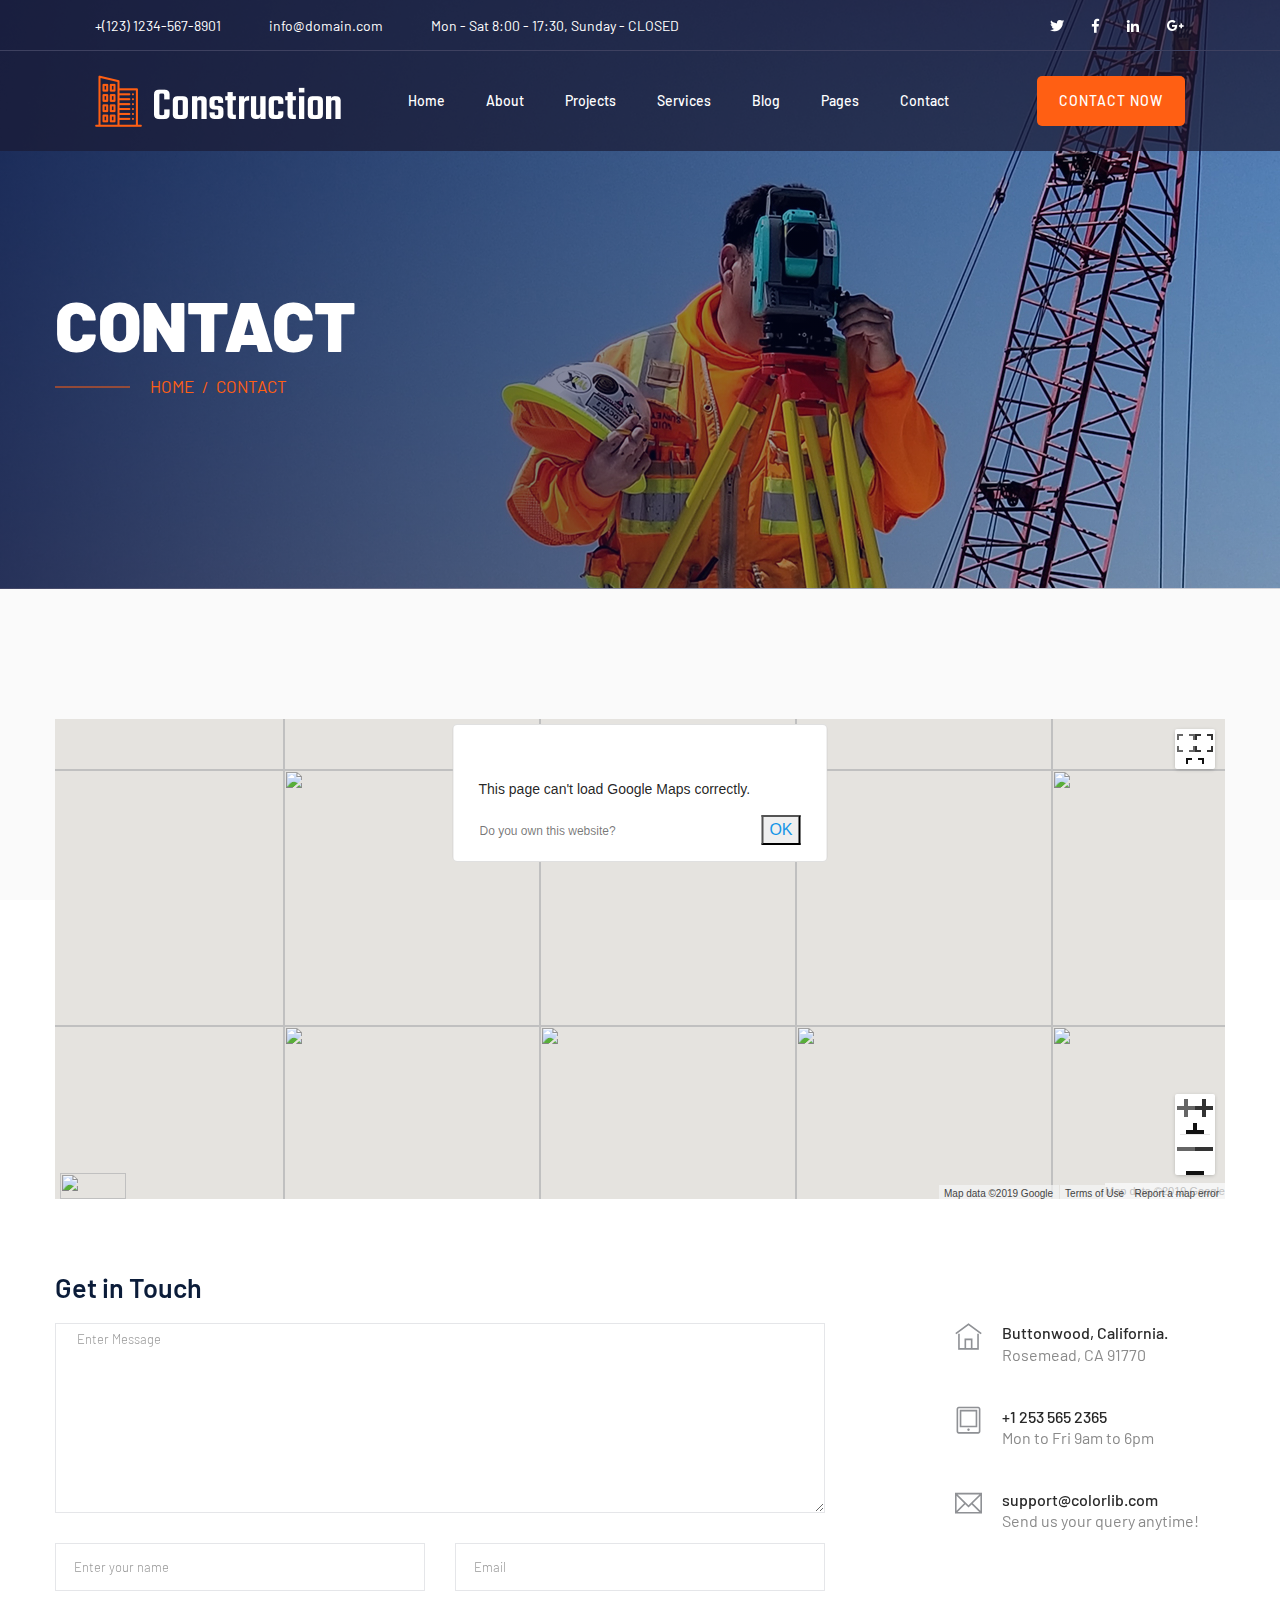
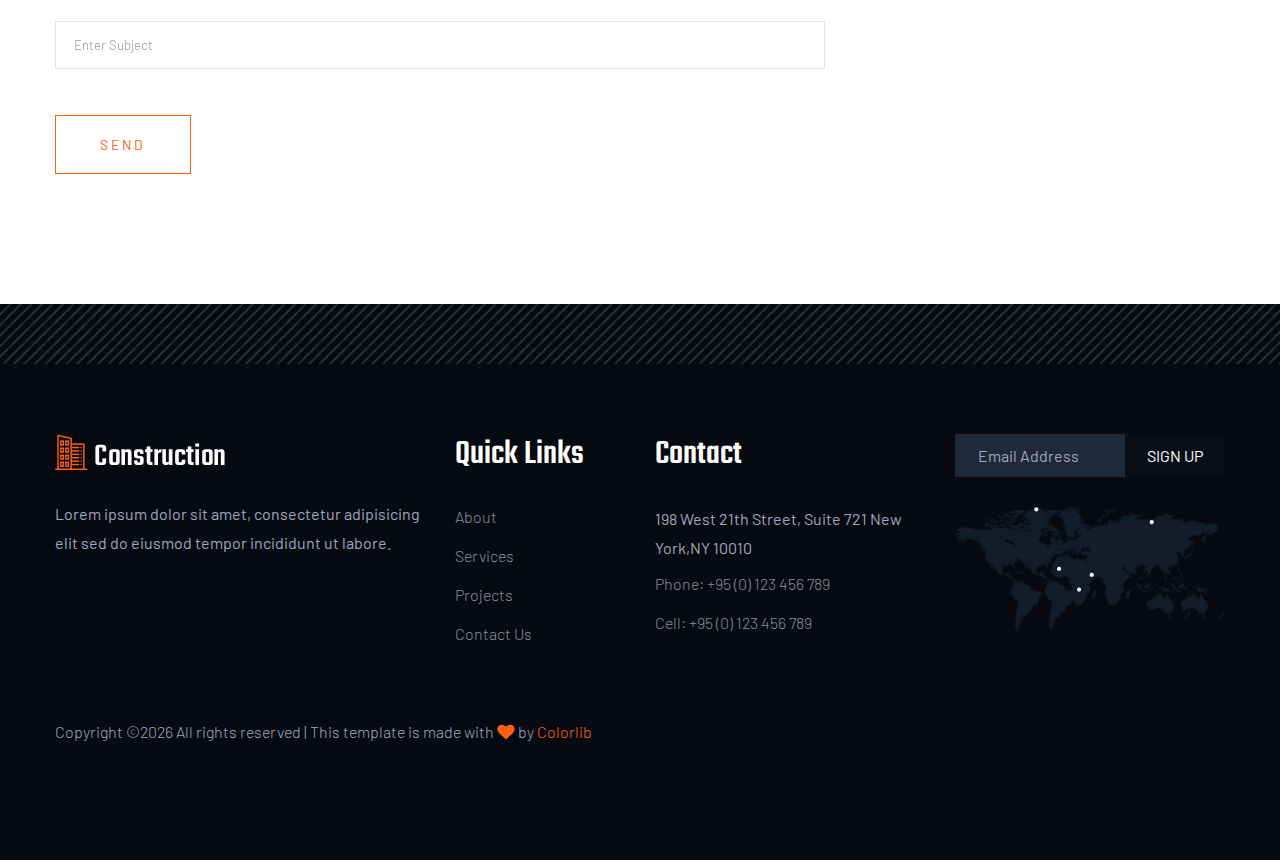
==== contact.html @ 9f2a391f "first commit" ====
<!doctype html>
<html class="no-js" lang="zxx">

<head>
    <meta charset="utf-8">
    <meta http-equiv="x-ua-compatible" content="ie=edge">
    <title>Construction HTML-5 Template</title>
    <meta name="description" content="">
    <meta name="viewport" content="width=device-width, initial-scale=1">
    <link rel="shortcut icon" type="image/x-icon" href="img/favicon.png">

   <!-- CSS here -->
        <link rel="stylesheet" href="assets/css/bootstrap.min.css">
        <link rel="stylesheet" href="assets/css/owl.carousel.min.css">
        <link rel="stylesheet" href="assets/css/gijgo.css">
        <link rel="stylesheet" href="assets/css/slicknav.css">
        <link rel="stylesheet" href="assets/css/animate.min.css">
        <link rel="stylesheet" href="assets/css/magnific-popup.css">
        <link rel="stylesheet" href="assets/css/fontawesome-all.min.css">
        <link rel="stylesheet" href="assets/css/themify-icons.css">
        <link rel="stylesheet" href="assets/css/themify-icons.css">
        <link rel="stylesheet" href="assets/css/slick.css">
        <link rel="stylesheet" href="assets/css/nice-select.css">
        <link rel="stylesheet" href="assets/css/style.css">
        <link rel="stylesheet" href="assets/css/responsive.css">
</head>

<body>
    <!-- Preloader Start -->
    <div id="preloader-active">
        <div class="preloader d-flex align-items-center justify-content-center">
            <div class="preloader-inner position-relative">
                <div class="preloader-circle"></div>
                <div class="preloader-img pere-text">
                    <img src="assets/img/logo/loder-logo.png" alt="">
                </div>
            </div>
        </div>
    </div>
    <!-- Preloader Start -->
    <header>
        <!-- Header Start -->
       <div class="header-area header-transparent">
            <div class="main-header ">
                <div class="header-top d-none d-lg-block">
                   <div class="container-fluid">
                       <div class="col-xl-12">
                            <div class="row d-flex justify-content-between align-items-center">
                                <div class="header-info-left">
                                    <ul>     
                                        <li>+(123) 1234-567-8901</li>
                                        <li>info@domain.com</li>
                                        <li>Mon - Sat 8:00 - 17:30, Sunday - CLOSED</li>
                                    </ul>
                                </div>
                                <div class="header-info-right">
                                    <ul class="header-social">    
                                        <li><a href="#"><i class="fab fa-twitter"></i></a></li>
                                        <li><a href="#"><i class="fab fa-facebook-f"></i></a></li>
                                        <li><a href="#"><i class="fab fa-linkedin-in"></i></a></li>
                                       <li> <a href="#"><i class="fab fa-google-plus-g"></i></a></li>
                                    </ul>
                                </div>
                            </div>
                       </div>
                   </div>
                </div>
               <div class="header-bottom  header-sticky">
                    <div class="container-fluid">
                        <div class="row align-items-center">
                            <!-- Logo -->
                            <div class="col-xl-2 col-lg-2 col-md-1">
                                <div class="logo">
                                    <!-- logo-1 -->
                                    <a href="index.html" class="big-logo"><img src="assets/img/logo/logo.png" alt=""></a>
                                    <!-- logo-2 -->
                                    <a href="index.html" class="small-logo"><img src="assets/img/logo/loder-logo.png" alt=""></a>
                                </div>
                            </div>
                            <div class="col-xl-8 col-lg-8 col-md-8">
                                <!-- Main-menu -->
                                <div class="main-menu f-right d-none d-lg-block">
                                    <nav> 
                                        <ul id="navigation">                                                                                                                   
                                            <li><a href="index.html">Home</a></li>
                                            <li><a href="about.html">About</a></li>
                                            <li><a href="project.html">Projects</a></li>
                                            <li><a href="services.html">Services</a></li>
                                            <li><a href="blog.html">Blog</a>
                                                <ul class="submenu">
                                                    <li><a href="blog.html">Blog</a></li>
                                                    <li><a href="single-blog.html">Blog Details</a></li>
                                                </ul>
                                            </li>
                                            <li><a href="#">Pages</a>
                                                <ul class="submenu">
                                                    <li><a href="elements.html">Element</a></li>
                                                    <li><a href="project_details.html">Projects Details</a></li>
                                                    <li><a href="services_details.html">Services Details</a></li>
                                                </ul>
                                            </li>
                                            <li><a href="contact.html">Contact</a></li>
                                        </ul>
                                    </nav>
                                </div>
                            </div>             
                            <div class="col-xl-2 col-lg-2 col-md-3">
                                <div class="header-right-btn f-right d-none d-lg-block">
                                    <a href="#" class="btn">Contact Now</a>
                                </div>
                            </div>
                            <!-- Mobile Menu -->
                            <div class="col-12">
                                <div class="mobile_menu d-block d-lg-none"></div>
                            </div>
                        </div>
                    </div>
               </div>
            </div>
       </div>
        <!-- Header End -->
    </header>
    <!-- slider Area Start-->
    <div class="slider-area ">
        <div class="single-slider hero-overly slider-height2 d-flex align-items-center" data-background="assets/img/hero/about.jpg">
            <div class="container">
                <div class="row">
                    <div class="col-xl-12">
                        <div class="hero-cap pt-100">
                            <h2>Contact</h2>
                            <nav aria-label="breadcrumb ">
                                <ol class="breadcrumb">
                                <li class="breadcrumb-item"><a href="index.html">Home</a></li>
                                <li class="breadcrumb-item"><a href="#">Contact</a></li> 
                                </ol>
                            </nav>
                        </div>
                    </div>
                </div>
            </div>
        </div>
    </div>
    <!-- slider Area End-->
    <!-- ================ contact section start ================= -->
    <section class="contact-section">
            <div class="container">
                <div class="d-none d-sm-block mb-5 pb-4">
                    <div id="map" style="height: 480px; position: relative; overflow: hidden;"><div style="height: 100%; width: 100%; position: absolute; top: 0px; left: 0px; background-color: rgb(229, 227, 223);"><div class="gm-style" style="position: absolute; z-index: 0; left: 0px; top: 0px; height: 100%; width: 100%; padding: 0px; border-width: 0px; margin: 0px;"><div tabindex="0" style="position: absolute; z-index: 0; left: 0px; top: 0px; height: 100%; width: 100%; padding: 0px; border-width: 0px; margin: 0px; cursor: url(&quot;https://maps.gstatic.com/mapfiles/openhand_8_8.cur&quot;), default; touch-action: pan-x pan-y;"><div style="z-index: 1; position: absolute; left: 50%; top: 50%; width: 100%; transform: translate(0px, 0px);"><div style="position: absolute; left: 0px; top: 0px; z-index: 100; width: 100%;"><div style="position: absolute; left: 0px; top: 0px; z-index: 0;"><div style="position: absolute; z-index: 991; transform: matrix(1, 0, 0, 1, -100, -189);"><div style="position: absolute; left: 0px; top: 0px; width: 256px; height: 256px;"><div style="width: 256px; height: 256px;"></div></div><div style="position: absolute; left: -256px; top: 0px; width: 256px; height: 256px;"><div style="width: 256px; height: 256px;"></div></div><div style="position: absolute; left: -256px; top: -256px; width: 256px; height: 256px;"><div style="width: 256px; height: 256px;"></div></div><div style="position: absolute; left: 0px; top: -256px; width: 256px; height: 256px;"><div style="width: 256px; height: 256px;"></div></div><div style="position: absolute; left: 256px; top: -256px; width: 256px; height: 256px;"><div style="width: 256px; height: 256px;"></div></div><div style="position: absolute; left: 256px; top: 0px; width: 256px; height: 256px;"><div style="width: 256px; height: 256px;"></div></div><div style="position: absolute; left: 256px; top: 256px; width: 256px; height: 256px;"><div style="width: 256px; height: 256px;"></div></div><div style="position: absolute; left: 0px; top: 256px; width: 256px; height: 256px;"><div style="width: 256px; height: 256px;"></div></div><div style="position: absolute; left: -256px; top: 256px; width: 256px; height: 256px;"><div style="width: 256px; height: 256px;"></div></div><div style="position: absolute; left: -512px; top: 256px; width: 256px; height: 256px;"><div style="width: 256px; height: 256px;"></div></div><div style="position: absolute; left: -512px; top: 0px; width: 256px; height: 256px;"><div style="width: 256px; height: 256px;"></div></div><div style="position: absolute; left: -512px; top: -256px; width: 256px; height: 256px;"><div style="width: 256px; height: 256px;"></div></div><div style="position: absolute; left: 512px; top: -256px; width: 256px; height: 256px;"><div style="width: 256px; height: 256px;"></div></div><div style="position: absolute; left: 512px; top: 0px; width: 256px; height: 256px;"><div style="width: 256px; height: 256px;"></div></div><div style="position: absolute; left: 512px; top: 256px; width: 256px; height: 256px;"><div style="width: 256px; height: 256px;"></div></div></div></div></div><div style="position: absolute; left: 0px; top: 0px; z-index: 101; width: 100%;"></div><div style="position: absolute; left: 0px; top: 0px; z-index: 102; width: 100%;"></div><div style="position: absolute; left: 0px; top: 0px; z-index: 103; width: 100%;"><div style="position: absolute; left: 0px; top: 0px; z-index: -1;"><div style="position: absolute; z-index: 991; transform: matrix(1, 0, 0, 1, -100, -189);"><div style="width: 256px; height: 256px; overflow: hidden; position: absolute; left: 0px; top: 0px;"></div><div style="width: 256px; height: 256px; overflow: hidden; position: absolute; left: -256px; top: 0px;"></div><div style="width: 256px; height: 256px; overflow: hidden; position: absolute; left: -256px; top: -256px;"></div><div style="width: 256px; height: 256px; overflow: hidden; position: absolute; left: 0px; top: -256px;"></div><div style="width: 256px; height: 256px; overflow: hidden; position: absolute; left: 256px; top: -256px;"></div><div style="width: 256px; height: 256px; overflow: hidden; position: absolute; left: 256px; top: 0px;"></div><div style="width: 256px; height: 256px; overflow: hidden; position: absolute; left: 256px; top: 256px;"></div><div style="width: 256px; height: 256px; overflow: hidden; position: absolute; left: 0px; top: 256px;"></div><div style="width: 256px; height: 256px; overflow: hidden; position: absolute; left: -256px; top: 256px;"></div><div style="width: 256px; height: 256px; overflow: hidden; position: absolute; left: -512px; top: 256px;"></div><div style="width: 256px; height: 256px; overflow: hidden; position: absolute; left: -512px; top: 0px;"></div><div style="width: 256px; height: 256px; overflow: hidden; position: absolute; left: -512px; top: -256px;"></div><div style="width: 256px; height: 256px; overflow: hidden; position: absolute; left: 512px; top: -256px;"></div><div style="width: 256px; height: 256px; overflow: hidden; position: absolute; left: 512px; top: 0px;"></div><div style="width: 256px; height: 256px; overflow: hidden; position: absolute; left: 512px; top: 256px;"></div></div></div></div><div style="position: absolute; left: 0px; top: 0px; z-index: 0;"><div style="position: absolute; z-index: 991; transform: matrix(1, 0, 0, 1, -100, -189);"><div style="position: absolute; left: 0px; top: 0px; width: 256px; height: 256px; transition: opacity 200ms linear 0s;"><img draggable="false" alt="" role="presentation" src="https://maps.googleapis.com/maps/vt?pb=!1m5!1m4!1i9!2i470!3i302!4i256!2m3!1e0!2sm!3i476185792!2m3!1e2!6m1!3e5!3m14!2sen-US!3sUS!5e18!12m1!1e68!12m3!1e37!2m1!1ssmartmaps!12m4!1e26!2m2!1sstyles!2zcC5zOi02MHxwLmw6LTYw!4e0&amp;key=AIzaSyDpfS1oRGreGSBU5HHjMmQ3o5NLw7VdJ6I&amp;token=70038" style="width: 256px; height: 256px; user-select: none; border: 0px; padding: 0px; margin: 0px; max-width: none;"></div><div style="position: absolute; left: 256px; top: 0px; width: 256px; height: 256px; transition: opacity 200ms linear 0s;"><img draggable="false" alt="" role="presentation" src="https://maps.googleapis.com/maps/vt?pb=!1m5!1m4!1i9!2i471!3i302!4i256!2m3!1e0!2sm!3i476185840!2m3!1e2!6m1!3e5!3m14!2sen-US!3sUS!5e18!12m1!1e68!12m3!1e37!2m1!1ssmartmaps!12m4!1e26!2m2!1sstyles!2zcC5zOi02MHxwLmw6LTYw!4e0&amp;key=AIzaSyDpfS1oRGreGSBU5HHjMmQ3o5NLw7VdJ6I&amp;token=84496" style="width: 256px; height: 256px; user-select: none; border: 0px; padding: 0px; margin: 0px; max-width: none;"></div><div style="position: absolute; left: 256px; top: 256px; width: 256px; height: 256px; transition: opacity 200ms linear 0s;"><img draggable="false" alt="" role="presentation" src="https://maps.googleapis.com/maps/vt?pb=!1m5!1m4!1i9!2i471!3i303!4i256!2m3!1e0!2sm!3i476185840!2m3!1e2!6m1!3e5!3m14!2sen-US!3sUS!5e18!12m1!1e68!12m3!1e37!2m1!1ssmartmaps!12m4!1e26!2m2!1sstyles!2zcC5zOi02MHxwLmw6LTYw!4e0&amp;key=AIzaSyDpfS1oRGreGSBU5HHjMmQ3o5NLw7VdJ6I&amp;token=107953" style="width: 256px; height: 256px; user-select: none; border: 0px; padding: 0px; margin: 0px; max-width: none;"></div><div style="position: absolute; left: 0px; top: 256px; width: 256px; height: 256px; transition: opacity 200ms linear 0s;"><img draggable="false" alt="" role="presentation" src="https://maps.googleapis.com/maps/vt?pb=!1m5!1m4!1i9!2i470!3i303!4i256!2m3!1e0!2sm!3i476185792!2m3!1e2!6m1!3e5!3m14!2sen-US!3sUS!5e18!12m1!1e68!12m3!1e37!2m1!1ssmartmaps!12m4!1e26!2m2!1sstyles!2zcC5zOi02MHxwLmw6LTYw!4e0&amp;key=AIzaSyDpfS1oRGreGSBU5HHjMmQ3o5NLw7VdJ6I&amp;token=93495" style="width: 256px; height: 256px; user-select: none; border: 0px; padding: 0px; margin: 0px; max-width: none;"></div><div style="position: absolute; left: -256px; top: 256px; width: 256px; height: 256px; transition: opacity 200ms linear 0s;"><img draggable="false" alt="" role="presentation" src="https://maps.googleapis.com/maps/vt?pb=!1m5!1m4!1i9!2i469!3i303!4i256!2m3!1e0!2sm!3i476185792!2m3!1e2!6m1!3e5!3m14!2sen-US!3sUS!5e18!12m1!1e68!12m3!1e37!2m1!1ssmartmaps!12m4!1e26!2m2!1sstyles!2zcC5zOi02MHxwLmw6LTYw!4e0&amp;key=AIzaSyDpfS1oRGreGSBU5HHjMmQ3o5NLw7VdJ6I&amp;token=85128" style="width: 256px; height: 256px; user-select: none; border: 0px; padding: 0px; margin: 0px; max-width: none;"></div><div style="position: absolute; left: -512px; top: 256px; width: 256px; height: 256px; transition: opacity 200ms linear 0s;"><img draggable="false" alt="" role="presentation" src="https://maps.googleapis.com/maps/vt?pb=!1m5!1m4!1i9!2i468!3i303!4i256!2m3!1e0!2sm!3i476185504!2m3!1e2!6m1!3e5!3m14!2sen-US!3sUS!5e18!12m1!1e68!12m3!1e37!2m1!1ssmartmaps!12m4!1e26!2m2!1sstyles!2zcC5zOi02MHxwLmw6LTYw!4e0&amp;key=AIzaSyDpfS1oRGreGSBU5HHjMmQ3o5NLw7VdJ6I&amp;token=46831" style="width: 256px; height: 256px; user-select: none; border: 0px; padding: 0px; margin: 0px; max-width: none;"></div><div style="position: absolute; left: -512px; top: 0px; width: 256px; height: 256px; transition: opacity 200ms linear 0s;"><img draggable="false" alt="" role="presentation" src="https://maps.googleapis.com/maps/vt?pb=!1m5!1m4!1i9!2i468!3i302!4i256!2m3!1e0!2sm!3i476184952!2m3!1e2!6m1!3e5!3m14!2sen-US!3sUS!5e18!12m1!1e68!12m3!1e37!2m1!1ssmartmaps!12m4!1e26!2m2!1sstyles!2zcC5zOi02MHxwLmw6LTYw!4e0&amp;key=AIzaSyDpfS1oRGreGSBU5HHjMmQ3o5NLw7VdJ6I&amp;token=10814" style="width: 256px; height: 256px; user-select: none; border: 0px; padding: 0px; margin: 0px; max-width: none;"></div><div style="position: absolute; left: -512px; top: -256px; width: 256px; height: 256px; transition: opacity 200ms linear 0s;"><img draggable="false" alt="" role="presentation" src="https://maps.googleapis.com/maps/vt?pb=!1m5!1m4!1i9!2i468!3i301!4i256!2m3!1e0!2sm!3i476184952!2m3!1e2!6m1!3e5!3m14!2sen-US!3sUS!5e18!12m1!1e68!12m3!1e37!2m1!1ssmartmaps!12m4!1e26!2m2!1sstyles!2zcC5zOi02MHxwLmw6LTYw!4e0&amp;key=AIzaSyDpfS1oRGreGSBU5HHjMmQ3o5NLw7VdJ6I&amp;token=118428" style="width: 256px; height: 256px; user-select: none; border: 0px; padding: 0px; margin: 0px; max-width: none;"></div><div style="position: absolute; left: 512px; top: -256px; width: 256px; height: 256px; transition: opacity 200ms linear 0s;"><img draggable="false" alt="" role="presentation" src="https://maps.googleapis.com/maps/vt?pb=!1m5!1m4!1i9!2i472!3i301!4i256!2m3!1e0!2sm!3i476185636!2m3!1e2!6m1!3e5!3m14!2sen-US!3sUS!5e18!12m1!1e68!12m3!1e37!2m1!1ssmartmaps!12m4!1e26!2m2!1sstyles!2zcC5zOi02MHxwLmw6LTYw!4e0&amp;key=AIzaSyDpfS1oRGreGSBU5HHjMmQ3o5NLw7VdJ6I&amp;token=43995" style="width: 256px; height: 256px; user-select: none; border: 0px; padding: 0px; margin: 0px; max-width: none;"></div><div style="position: absolute; left: 512px; top: 0px; width: 256px; height: 256px; transition: opacity 200ms linear 0s;"><img draggable="false" alt="" role="presentation" src="https://maps.googleapis.com/maps/vt?pb=!1m5!1m4!1i9!2i472!3i302!4i256!2m3!1e0!2sm!3i476185840!2m3!1e2!6m1!3e5!3m14!2sen-US!3sUS!5e18!12m1!1e68!12m3!1e37!2m1!1ssmartmaps!12m4!1e26!2m2!1sstyles!2zcC5zOi02MHxwLmw6LTYw!4e0&amp;key=AIzaSyDpfS1oRGreGSBU5HHjMmQ3o5NLw7VdJ6I&amp;token=905" style="width: 256px; height: 256px; user-select: none; border: 0px; padding: 0px; margin: 0px; max-width: none;"></div><div style="position: absolute; left: 512px; top: 256px; width: 256px; height: 256px; transition: opacity 200ms linear 0s;"><img draggable="false" alt="" role="presentation" src="https://maps.googleapis.com/maps/vt?pb=!1m5!1m4!1i9!2i472!3i303!4i256!2m3!1e0!2sm!3i476185840!2m3!1e2!6m1!3e5!3m14!2sen-US!3sUS!5e18!12m1!1e68!12m3!1e37!2m1!1ssmartmaps!12m4!1e26!2m2!1sstyles!2zcC5zOi02MHxwLmw6LTYw!4e0&amp;key=AIzaSyDpfS1oRGreGSBU5HHjMmQ3o5NLw7VdJ6I&amp;token=24362" style="width: 256px; height: 256px; user-select: none; border: 0px; padding: 0px; margin: 0px; max-width: none;"></div><div style="position: absolute; left: -256px; top: 0px; width: 256px; height: 256px; transition: opacity 200ms linear 0s;"><img draggable="false" alt="" role="presentation" src="https://maps.googleapis.com/maps/vt?pb=!1m5!1m4!1i9!2i469!3i302!4i256!2m3!1e0!2sm!3i476185792!2m3!1e2!6m1!3e5!3m14!2sen-US!3sUS!5e18!12m1!1e68!12m3!1e37!2m1!1ssmartmaps!12m4!1e26!2m2!1sstyles!2zcC5zOi02MHxwLmw6LTYw!4e0&amp;key=AIzaSyDpfS1oRGreGSBU5HHjMmQ3o5NLw7VdJ6I&amp;token=61671" style="width: 256px; height: 256px; user-select: none; border: 0px; padding: 0px; margin: 0px; max-width: none;"></div><div style="position: absolute; left: -256px; top: -256px; width: 256px; height: 256px; transition: opacity 200ms linear 0s;"><img draggable="false" alt="" role="presentation" src="https://maps.googleapis.com/maps/vt?pb=!1m5!1m4!1i9!2i469!3i301!4i256!2m3!1e0!2sm!3i476185792!2m3!1e2!6m1!3e5!3m14!2sen-US!3sUS!5e18!12m1!1e68!12m3!1e37!2m1!1ssmartmaps!12m4!1e26!2m2!1sstyles!2zcC5zOi02MHxwLmw6LTYw!4e0&amp;key=AIzaSyDpfS1oRGreGSBU5HHjMmQ3o5NLw7VdJ6I&amp;token=38214" style="width: 256px; height: 256px; user-select: none; border: 0px; padding: 0px; margin: 0px; max-width: none;"></div><div style="position: absolute; left: 0px; top: -256px; width: 256px; height: 256px; transition: opacity 200ms linear 0s;"><img draggable="false" alt="" role="presentation" src="https://maps.googleapis.com/maps/vt?pb=!1m5!1m4!1i9!2i470!3i301!4i256!2m3!1e0!2sm!3i476185792!2m3!1e2!6m1!3e5!3m14!2sen-US!3sUS!5e18!12m1!1e68!12m3!1e37!2m1!1ssmartmaps!12m4!1e26!2m2!1sstyles!2zcC5zOi02MHxwLmw6LTYw!4e0&amp;key=AIzaSyDpfS1oRGreGSBU5HHjMmQ3o5NLw7VdJ6I&amp;token=46581" style="width: 256px; height: 256px; user-select: none; border: 0px; padding: 0px; margin: 0px; max-width: none;"></div><div style="position: absolute; left: 256px; top: -256px; width: 256px; height: 256px; transition: opacity 200ms linear 0s;"><img draggable="false" alt="" role="presentation" src="https://maps.googleapis.com/maps/vt?pb=!1m5!1m4!1i9!2i471!3i301!4i256!2m3!1e0!2sm!3i476185792!2m3!1e2!6m1!3e5!3m14!2sen-US!3sUS!5e18!12m1!1e68!12m3!1e37!2m1!1ssmartmaps!12m4!1e26!2m2!1sstyles!2zcC5zOi02MHxwLmw6LTYw!4e0&amp;key=AIzaSyDpfS1oRGreGSBU5HHjMmQ3o5NLw7VdJ6I&amp;token=94061" style="width: 256px; height: 256px; user-select: none; border: 0px; padding: 0px; margin: 0px; max-width: none;"></div></div></div></div><div class="gm-style-pbc" style="z-index: 2; position: absolute; height: 100%; width: 100%; padding: 0px; border-width: 0px; margin: 0px; left: 0px; top: 0px; opacity: 0;"><p class="gm-style-pbt"></p></div><div style="z-index: 3; position: absolute; height: 100%; width: 100%; padding: 0px; border-width: 0px; margin: 0px; left: 0px; top: 0px; touch-action: pan-x pan-y;"><div style="z-index: 4; position: absolute; left: 50%; top: 50%; width: 100%; transform: translate(0px, 0px);"><div style="position: absolute; left: 0px; top: 0px; z-index: 104; width: 100%;"></div><div style="position: absolute; left: 0px; top: 0px; z-index: 105; width: 100%;"></div><div style="position: absolute; left: 0px; top: 0px; z-index: 106; width: 100%;"></div><div style="position: absolute; left: 0px; top: 0px; z-index: 107; width: 100%;"></div></div></div></div><iframe aria-hidden="true" frameborder="0" style="z-index: -1; position: absolute; width: 100%; height: 100%; top: 0px; left: 0px; border: none;" src="about:blank"></iframe><div style="margin-left: 5px; margin-right: 5px; z-index: 1000000; position: absolute; left: 0px; bottom: 0px;"><a target="_blank" rel="noopener" href="https://maps.google.com/maps?ll=-31.197,150.744&amp;z=9&amp;t=m&amp;hl=en-US&amp;gl=US&amp;mapclient=apiv3" title="Open this area in Google Maps (opens a new window)" style="position: static; overflow: visible; float: none; display: inline;"><div style="width: 66px; height: 26px; cursor: pointer;"><img alt="" src="https://maps.gstatic.com/mapfiles/api-3/images/google_white5.png" draggable="false" style="position: absolute; left: 0px; top: 0px; width: 66px; height: 26px; user-select: none; border: 0px; padding: 0px; margin: 0px;"></div></a></div><div style="background-color: white; padding: 15px 21px; border: 1px solid rgb(171, 171, 171); font-family: Roboto, Arial, sans-serif; color: rgb(34, 34, 34); box-sizing: border-box; box-shadow: rgba(0, 0, 0, 0.2) 0px 4px 16px; z-index: 10000002; display: none; width: 300px; height: 180px; position: absolute; left: 315px; top: 150px;"><div style="padding: 0px 0px 10px; font-size: 16px; box-sizing: border-box;">Map Data</div><div style="font-size: 13px;">Map data ©2019 Google</div><button draggable="false" title="Close" aria-label="Close" type="button" class="gm-ui-hover-effect" style="background: none; display: block; border: 0px; margin: 0px; padding: 0px; position: absolute; cursor: pointer; user-select: none; top: 0px; right: 0px; width: 37px; height: 37px;"><img src="data:image/svg+xml,%3Csvg%20xmlns%3D%22http%3A%2F%2Fwww.w3.org%2F2000%2Fsvg%22%20width%3D%2224px%22%20height%3D%2224px%22%20viewBox%3D%220%200%2024%2024%22%20fill%3D%22%23000000%22%3E%0A%20%20%20%20%3Cpath%20d%3D%22M19%206.41L17.59%205%2012%2010.59%206.41%205%205%206.41%2010.59%2012%205%2017.59%206.41%2019%2012%2013.41%2017.59%2019%2019%2017.59%2013.41%2012z%22%2F%3E%0A%20%20%20%20%3Cpath%20d%3D%22M0%200h24v24H0z%22%20fill%3D%22none%22%2F%3E%0A%3C%2Fsvg%3E%0A" style="pointer-events: none; display: block; width: 13px; height: 13px; margin: 12px;"></button></div><div class="gmnoprint" style="z-index: 1000001; position: absolute; right: 166px; bottom: 0px; width: 121px;"><div draggable="false" class="gm-style-cc" style="user-select: none; height: 14px; line-height: 14px;"><div style="opacity: 0.7; width: 100%; height: 100%; position: absolute;"><div style="width: 1px;"></div><div style="background-color: rgb(245, 245, 245); width: auto; height: 100%; margin-left: 1px;"></div></div><div style="position: relative; padding-right: 6px; padding-left: 6px; box-sizing: border-box; font-family: Roboto, Arial, sans-serif; font-size: 10px; color: rgb(68, 68, 68); white-space: nowrap; direction: ltr; text-align: right; vertical-align: middle; display: inline-block;"><a style="text-decoration: none; cursor: pointer; display: none;">Map Data</a><span>Map data ©2019 Google</span></div></div></div><div class="gmnoscreen" style="position: absolute; right: 0px; bottom: 0px;"><div style="font-family: Roboto, Arial, sans-serif; font-size: 11px; color: rgb(68, 68, 68); direction: ltr; text-align: right; background-color: rgb(245, 245, 245);">Map data ©2019 Google</div></div><div class="gmnoprint gm-style-cc" draggable="false" style="z-index: 1000001; user-select: none; height: 14px; line-height: 14px; position: absolute; right: 95px; bottom: 0px;"><div style="opacity: 0.7; width: 100%; height: 100%; position: absolute;"><div style="width: 1px;"></div><div style="background-color: rgb(245, 245, 245); width: auto; height: 100%; margin-left: 1px;"></div></div><div style="position: relative; padding-right: 6px; padding-left: 6px; box-sizing: border-box; font-family: Roboto, Arial, sans-serif; font-size: 10px; color: rgb(68, 68, 68); white-space: nowrap; direction: ltr; text-align: right; vertical-align: middle; display: inline-block;"><a href="https://www.google.com/intl/en-US_US/help/terms_maps.html" target="_blank" rel="noopener" style="text-decoration: none; cursor: pointer; color: rgb(68, 68, 68);">Terms of Use</a></div></div><button draggable="false" title="Toggle fullscreen view" aria-label="Toggle fullscreen view" type="button" class="gm-control-active gm-fullscreen-control" style="background: none rgb(255, 255, 255); border: 0px; margin: 10px; padding: 0px; position: absolute; cursor: pointer; user-select: none; border-radius: 2px; height: 40px; width: 40px; box-shadow: rgba(0, 0, 0, 0.3) 0px 1px 4px -1px; overflow: hidden; top: 0px; right: 0px;"><img src="data:image/svg+xml,%3Csvg%20xmlns%3D%22http%3A%2F%2Fwww.w3.org%2F2000%2Fsvg%22%20width%3D%2218%22%20height%3D%2218%22%20viewBox%3D%220%20018%2018%22%3E%0A%20%20%3Cpath%20fill%3D%22%23666%22%20d%3D%22M0%2C0v2v4h2V2h4V0H2H0z%20M16%2C0h-4v2h4v4h2V2V0H16z%20M16%2C16h-4v2h4h2v-2v-4h-2V16z%20M2%2C12H0v4v2h2h4v-2H2V12z%22%2F%3E%0A%3C%2Fsvg%3E%0A" style="height: 18px; width: 18px;"><img src="data:image/svg+xml,%3Csvg%20xmlns%3D%22http%3A%2F%2Fwww.w3.org%2F2000%2Fsvg%22%20width%3D%2218%22%20height%3D%2218%22%20viewBox%3D%220%200%2018%2018%22%3E%0A%20%20%3Cpath%20fill%3D%22%23333%22%20d%3D%22M0%2C0v2v4h2V2h4V0H2H0z%20M16%2C0h-4v2h4v4h2V2V0H16z%20M16%2C16h-4v2h4h2v-2v-4h-2V16z%20M2%2C12H0v4v2h2h4v-2H2V12z%22%2F%3E%0A%3C%2Fsvg%3E%0A" style="height: 18px; width: 18px;"><img src="data:image/svg+xml,%3Csvg%20xmlns%3D%22http%3A%2F%2Fwww.w3.org%2F2000%2Fsvg%22%20width%3D%2218%22%20height%3D%2218%22%20viewBox%3D%220%200%2018%2018%22%3E%0A%20%20%3Cpath%20fill%3D%22%23111%22%20d%3D%22M0%2C0v2v4h2V2h4V0H2H0z%20M16%2C0h-4v2h4v4h2V2V0H16z%20M16%2C16h-4v2h4h2v-2v-4h-2V16z%20M2%2C12H0v4v2h2h4v-2H2V12z%22%2F%3E%0A%3C%2Fsvg%3E%0A" style="height: 18px; width: 18px;"></button><div draggable="false" class="gm-style-cc" style="user-select: none; height: 14px; line-height: 14px; position: absolute; right: 0px; bottom: 0px;"><div style="opacity: 0.7; width: 100%; height: 100%; position: absolute;"><div style="width: 1px;"></div><div style="background-color: rgb(245, 245, 245); width: auto; height: 100%; margin-left: 1px;"></div></div><div style="position: relative; padding-right: 6px; padding-left: 6px; box-sizing: border-box; font-family: Roboto, Arial, sans-serif; font-size: 10px; color: rgb(68, 68, 68); white-space: nowrap; direction: ltr; text-align: right; vertical-align: middle; display: inline-block;"><a target="_blank" rel="noopener" title="Report errors in the road map or imagery to Google" href="https://www.google.com/maps/@-31.197,150.744,9z/data=!10m1!1e1!12b1?source=apiv3&amp;rapsrc=apiv3" style="font-family: Roboto, Arial, sans-serif; font-size: 10px; color: rgb(68, 68, 68); text-decoration: none; position: relative;">Report a map error</a></div></div><div class="gmnoprint gm-bundled-control gm-bundled-control-on-bottom" draggable="false" controlwidth="40" controlheight="81" style="margin: 10px; user-select: none; position: absolute; bottom: 95px; right: 40px;"><div class="gmnoprint" controlwidth="40" controlheight="81" style="position: absolute; left: 0px; top: 0px;"><div draggable="false" style="user-select: none; box-shadow: rgba(0, 0, 0, 0.3) 0px 1px 4px -1px; border-radius: 2px; cursor: pointer; background-color: rgb(255, 255, 255); width: 40px; height: 81px;"><button draggable="false" title="Zoom in" aria-label="Zoom in" type="button" class="gm-control-active" style="background: none; display: block; border: 0px; margin: 0px; padding: 0px; position: relative; cursor: pointer; user-select: none; overflow: hidden; width: 40px; height: 40px; top: 0px; left: 0px;"><img src="data:image/svg+xml,%3Csvg%20xmlns%3D%22http%3A%2F%2Fwww.w3.org%2F2000%2Fsvg%22%20width%3D%2218%22%20height%3D%2218%22%20viewBox%3D%220%200%2018%2018%22%3E%0A%20%20%3Cpolygon%20fill%3D%22%23666%22%20points%3D%2218%2C7%2011%2C7%2011%2C0%207%2C0%207%2C7%200%2C7%200%2C11%207%2C11%207%2C18%2011%2C18%2011%2C11%2018%2C11%22%2F%3E%0A%3C%2Fsvg%3E%0A" style="height: 18px; width: 18px;"><img src="data:image/svg+xml,%3Csvg%20xmlns%3D%22http%3A%2F%2Fwww.w3.org%2F2000%2Fsvg%22%20width%3D%2218%22%20height%3D%2218%22%20viewBox%3D%220%200%2018%2018%22%3E%0A%20%20%3Cpolygon%20fill%3D%22%23333%22%20points%3D%2218%2C7%2011%2C7%2011%2C0%207%2C0%207%2C7%200%2C7%200%2C11%207%2C11%207%2C18%2011%2C18%2011%2C11%2018%2C11%22%2F%3E%0A%3C%2Fsvg%3E%0A" style="height: 18px; width: 18px;"><img src="data:image/svg+xml,%3Csvg%20xmlns%3D%22http%3A%2F%2Fwww.w3.org%2F2000%2Fsvg%22%20width%3D%2218%22%20height%3D%2218%22%20viewBox%3D%220%200%2018%2018%22%3E%0A%20%20%3Cpolygon%20fill%3D%22%23111%22%20points%3D%2218%2C7%2011%2C7%2011%2C0%207%2C0%207%2C7%200%2C7%200%2C11%207%2C11%207%2C18%2011%2C18%2011%2C11%2018%2C11%22%2F%3E%0A%3C%2Fsvg%3E%0A" style="height: 18px; width: 18px;"></button><div style="position: relative; overflow: hidden; width: 30px; height: 1px; margin: 0px 5px; background-color: rgb(230, 230, 230); top: 0px;"></div><button draggable="false" title="Zoom out" aria-label="Zoom out" type="button" class="gm-control-active" style="background: none; display: block; border: 0px; margin: 0px; padding: 0px; position: relative; cursor: pointer; user-select: none; overflow: hidden; width: 40px; height: 40px; top: 0px; left: 0px;"><img src="data:image/svg+xml,%3Csvg%20xmlns%3D%22http%3A%2F%2Fwww.w3.org%2F2000%2Fsvg%22%20width%3D%2218%22%20height%3D%2218%22%20viewBox%3D%220%200%2018%2018%22%3E%0A%20%20%3Cpath%20fill%3D%22%23666%22%20d%3D%22M0%2C7h18v4H0V7z%22%2F%3E%0A%3C%2Fsvg%3E%0A" style="height: 18px; width: 18px;"><img src="data:image/svg+xml,%3Csvg%20xmlns%3D%22http%3A%2F%2Fwww.w3.org%2F2000%2Fsvg%22%20width%3D%2218%22%20height%3D%2218%22%20viewBox%3D%220%200%2018%2018%22%3E%0A%20%20%3Cpath%20fill%3D%22%23333%22%20d%3D%22M0%2C7h18v4H0V7z%22%2F%3E%0A%3C%2Fsvg%3E%0A" style="height: 18px; width: 18px;"><img src="data:image/svg+xml,%3Csvg%20xmlns%3D%22http%3A%2F%2Fwww.w3.org%2F2000%2Fsvg%22%20width%3D%2218%22%20height%3D%2218%22%20viewBox%3D%220%200%2018%2018%22%3E%0A%20%20%3Cpath%20fill%3D%22%23111%22%20d%3D%22M0%2C7h18v4H0V7z%22%2F%3E%0A%3C%2Fsvg%3E%0A" style="height: 18px; width: 18px;"></button></div></div><div class="gmnoprint" controlwidth="40" controlheight="40" style="display: none; position: absolute;"><div style="width: 40px; height: 40px;"><button draggable="false" title="Rotate map 90 degrees" aria-label="Rotate map 90 degrees" type="button" class="gm-control-active" style="background: none rgb(255, 255, 255); display: none; border: 0px; margin: 0px 0px 32px; padding: 0px; position: relative; cursor: pointer; user-select: none; width: 40px; height: 40px; top: 0px; left: 0px; overflow: hidden; box-shadow: rgba(0, 0, 0, 0.3) 0px 1px 4px -1px; border-radius: 2px;"><img src="data:image/svg+xml,%3Csvg%20xmlns%3D%22http%3A%2F%2Fwww.w3.org%2F2000%2Fsvg%22%20width%3D%2224%22%20height%3D%2222%22%20viewBox%3D%220%200%2024%2022%22%3E%0A%20%20%3Cpath%20fill%3D%22%23666%22%20fill-rule%3D%22evenodd%22%20d%3D%22M20%2010c0-5.52-4.48-10-10-10s-10%204.48-10%2010v5h5v-5c0-2.76%202.24-5%205-5s5%202.24%205%205v5h-4l6.5%207%206.5-7h-4v-5z%22%20clip-rule%3D%22evenodd%22%2F%3E%0A%3C%2Fsvg%3E%0A" style="height: 18px; width: 18px;"><img src="data:image/svg+xml,%3Csvg%20xmlns%3D%22http%3A%2F%2Fwww.w3.org%2F2000%2Fsvg%22%20width%3D%2224%22%20height%3D%2222%22%20viewBox%3D%220%200%2024%2022%22%3E%0A%20%20%3Cpath%20fill%3D%22%23333%22%20fill-rule%3D%22evenodd%22%20d%3D%22M20%2010c0-5.52-4.48-10-10-10s-10%204.48-10%2010v5h5v-5c0-2.76%202.24-5%205-5s5%202.24%205%205v5h-4l6.5%207%206.5-7h-4v-5z%22%20clip-rule%3D%22evenodd%22%2F%3E%0A%3C%2Fsvg%3E%0A" style="height: 18px; width: 18px;"><img src="data:image/svg+xml,%3Csvg%20xmlns%3D%22http%3A%2F%2Fwww.w3.org%2F2000%2Fsvg%22%20width%3D%2224%22%20height%3D%2222%22%20viewBox%3D%220%200%2024%2022%22%3E%0A%20%20%3Cpath%20fill%3D%22%23111%22%20fill-rule%3D%22evenodd%22%20d%3D%22M20%2010c0-5.52-4.48-10-10-10s-10%204.48-10%2010v5h5v-5c0-2.76%202.24-5%205-5s5%202.24%205%205v5h-4l6.5%207%206.5-7h-4v-5z%22%20clip-rule%3D%22evenodd%22%2F%3E%0A%3C%2Fsvg%3E%0A" style="height: 18px; width: 18px;"></button><button draggable="false" title="Tilt map" aria-label="Tilt map" type="button" class="gm-tilt gm-control-active" style="background: none rgb(255, 255, 255); display: block; border: 0px; margin: 0px; padding: 0px; position: relative; cursor: pointer; user-select: none; width: 40px; height: 40px; top: 0px; left: 0px; overflow: hidden; box-shadow: rgba(0, 0, 0, 0.3) 0px 1px 4px -1px; border-radius: 2px;"><img src="data:image/svg+xml,%3Csvg%20xmlns%3D%22http%3A%2F%2Fwww.w3.org%2F2000%2Fsvg%22%20width%3D%2218px%22%20height%3D%2216px%22%20viewBox%3D%220%200%2018%2016%22%3E%0A%20%20%3Cpath%20fill%3D%22%23666%22%20d%3D%22M0%2C16h8V9H0V16z%20M10%2C16h8V9h-8V16z%20M0%2C7h8V0H0V7z%20M10%2C0v7h8V0H10z%22%2F%3E%0A%3C%2Fsvg%3E%0A" style="width: 18px;"><img src="data:image/svg+xml,%3Csvg%20xmlns%3D%22http%3A%2F%2Fwww.w3.org%2F2000%2Fsvg%22%20width%3D%2218px%22%20height%3D%2216px%22%20viewBox%3D%220%200%2018%2016%22%3E%0A%20%20%3Cpath%20fill%3D%22%23333%22%20d%3D%22M0%2C16h8V9H0V16z%20M10%2C16h8V9h-8V16z%20M0%2C7h8V0H0V7z%20M10%2C0v7h8V0H10z%22%2F%3E%0A%3C%2Fsvg%3E%0A" style="width: 18px;"><img src="data:image/svg+xml,%3Csvg%20xmlns%3D%22http%3A%2F%2Fwww.w3.org%2F2000%2Fsvg%22%20width%3D%2218px%22%20height%3D%2216px%22%20viewBox%3D%220%200%2018%2016%22%3E%0A%20%20%3Cpath%20fill%3D%22%23111%22%20d%3D%22M0%2C16h8V9H0V16z%20M10%2C16h8V9h-8V16z%20M0%2C7h8V0H0V7z%20M10%2C0v7h8V0H10z%22%2F%3E%0A%3C%2Fsvg%3E%0A" style="width: 18px;"></button></div></div></div></div></div><div style="background-color: white; font-weight: 500; font-family: Roboto, sans-serif; padding: 15px 25px; box-sizing: border-box; top: 5px; border: 1px solid rgba(0, 0, 0, 0.12); border-radius: 5px; left: 50%; max-width: 375px; position: absolute; transform: translateX(-50%); width: calc(100% - 10px); z-index: 1;"><div><img alt="" src="https://maps.gstatic.com/mapfiles/api-3/images/google_gray.svg" draggable="false" style="padding: 0px; margin: 0px; border: 0px; height: 17px; vertical-align: middle; width: 52px; user-select: none;"></div><div style="line-height: 20px; margin: 15px 0px;"><span style="color: rgba(0, 0, 0, 0.87); font-size: 14px;">This page can't load Google Maps correctly.</span></div><table style="width: 100%;"><tr><td style="line-height: 16px; vertical-align: middle;"><a href="https://developers.google.com/maps/documentation/javascript/error-messages?utm_source=maps_js&amp;utm_medium=degraded&amp;utm_campaign=billing#api-key-and-billing-errors" target="_blank" rel="noopener" style="color: rgba(0, 0, 0, 0.54); font-size: 12px;">Do you own this website?</a></td><td style="text-align: right;"><button class="dismissButton">OK</button></td></tr></table></div></div>
                    <script>
                        function initMap() {
                            var uluru = {
                                lat: -25.363,
                                lng: 131.044
                            };
                            var grayStyles = [{
                                    featureType: "all",
                                    stylers: [{
                                            saturation: -90
                                        },
                                        {
                                            lightness: 50
                                        }
                                    ]
                                },
                                {
                                    elementType: 'labels.text.fill',
                                    stylers: [{
                                        color: '#ccdee9'
                                    }]
                                }
                            ];
                            var map = new google.maps.Map(document.getElementById('map'), {
                                center: {
                                    lat: -31.197,
                                    lng: 150.744
                                },
                                zoom: 9,
                                styles: grayStyles,
                                scrollwheel: false
                            });
                        }
                    </script>
                    <script src="https://maps.googleapis.com/maps/api/js?key=AIzaSyDpfS1oRGreGSBU5HHjMmQ3o5NLw7VdJ6I&amp;callback=initMap">
                    </script>
    
                </div>
    
    
                <div class="row">
                    <div class="col-12">
                        <h2 class="contact-title">Get in Touch</h2>
                    </div>
                    <div class="col-lg-8">
                        <form class="form-contact contact_form" action="contact_process.php" method="post" id="contactForm" novalidate="novalidate">
                            <div class="row">
                                <div class="col-12">
                                    <div class="form-group">
                                        <textarea class="form-control w-100" name="message" id="message" cols="30" rows="9" onfocus="this.placeholder = ''" onblur="this.placeholder = 'Enter Message'" placeholder=" Enter Message"></textarea>
                                    </div>
                                </div>
                                <div class="col-sm-6">
                                    <div class="form-group">
                                        <input class="form-control valid" name="name" id="name" type="text" onfocus="this.placeholder = ''" onblur="this.placeholder = 'Enter your name'" placeholder="Enter your name">
                                    </div>
                                </div>
                                <div class="col-sm-6">
                                    <div class="form-group">
                                        <input class="form-control valid" name="email" id="email" type="email" onfocus="this.placeholder = ''" onblur="this.placeholder = 'Enter email address'" placeholder="Email">
                                    </div>
                                </div>
                                <div class="col-12">
                                    <div class="form-group">
                                        <input class="form-control" name="subject" id="subject" type="text" onfocus="this.placeholder = ''" onblur="this.placeholder = 'Enter Subject'" placeholder="Enter Subject">
                                    </div>
                                </div>
                            </div>
                            <div class="form-group mt-3">
                                <button type="submit" class="button button-contactForm boxed-btn">Send</button>
                            </div>
                        </form>
                    </div>
                    <div class="col-lg-3 offset-lg-1">
                        <div class="media contact-info">
                            <span class="contact-info__icon"><i class="ti-home"></i></span>
                            <div class="media-body">
                                <h3>Buttonwood, California.</h3>
                                <p>Rosemead, CA 91770</p>
                            </div>
                        </div>
                        <div class="media contact-info">
                            <span class="contact-info__icon"><i class="ti-tablet"></i></span>
                            <div class="media-body">
                                <h3>+1 253 565 2365</h3>
                                <p>Mon to Fri 9am to 6pm</p>
                            </div>
                        </div>
                        <div class="media contact-info">
                            <span class="contact-info__icon"><i class="ti-email"></i></span>
                            <div class="media-body">
                                <h3>support@colorlib.com</h3>
                                <p>Send us your query anytime!</p>
                            </div>
                        </div>
                    </div>
                </div>
            </div>
        </section>
    <!-- ================ contact section end ================= -->
    <footer>
        <!-- Footer Start-->
        <div class="footer-main">
             <div class="footer-area footer-padding">
                 <div class="container">
                     <div class="row  justify-content-between">
                         <div class="col-lg-4 col-md-4 col-sm-8">
                             <div class="single-footer-caption mb-30">
                                 <!-- logo -->
                                 <div class="footer-logo">
                                     <a href="index.html"><img src="assets/img/logo/logo2_footer.png" alt=""></a>
                                 </div>
                                 <div class="footer-tittle">
                                     <div class="footer-pera">
                                         <p class="info1">Lorem ipsum dolor sit amet, consectetur adipisicing elit sed do eiusmod tempor incididunt ut labore.</p>
                                     </div>
                                 </div>
                             </div>
                         </div>
                         <div class="col-lg-2 col-md-4 col-sm-5">
                             <div class="single-footer-caption mb-50">
                                 <div class="footer-tittle">
                                     <h4>Quick Links</h4>
                                     <ul>
                                         <li><a href="#">About</a></li>
                                         <li><a href="#">Services</a></li>
                                         <li><a href="#">Projects</a></li>
                                         <li><a href="#">Contact Us</a></li>
                                     </ul>
                                 </div>
                             </div>
                         </div>
                         <div class="col-lg-3 col-md-4 col-sm-7">
                             <div class="single-footer-caption mb-50">
                                 <div class="footer-tittle">
                                     <h4>Contact</h4>
                                     <div class="footer-pera">
                                         <p class="info1">198 West 21th Street,
                                             Suite 721 New York,NY 10010</p>
                                     </div>
                                     <ul>
                                         <li><a href="#">Phone: +95 (0) 123 456 789</a></li>
                                         <li><a href="#">Cell: +95 (0) 123 456 789</a></li>
                                     </ul>
                                 </div>
                             </div>
                         </div>
                         <div class="col-lg-3 col-md-6 col-sm-8">
                             <div class="single-footer-caption mb-50">
                                 <!-- Form -->
                                 <div class="footer-form">
                                     <div id="mc_embed_signup">
                                         <form target="_blank" action="https://spondonit.us12.list-manage.com/subscribe/post?u=1462626880ade1ac87bd9c93a&amp;id=92a4423d01" method="get" class="subscribe_form relative mail_part" novalidate="true">
                                             <input type="email" name="EMAIL" id="newsletter-form-email" placeholder=" Email Address " class="placeholder hide-on-focus" onfocus="this.placeholder = ''" onblur="this.placeholder = ' Email Address '">
                                             <div class="form-icon">
                                                 <button type="submit" name="submit" id="newsletter-submit" class="email_icon newsletter-submit button-contactForm">
                                                     SIGN UP
                                                 </button>
                                             </div>
                                             <div class="mt-10 info"></div>
                                         </form>
                                     </div>
                                 </div>
                                 <!-- Map -->
                                 <div class="map-footer">
                                     <img src="assets/img/gallery/map-footer.png" alt="">
                                 </div>
                             </div>
                         </div>
                     </div>
                     <!-- Copy-Right -->
                     <div class="row align-items-center">
                         <div class="col-xl-12 ">
                             <div class="footer-copy-right">
                                <p><!-- Link back to Colorlib can't be removed. Template is licensed under CC BY 3.0. -->
  Copyright &copy;<script>document.write(new Date().getFullYear());</script> All rights reserved | This template is made with <i class="fa fa-heart" aria-hidden="true"></i> by <a href="https://colorlib.com" target="_blank">Colorlib</a>
  <!-- Link back to Colorlib can't be removed. Template is licensed under CC BY 3.0. --></p>
                             </div>
                         </div>
                     </div>
                 </div>
             </div>
       </div>
        <!-- Footer End-->
    </footer>
    <!-- JS here -->
	
		<!-- All JS Custom Plugins Link Here here -->
        <script src="./assets/js/vendor/modernizr-3.5.0.min.js"></script>
		<!-- Jquery, Popper, Bootstrap -->
		<script src="./assets/js/vendor/jquery-1.12.4.min.js"></script>
        <script src="./assets/js/popper.min.js"></script>
        <script src="./assets/js/bootstrap.min.js"></script>
	    <!-- Jquery Mobile Menu -->
        <script src="./assets/js/jquery.slicknav.min.js"></script>

		<!-- Jquery Slick , Owl-Carousel Plugins -->
        <script src="./assets/js/owl.carousel.min.js"></script>
        <script src="./assets/js/slick.min.js"></script>
        <!-- Date Picker -->
        <script src="./assets/js/gijgo.min.js"></script>
		<!-- One Page, Animated-HeadLin -->
        <script src="./assets/js/wow.min.js"></script>
		<script src="./assets/js/animated.headline.js"></script>
		
		<!-- Scrollup, nice-select, sticky -->
        <script src="./assets/js/jquery.scrollUp.min.js"></script>
        <script src="./assets/js/jquery.nice-select.min.js"></script>
		<script src="./assets/js/jquery.sticky.js"></script>
        <script src="./assets/js/jquery.magnific-popup.js"></script>

        <!-- contact js -->
        <script src="./assets/js/contact.js"></script>
        <script src="./assets/js/jquery.form.js"></script>
        <script src="./assets/js/jquery.validate.min.js"></script>
        <script src="./assets/js/mail-script.js"></script>
        <script src="./assets/js/jquery.ajaxchimp.min.js"></script>
        
		<!-- Jquery Plugins, main Jquery -->	
        <script src="./assets/js/plugins.js"></script>
        <script src="./assets/js/main.js"></script>
        
    </body>
    
    </html>
---- assets/css/gijgo.css ----
.gj-button {
    background-color: #f5f5f5;
    border: 1px solid #ddd;
    color: #000;
    border-radius: 3px;
    padding: 6px 10px;
    cursor: pointer;
}

.gj-unselectable {
    -webkit-touch-callout: none;
    -webkit-user-select: none;
    -khtml-user-select: none;
    -moz-user-select: none;
    -ms-user-select: none;
    user-select: none;
}

.gj-row {
    display: -webkit-box;
    display: -ms-flexbox;
    display: flex;
    -ms-flex-wrap: wrap;
    flex-wrap: wrap;
}

.gj-margin-left-5 {
    margin-left: 5px;
}

.gj-margin-left-10 {
    margin-left: 10px;
}

.gj-width-full {
    width: 100%;
}

.gj-cursor-pointer {
    cursor: pointer;
}

.gj-text-align-center {
    text-align: center;
}

.gj-font-size-16 {
    font-size: 16px;
}

.gj-hidden {
    display: none;
}

/** Material Design */
.gj-button-md {
    background: 0 0;
    border: none;
    border-radius: 2px;
    color: rgba(0, 0, 0, 0.87);
    position: relative;
    height: 36px;
    margin: 0;
    min-width: 64px;
    padding: 0 16px;
    display: inline-block;
    font-family: "Roboto","Helvetica","Arial",sans-serif;
    font-size: 1rem;
    font-weight: 500;
    text-transform: uppercase;
    letter-spacing: 0;
    overflow: hidden;
    will-change: box-shadow;
    transition: box-shadow .2s cubic-bezier(.4,0,1,1),background-color .2s cubic-bezier(.4,0,.2,1),color .2s cubic-bezier(.4,0,.2,1);
    outline: none;
    cursor: pointer;
    text-decoration: none;
    text-align: center;
    line-height: 36px;
    vertical-align: middle;
    overflow: hidden;
    -webkit-user-select: none;
    -moz-user-select: none;
    -ms-user-select: none;
    user-select: none;
}

.gj-button-md:hover {
    background-color: rgba(158,158,158,.2);
}

.gj-button-md:disabled {
    color: rgba(0,0,0,.26);
    background: 0 0;
}

.gj-button-md .material-icons,
.gj-button-md .gj-icon {
    vertical-align: middle;
    /*font-size: 1.3rem;
    margin-right: 4px;*/
}

.gj-button-md.gj-button-md-icon {
    width: 24px;
    height: 31px;
    min-width: 24px;
    padding: 0px;
    display: table;
}

.gj-button-md.gj-button-md-icon .material-icons,
.gj-button-md.gj-button-md-icon .gj-icon {
    display: table-cell;
    margin-right: 0px;
    width: 24px;
    height: 24px;
}

.gj-button-md.active {
    background-color: rgba(158,158,158,.4);
}

.gj-button-md-group {
    position: relative;
    display: inline-block;
    vertical-align: middle;
}
.gj-textbox-md {
	/* border: none; */
	/* border-bottom: 1px solid rgba(0,0,0,.42); */
	display: block;
	font-family: "Helvetica","Arial",sans-serif;
	font-size: 16px;
	line-height: 16px;
	/* padding: 4px 0px; */
	margin: 0;
	/* width: 100%; */
	background: 0 0;
	/* text-align: ; */
	color: rgba(0,0,0,.87);
	padding-left: 44px;
	border: 1px solid #dca73a;
	/* padding: 15px 15px; */
	/* text-align: center; */
	width: 177px;
	height: 55px;
	border-radius: 5px;
}
.gj-textbox-md:focus,
.gj-textbox-md:active {
    /* border-bottom: 2px solid rgba(0,0,0,.42); */
    outline: none;
}

.gj-textbox-md::placeholder {
    color: #8e8e8e;
}

.gj-textbox-md:-ms-input-placeholder {
    color: #8e8e8e;
}

.gj-textbox-md::-ms-input-placeholder {
    color: #8e8e8e;
}

.gj-md-spacer-24 {
    min-width: 24px;
    width: 24px;
    display: inline-block;
}

.gj-md-spacer-32 {
    min-width: 32px;
    width: 32px;
    display: inline-block;
}

.gj-modal {
    position: fixed;
    top: 0;
    right: 0;
    bottom: 0;
    left: 0;
    z-index: 1203;
    display: none;
    overflow: hidden;
    -webkit-overflow-scrolling: touch;
    outline: 0;
    background-color: rgba(0, 0, 0, 0.54118);
    transition: 200ms ease opacity;
    will-change: opacity;
}

/* List */
ul.gj-list li [data-role="wrapper"] {
    display: table;
    width: 100%;
}

ul.gj-list li [data-role="checkbox"] {
    display: table-cell;
    vertical-align:middle;
    text-align:center;
}

ul.gj-list li [data-role="image"] {
    display: table-cell;
    vertical-align:middle;
    text-align:center;
}

ul.gj-list li [data-role="display"] {
    display: table-cell;
    vertical-align:middle;
    cursor: pointer;
}

ul.gj-list li [data-role="display"]:empty:before {
  content: "\200b"; /* unicode zero width space character */
}

/* List - Bootstrap */
ul.gj-list-bootstrap {
    padding-left: 0px;
    margin-bottom: 0px;
}

ul.gj-list-bootstrap li {
    padding: 0px;
}

ul.gj-list-bootstrap li [data-role="wrapper"] {
    padding: 0px 10px;
}

ul.gj-list-bootstrap li [data-role="checkbox"] {
    width: 24px;
    padding: 3px;
}

ul.gj-list-bootstrap li [data-role="image"] {
    width: 24px;
    height: 24px;
}

ul.gj-list-bootstrap li [data-role="display"] {
    padding: 8px 0px 8px 4px;
}

.list-group-item.active ul li, .list-group-item.active:focus ul li, .list-group-item.active:hover ul li {
    text-shadow: none;
    color:initial;
}

/* List - Material Design */
ul.gj-list-md {
    padding: 0px;
    list-style: none;
    list-style-type: none;
    line-height: 24px;
    letter-spacing: 0;
    color: #616161; /* Gray 700 */
}

ul.gj-list-md li {
    display: list-item;
    list-style-type: none;
    padding: 0px;
    min-height: unset;
    box-sizing: border-box;
    align-items: center;
    cursor: default;
    overflow: hidden;

    font-family: "Roboto","Helvetica","Arial",sans-serif;
    font-size: 16px;
    font-weight: 400;
    letter-spacing: .04em;
    line-height: 1;
    
    -webkit-flex-direction: row;
    -ms-flex-direction: row;
    flex-direction: row;
    -webkit-flex-wrap: nowrap;
    -ms-flex-wrap: nowrap;
    flex-wrap: nowrap;
}

ul.gj-list-md li [data-role="checkbox"] {
    height: 24px;
    width: 24px;
}

ul.gj-list-md li [data-role="image"] {
    height: 24px;
    width: 24px;
}

ul.gj-list-md li [data-role="display"] {
    padding: 8px 0px 8px 5px;
    order: 0;
    flex-grow: 2;
    text-decoration: none;
    box-sizing: border-box;
    align-items: center;
    text-align: left;
    color: rgba(0,0,0,.87);
}

ul.gj-list-md li.disabled>[data-role="wrapper"]>[data-role="display"] {
    color: #9E9E9E; /* Gray 500 */
}

.gj-list-md-active {
    background: #e0e0e0;
    color: #3f51b5;
}


/* Picker */
.gj-picker {
    position: absolute;
    z-index: 1203;
    background-color: #fff;
}

.gj-picker .selected {
    color: #fff;
}

/* Material Design */
.gj-picker-md {
    font-family: "Roboto","Helvetica","Arial",sans-serif;
    font-size: 16px;
    font-weight: 400;
    letter-spacing: .04em;
    line-height: 1;
    color: rgba(0,0,0,.87);
    border: 1px solid #E0E0E0;
}

.gj-modal .gj-picker-md {
    border: 0px;
}

.gj-picker-md [role="header"] {
    color: rgba(255, 255, 255, 0.54);
    display: flex;
    background: #2196f3;
    align-items: baseline;
    user-select: none;
    justify-content: center;
}

.gj-picker-md [role="footer"] {
    float: right;
    padding: 10px;
}

.gj-picker-md [role="footer"] button.gj-button-md {
    color: #2196f3;
    font-weight: bold;
    font-size: 13px;
}

/* Bootstrap */
.gj-picker-bootstrap {
    border-radius: 4px;
    border: 1px solid #E0E0E0;
}

.gj-picker-bootstrap .selected {
    color: #888;
}

.gj-picker-bootstrap [role="header"] {
    background: #eee;
    color: #AAA;
}
@font-face {
    font-family: 'gijgo-material';
    src: url('../fonts/gijgo-material.eot?235541');
    src: url('../fonts/gijgo-material.eot?235541#iefix') format('embedded-opentype'), url('../fonts/gijgo-material.ttf?235541') format('truetype'), url('../fonts/gijgo-material.woff?235541') format('woff'), url('../fonts/gijgo-material.svg?235541#gijgo-material') format('svg');
    font-weight: normal;
    font-style: normal;
}

.gj-icon {
    /* use !important to prevent issues with browser extensions that change fonts */
    font-family: 'gijgo-material' !important;
    font-size: 24px;
    speak: none;
    font-style: normal;
    font-weight: normal;
    font-variant: normal;
    text-transform: none;
    line-height: 1;
    /* Enable Ligatures ================ */
    letter-spacing: 0;
    -webkit-font-feature-settings: "liga";
    -moz-font-feature-settings: "liga=1";
    -moz-font-feature-settings: "liga";
    -ms-font-feature-settings: "liga" 1;
    font-feature-settings: "liga";
    -webkit-font-variant-ligatures: discretionary-ligatures;
    font-variant-ligatures: discretionary-ligatures;
    /* Better Font Rendering =========== */
    -webkit-font-smoothing: antialiased;
    -moz-osx-font-smoothing: grayscale;
}

.gj-icon.undo:before {
    content: "\e900";
}

.gj-icon.vertical-align-top:before {
    content: "\e901";
}

.gj-icon.vertical-align-center:before {
    content: "\e902";
}

.gj-icon.vertical-align-bottom:before {
    content: "\e903";
}

.gj-icon.arrow-dropup:before {
    content: "\e904";
}

.gj-icon.clock:before {
    content: "\e905";
}

.gj-icon.refresh:before {
    content: "\e906";
}

.gj-icon.last-page:before {
    content: "\e907";
}

.gj-icon.first-page:before {
    content: "\e908";
}

.gj-icon.cancel:before {
    content: "\e909";
}

.gj-icon.clear:before {
    content: "\e90a";
}

.gj-icon.check-circle:before {
    content: "\e90b";
}

.gj-icon.delete:before {
    content: "\e90c";
}

.gj-icon.arrow-upward:before {
    content: "\e90d";
}

.gj-icon.arrow-forward:before {
    content: "\e90e";
}

.gj-icon.arrow-downward:before {
    content: "\e90f";
}

.gj-icon.arrow-back:before {
    content: "\e910";
}

.gj-icon.list-numbered:before {
    content: "\e911";
}

.gj-icon.list-bulleted:before {
    content: "\e912";
}

.gj-icon.indent-increase:before {
    content: "\e913";
}

.gj-icon.indent-decrease:before {
    content: "\e914";
}

.gj-icon.redo:before {
    content: "\e915";
}

.gj-icon.align-right:before {
    content: "\e916";
}

.gj-icon.align-left:before {
    content: "\e917";
}

.gj-icon.align-justify:before {
    content: "\e918";
}

.gj-icon.align-center:before {
    content: "\e919";
}

.gj-icon.strikethrough:before {
    content: "\e91a";
}

.gj-icon.italic:before {
    content: "\e91b";
}

.gj-icon.underlined:before {
    content: "\e91c";
}

.gj-icon.bold:before {
    content: "\e91d";
}

.gj-icon.arrow-dropdown:before {
    content: "\e91e";
}

.gj-icon.done:before {
    content: "\e91f";
}

.gj-icon.pencil:before {
    content: "\e920";
}

.gj-icon.minus:before {
    content: "\e921";
}

.gj-icon.plus:before {
    content: "\e922";
}

.gj-icon.chevron-up:before {
    content: "\e923";
}

.gj-icon.chevron-right:before {
    content: "\e924";
}

.gj-icon.chevron-down:before {
    content: "\e925";
}

.gj-icon.chevron-left:before {
    content: "\e926";
}

.gj-icon.event:before {
    content: "\e927";
}
.gj-draggable {
    cursor: move;
}
.gj-resizable-handle {
    position: absolute;
    font-size: 0.1px;
    display: block;
    -ms-touch-action: none;
    touch-action: none;
    z-index: 1203;
}

.gj-resizable-n {
    cursor: n-resize;
    height: 7px;
    width: 100%;
    top: -5px;
    left: 0;
}
.gj-resizable-e {
    cursor: e-resize;
    width: 7px;
    right: -5px;
    top: 0;
    height: 100%;
}
.gj-resizable-s {
    cursor: s-resize;
    height: 7px;
    width: 100%;
    bottom: -5px;
    left: 0;
}
.gj-resizable-w {
	cursor: w-resize;
	width: 7px;
	left: -5px;
	top: 0;
	height: 100%;
}
.gj-resizable-se {
	cursor: se-resize;
	width: 12px;
	height: 12px;
	right: 1px;
	bottom: 1px;
}
.gj-resizable-sw {
	cursor: sw-resize;
	width: 9px;
	height: 9px;
	left: -5px;
	bottom: -5px;
}
.gj-resizable-nw {
	cursor: nw-resize;
	width: 9px;
	height: 9px;
	left: -5px;
	top: -5px;
}
.gj-resizable-ne {
	cursor: ne-resize;
	width: 9px;
	height: 9px;
	right: -5px;
	top: -5px;
}

.gj-dialog-footer {
    position: absolute;
    bottom: 0px;
    width: 100%;
    margin-top: 0px;
}

.gj-dialog-scrollable [data-role="body"] {
    overflow-x: hidden;
    overflow-y: scroll;
}

/** Bootstrap 3 **/
.gj-dialog-bootstrap {
    overflow: hidden;
    z-index: 1202;
}

.gj-dialog-bootstrap [data-role="title"] {
    display: inline;
}
.gj-dialog-bootstrap [data-role="close"] {
    line-height: 1.42857143;
}

/** Bootstrap 4 **/
.gj-dialog-bootstrap4 {
    overflow: hidden;
    z-index: 1202;
}

.gj-dialog-bootstrap4 [data-role="title"] {
    display: inline;
}
.gj-dialog-bootstrap4 [data-role="close"] {
    line-height: 1.5;
}

/** Material Design **/
.gj-dialog-md {
    background-color: #FFF;
    overflow: hidden;
    border: none;
    box-shadow: 0 11px 15px -7px rgba(0,0,0,.2), 0 24px 38px 3px rgba(0,0,0,.14), 0 9px 46px 8px rgba(0,0,0,.12);
    box-sizing: border-box;
    position: relative;
    display: -webkit-box;
    display: -webkit-flex;
    display: -ms-flexbox;
    display: flex;
    -webkit-box-orient: vertical;
    -webkit-box-direction: normal;
    -webkit-flex-direction: column;
    -ms-flex-direction: column;
    flex-direction: column;
    -webkit-background-clip: padding-box;
    background-clip: padding-box;
    outline: 0;
    z-index: 1202;
}

.gj-dialog-md-header {
    padding: 24px 24px 0px 24px;
    font-family: "Roboto","Helvetica","Arial",sans-serif;
}

.gj-dialog-md-title {
    margin: 0;
    font-weight: 400;
    display: inline;
    line-height: 28px;
    font-size: 20px;
}

.gj-dialog-md-close {
    -webkit-appearance: none;
    padding: 0;
    cursor: pointer;
    background: 0 0;
    border: 0;
    float: right;
    line-height: 28px;
    font-size: 28px;
}

.gj-dialog-md-body {
    padding: 20px 24px 24px 24px;
    color: rgba(0,0,0,.54);
    font-family: "Helvetica","Arial",sans-serif;
    font-size: 14px;
    font-weight: 400;
    line-height: 20px;
}

.gj-dialog-md-footer {
    padding: 8px 8px 8px 24px;
    display: -webkit-flex;
    display: -ms-flexbox;
    display: flex;
    -webkit-flex-direction: row-reverse;
    -ms-flex-direction: row-reverse;
    flex-direction: row-reverse;
    -webkit-flex-wrap: wrap;
    -ms-flex-wrap: wrap;
    flex-wrap: wrap;

    box-sizing: border-box;
}

.gj-dialog-md-footer>*:first-child {
    margin-right: 0;
}

.gj-dialog-md-footer>* {
    margin-right: 8px;
    height: 36px;
}
DIV.gj-grid-wrapper {
    margin: auto;
    position: relative;
    clear:both;
    z-index: 1;
}

TABLE.gj-grid {
    margin: auto;    
    border-collapse: collapse;
    width: 100%;
    table-layout: fixed;
}

TABLE.gj-grid THEAD TH [data-role="selectAll"] {
    margin: auto;
}

TABLE.gj-grid THEAD TH [data-role="title"] {
    display: inline-block;
}

TABLE.gj-grid THEAD TH [data-role="sorticon"] {
    display: inline-block;
}

TABLE.gj-grid THEAD TH {
    overflow: hidden;
    text-overflow: ellipsis;
}

TABLE.gj-grid.autogrow-header-row THEAD TH {
    overflow: auto;
    text-overflow: initial;
    white-space: pre-wrap;
    -ms-word-break: break-word;
    word-break: break-word;
}

TABLE.gj-grid > tbody > tr > td {
    overflow: hidden;
    position: relative;
}

table.gj-grid tbody div[data-role="display"] {
    vertical-align: middle;
    text-indent: 0;
    white-space: pre-wrap;
    -ms-word-break: break-word;
    word-break: break-word;
}

table.gj-grid.fixed-body-rows tbody div[data-role="display"] {
    overflow: hidden;
    text-overflow: ellipsis;
    white-space: nowrap;
    -ms-word-break: initial;
    word-break: initial;
}

table.gj-grid tfoot DIV[data-role="display"] {
    vertical-align: middle;
    text-indent: 0;
    display: flex;
}

TABLE.gj-grid .fa {
    padding: 2px;
}

TABLE.gj-grid > tbody > tr > td > div {
    padding: 2px;
    overflow: hidden;
}

DIV.gj-grid-wrapper DIV.gj-grid-loading-cover
{
    background: #BBBBBB;
    opacity: 0.5;
    position: absolute;
    vertical-align: middle;
}

DIV.gj-grid-wrapper DIV.gj-grid-loading-text
{
    position: absolute;
    font-weight: bold;
}

/* Bootstrap Theme */
table.gj-grid-bootstrap thead th {
    background-color: #f5f5f5;
    vertical-align:middle;
}

table.gj-grid-bootstrap thead th [data-role="sorticon"] {
    margin-left: 5px;
}

table.gj-grid-bootstrap thead th [data-role="sorticon"] i.gj-icon,
table.gj-grid-bootstrap thead th [data-role="sorticon"] i.material-icons {
    position: absolute;
    font-size: 20px;
    top: 15px;
}

table.gj-grid-bootstrap tbody tr td div[data-role="display"] {
    padding: 0px;
}

.gj-grid-bootstrap-4 .gj-checkbox-bootstrap {
    display: inline-block;
    padding-top: 2px;
}

.gj-grid-bootstrap-4 tbody tr.active {
    background-color: rgba(0,0,0,.075);
}

/* Material Design Theme */
.gj-grid-md {
    position: relative;
    border: 1px solid #e0e0e0;
    border-collapse: collapse;
    white-space: nowrap;
    font-size: 13px;
    font-family: "Roboto","Helvetica","Arial",sans-serif;
    background-color: #fff;
}

.gj-grid-md td:first-of-type, .gj-grid-md th:first-of-type {
    padding-left: 24px;
}

.gj-grid-md th {
    position: relative;
    vertical-align: bottom;
    font-weight: 700;
    line-height: 31px;
    letter-spacing: 0;
    height: 56px;
    font-size: 12px;
    color: rgba(0,0,0,.54);
    padding-bottom: 8px;
    box-sizing: border-box;
    padding: 12px 18px;
    text-align: right;
}

.gj-grid-md td {
    position: relative;
    height: 48px;
    border-top: 1px solid #e0e0e0;
    border-bottom: 1px solid #e0e0e0;
    padding: 12px 18px;
    box-sizing: border-box;
    text-align: left;
    color: rgba(0,0,0,.87);
}

.gj-grid-md tbody tr {
    position: relative;
    height: 48px;
    transition-duration: .28s;
    transition-timing-function: cubic-bezier(.4,0,.2,1);
    transition-property: background-color;
}

.gj-grid-md tbody tr:hover {
    background-color: #EEEEEE; /* Gray 200 */
}

.gj-grid-md tbody tr.gj-grid-md-select {
    background-color: #F5F5F5; /* Grey 100 */
}


table.gj-grid-md thead th [data-role="sorticon"] {
    margin-left: 5px;
}

table.gj-grid-md thead th [data-role="sorticon"] i.gj-icon,
table.gj-grid-md thead th [data-role="sorticon"] i.material-icons {
    position: absolute;
    font-size: 16px;
    top: 19px;
}

table.gj-grid-md thead th.gj-grid-select-all {
    padding-bottom: 3px;
}
/* Hide all prioritized columns by default */
@media only all {
	th.display-1120,
	td.display-1120,
	th.display-960,
	td.display-960,
	th.display-800,
	td.display-800,
	th.display-640,
	td.display-640,
	th.display-480,
	td.display-480,
	th.display-320,
	td.display-320 {
		display: none;
	}
}

/* Show at 320px (20em x 16px) */
@media screen and (min-width: 20em) {
	TABLE.gj-grid-bootstrap th.display-320,
	TABLE.gj-grid-bootstrap td.display-320 {
		display: table-cell;
	}
}
/* Show at 480px (30em x 16px) */
@media screen and (min-width: 30em) {
	TABLE.gj-grid-bootstrap th.display-480,
	TABLE.gj-grid-bootstrap td.display-480 {
		display: table-cell;
	}
}
/* Show at 640px (40em x 16px) */
@media screen and (min-width: 40em) {
	TABLE.gj-grid-bootstrap th.display-640,
	TABLE.gj-grid-bootstrap td.display-640 {
		display: table-cell;
	}
}
/* Show at 800px (50em x 16px) */
@media screen and (min-width: 50em) {
	TABLE.gj-grid-bootstrap th.display-800,
	TABLE.gj-grid-bootstrap td.display-800 {
		display: table-cell;
	}
}
/* Show at 960px (60em x 16px) */
@media screen and (min-width: 60em) {
	TABLE.gj-grid-bootstrap th.display-960,
	TABLE.gj-grid-bootstrap td.display-960 {
		display: table-cell;
	}
}
/* Show at 1,120px (70em x 16px) */
@media screen and (min-width: 70em) {
	TABLE.gj-grid-bootstrap th.display-1120,
	TABLE.gj-grid-bootstrap td.display-1120 {
		display: table-cell;
	}
}

/* Material Design Theme */
.gj-grid-md tfoot tr th {
    padding-right: 14px;
}

.gj-grid-md tfoot tr[data-role="pager"] .gj-grid-mdl-pager-label {
    padding-left: 5px;
    padding-right: 5px;
}

.gj-grid-md tfoot tr[data-role="pager"] .gj-dropdown-md {
    margin-left: 12px;
}

.gj-grid-md tfoot tr[data-role="pager"] .gj-dropdown-md [role="presenter"] {
    font-size: 12px;
    font-weight: bold;
    color: rgba(0,0,0,.54);
}

.gj-grid-md tfoot tr[data-role="pager"] .gj-dropdown-md [role="presenter"] [role="display"] {
    text-align: right;
}

.gj-grid-md tfoot tr[data-role="pager"] .gj-grid-md-limit-select {
    margin-left: 10px;
    font-size: 12px;
    font-weight: bold;
    color: rgba(0,0,0,.54);
}

/* Bootstrap */
.gj-grid-bootstrap tfoot tr[data-role="pager"] th {
    line-height: 30px;
    background-color: #f5f5f5;
}

.gj-grid-bootstrap tfoot tr[data-role="pager"] th > div > div {
    margin-right: 5px;
}

.gj-grid-bootstrap tfoot tr[data-role="pager"] th > div > button {
    margin-right: 5px;
}

.gj-grid-bootstrap-4 tfoot tr[data-role="pager"] th > div button {
    height: 34px;
}

.gj-grid-bootstrap-4 tfoot tr[data-role="pager"] th div .gj-dropdown-bootstrap-4 .gj-dropdown-expander-mi .gj-icon {
    top: 5px;
}

.gj-grid-bootstrap-3 tfoot tr[data-role="pager"] th > div > input {
    margin-right: 5px;
    width: 40px;
    text-align: right;
    display: inline-block;
    font-weight: bold;
}

.gj-grid-bootstrap-4 tfoot tr[data-role="pager"] th > div > div.input-group {
    width: 40px;
}

.gj-grid-bootstrap-4 tfoot tr[data-role="pager"] th > div > div.input-group input {
    text-align: right;
    font-weight: bold;
    height: 34px;
    padding-top: 2px;
    padding-bottom: 6px;
}

.gj-grid-bootstrap tfoot tr[data-role="pager"] th > div > select {
    display: inline-block;
    margin-right: 5px;
    width: 60px;
}

.gj-grid-bootstrap tfoot tr[data-role="pager"] th .gj-dropdown-bootstrap .gj-list-bootstrap [data-role="display"] {
    line-height: 14px;
}

.gj-grid-bootstrap tfoot tr[data-role="pager"] th .gj-dropdown-bootstrap [role="presenter"] [role="display"] {
    font-weight: bold;
}

.gj-grid-bootstrap tfoot tr[data-role="pager"] th .gj-dropdown-bootstrap-3 [role="presenter"] {
    padding: 2px 8px;
}

.gj-grid-bootstrap tfoot tr[data-role="pager"] th .gj-dropdown-bootstrap-4 [role="presenter"] {
    padding: 1px 8px;
}
.gj-grid thead tr th div.gj-grid-column-resizer-wrapper {
    position: relative;
    width: 100%;
    height: 0px; 
    top: 0px; 
    left: 0px; 
    padding: 0px;
}

span.gj-grid-column-resizer {
    position: absolute;
    right: 0px;
    width: 10px;
    top: -100px;
    height: 300px;
    z-index: 1203;
    cursor: e-resize;
}

.gj-grid-resize-cursor {
    cursor: e-resize;
}
.gj-grid-md tbody tr.gj-grid-top-border td {
  border-top: 2px solid #777;
}
.gj-grid-md tbody tr.gj-grid-bottom-border td {
  border-bottom: 2px solid #777;
}

.gj-grid-bootstrap tbody tr.gj-grid-top-border td {
  border-top: 2px solid #777;
}
.gj-grid-bootstrap tbody tr.gj-grid-bottom-border td {
  border-bottom: 2px solid #777;
}
.gj-grid-md thead tr th.gj-grid-left-border,
.gj-grid-md tbody tr td.gj-grid-left-border
{
    border-left: 3px solid #777;
}
.gj-grid-md thead tr th.gj-grid-right-border,
.gj-grid-md tbody tr td.gj-grid-right-border
{
    border-right: 3px solid #777;
}

.gj-grid-bootstrap thead tr th.gj-grid-left-border,
.gj-grid-bootstrap tbody tr td.gj-grid-left-border
{
    border-left: 5px solid #ddd;
}
.gj-grid-bootstrap thead tr th.gj-grid-right-border,
.gj-grid-bootstrap tbody tr td.gj-grid-right-border
{
    border-right: 5px solid #ddd;
}
.gj-dirty {
    position: absolute;
    top: 0px;
    left: 0px;
    border-style: solid;
    border-width: 3px;
    border-color: #f00 transparent transparent #f00;
    padding: 0;
    overflow: hidden;
    vertical-align: top;
}

/* Material Design */
.gj-grid-md tbody tr td.gj-grid-management-column {
    padding: 3px;
}

.gj-grid-md tbody tr td[data-mode="edit"] {
    padding: 0px 18px;
}

.gj-grid-md tbody .gj-dropdown-md [role="presenter"] [role="display"] {
    padding: 0px;
}

/* Bootstrap */
.gj-grid-bootstrap tbody tr td[data-mode="edit"] {
    padding: 0px;
}

.gj-grid-bootstrap tbody tr td[data-mode="edit"] [data-role="edit"] {
    padding: 0px;
}

/* Bootstrap 3 */
.gj-grid-bootstrap-3 tbody tr td.gj-grid-management-column {
    padding: 3px;
}

.gj-grid-bootstrap-3 tbody tr td[data-mode="edit"] {
    height: 38px;
}

.gj-grid-bootstrap-3 tbody tr td[data-mode="edit"] [data-role="edit"] input[type="text"] {
    height: 37px;
    padding: 8px;
}

.gj-grid-bootstrap-3 tbody tr td[data-mode="edit"] .gj-dropdown-bootstrap [role="presenter"] {
    border: 0px;
    border-radius: 0px;
    height: 37px;
    padding-left: 8px;
}

.gj-grid-bootstrap-3 tbody tr td[data-mode="edit"] .gj-datepicker-bootstrap {
    height: 37px;
}

.gj-grid-bootstrap-3 tbody tr td[data-mode="edit"] .gj-datepicker-bootstrap [role="input"] {
    height: 37px;
    border:0px;
    border-radius: 0px;
}

.gj-grid-bootstrap-3 tbody tr td[data-mode="edit"] .gj-datepicker-bootstrap [role="right-icon"] {
    border:0px;
    border-radius: 0px;
}

.gj-grid-bootstrap-3 tbody tr td[data-mode="edit"] .gj-checkbox-bootstrap {
    display: inline-block;
    padding-top: 10px;
    height: 32px;
}

/* Bootstrap 4 */
.gj-grid-bootstrap-4 tbody tr td.gj-grid-management-column {
    padding: 6px;
}

.gj-grid-bootstrap-4 tbody tr td[data-mode="edit"] [data-role="edit"] input[type="text"] {
    height: 48px;
    padding-left: 12px;
}

.gj-grid-bootstrap-4 tbody tr td[data-mode="edit"] .gj-dropdown-bootstrap [role="presenter"] {
    border: 0px;
    border-radius: 0px;
    height: 48px;
    padding-left: 12px;
    font-family: -apple-system,system-ui,BlinkMacSystemFont,"Segoe UI",Roboto,"Helvetica Neue",Arial,sans-serif;
}

.gj-grid-bootstrap-4 tbody tr td[data-mode="edit"] .gj-dropdown-bootstrap-4 [role="expander"].gj-dropdown-expander-mi .gj-icon,
.gj-grid-bootstrap-4 tbody tr td[data-mode="edit"] .gj-dropdown-bootstrap-4 [role="expander"].gj-dropdown-expander-mi .material-icons {
    top: 13px;
}

.gj-grid-bootstrap-4 tbody tr td[data-mode="edit"] .gj-datepicker-bootstrap {
    height: 48px;
}

.gj-grid-bootstrap-4 tbody tr td[data-mode="edit"] .gj-datepicker-bootstrap [role="input"] {
    height: 48px;
    border:0px;
    border-radius: 0px;
}

.gj-grid-bootstrap-4 tbody tr td[data-mode="edit"] .gj-datepicker-bootstrap [role="right-icon"] {
    background-color: #fff;
}

.gj-grid-bootstrap-4 tbody tr td[data-mode="edit"] .gj-datepicker-bootstrap [role="right-icon"] button {
    border: 0px;
    border-radius: 0px;
    width: 43px;
    position: relative;
}

.gj-grid-bootstrap-4 tbody tr td[data-mode="edit"] .gj-datepicker-bootstrap [role="right-icon"] .gj-icon,
.gj-grid-bootstrap-4 tbody tr td[data-mode="edit"] .gj-datepicker-bootstrap [role="right-icon"] .material-icons {
    top: 13px;
    left: 10px;
    font-size: 24px;
}

.gj-grid-bootstrap-4 tbody tr td[data-mode="edit"] .gj-checkbox-bootstrap {
    display: inline-block;
    padding-top: 15px;
    height: 42px;
}
.gj-grid-md thead tr[data-role="filter"] th {
    border-top: 1px solid #e0e0e0;
}

div.gj-grid-wrapper div.gj-grid-bootstrap-toolbar {
    background-color: #f5f5f5;
    padding: 8px;
    font-weight: bold;
    border: 1px solid #ddd;
}

div.gj-grid-wrapper div.gj-grid-bootstrap-4-toolbar {
    background-color: #f5f5f5;
    padding: 12px;
    font-weight: bold;
    border: 1px solid #ddd;
}

div.gj-grid-wrapper div.gj-grid-md-toolbar {
    font-weight: bold;
    font-size: 24px;
    font-family: "Helvetica","Arial",sans-serif;
    background-color: rgb(255, 255, 255);
    
    border-top: 1px solid #e0e0e0;
    border-left: 1px solid #e0e0e0;
    border-right: 1px solid #e0e0e0;
    border-bottom: 0px;
    border-collapse: collapse;

    padding: 0 18px 0px 18px;
    line-height: 56px;
}
table.gj-grid-scrollable tbody {
    overflow-y: auto;
    overflow-x: hidden;
    display: block;
}

/* Material Design */
table.gj-grid-md.gj-grid-scrollable {
    border-bottom: 0px;
}

table.gj-grid-md.gj-grid-scrollable tbody {
    border-right: 1px solid #e0e0e0;
    border-bottom: 1px solid #e0e0e0;
}

table.gj-grid-md.gj-grid-scrollable tfoot {
    border-bottom: 1px solid #e0e0e0;
}

/* Bootstrap 3 */
table.gj-grid-bootstrap.gj-grid-scrollable {
    border-bottom: 0px;
}

table.gj-grid-bootstrap.gj-grid-scrollable tbody {
    border-right: 1px solid #ddd;
    border-bottom: 1px solid #ddd;
}

table.gj-grid-bootstrap.gj-grid-scrollable tbody tr[data-role="row"]:first-child td {
    border-top: 0px;
}

table.gj-grid-bootstrap.gj-grid-scrollable tbody tr[data-role="row"] td:first-child {
    border-left: 0px;
}

table.gj-grid-bootstrap.gj-grid-scrollable tbody tr[data-role="row"] td:last-child {
    border-right: 0px;
}

table.gj-grid-bootstrap.gj-grid-scrollable tfoot {
    border-bottom: 1px solid #ddd;
}

ul.gj-list li [data-role="spacer"] {
    display: table-cell;
}

ul.gj-list li [data-role="expander"] {
    display: table-cell;
    vertical-align:middle;
    text-align:center;
    cursor: pointer;
}

[data-type="tree"] ul li [data-role="expander"].gj-tree-material-icons-expander {
    width: 24px;
}

[data-type="tree"] ul li [data-role="expander"].gj-tree-font-awesome-expander {
    width: 24px;
}

[data-type="tree"] ul li [data-role="expander"].gj-tree-glyphicons-expander {
    width: 24px;
}

[data-type="tree"] ul li [data-role="expander"].gj-tree-glyphicons-expander .glyphicon {
    top: 4px;
    height: 24px;
}

/* Bootstrap Theme */
.gj-tree-bootstrap-3 ul.gj-list-bootstrap li {
    border: 0px;
    border-radius: 0px;
    color: #333;
}

.gj-tree-bootstrap-3 ul.gj-list-bootstrap li.active {
    color: #fff;
}

.gj-tree-bootstrap-3 ul.gj-list-bootstrap li.disabled {
    color: #777;
    background-color: #eee;
}

.gj-tree-bootstrap-4 ul.gj-list-bootstrap li {
    border: 0px;
    border-radius: 0px;
    color: #212529;
}

.gj-tree-bootstrap-4 ul.gj-list-bootstrap li.active {
    color: #fff;
}

.gj-tree-bootstrap-4 ul.gj-list-bootstrap li.disabled {
    color: #868e96;
}

.gj-tree-bootstrap-4 ul.gj-list-bootstrap li ul.gj-list-bootstrap {
    width: 100%;
}

.gj-tree-bootstrap-border ul.gj-list-bootstrap li {
    border: 1px solid #ddd;
}

.gj-tree-bootstrap-border ul.gj-list-bootstrap li ul.gj-list-bootstrap li {
    border-left: 0px;
    border-right: 0px;
}

.gj-tree-bootstrap-border ul.gj-list-bootstrap li:first-child {
    border-top-left-radius: 4px;
    border-top-right-radius: 4px;
}

.gj-tree-bootstrap-border ul.gj-list-bootstrap li:last-child {
    border-bottom-left-radius: 4px;
    border-bottom-right-radius: 4px;
}

.gj-tree-bootstrap-border ul.gj-list-bootstrap li ul.gj-list-bootstrap li:first-child {
    border-top-left-radius: 0px;
    border-top-right-radius: 0px;
}

.gj-tree-bootstrap-border ul.gj-list-bootstrap li ul.gj-list-bootstrap li:last-child {
    border-bottom: 0px;
    border-bottom-left-radius: 0px;
    border-bottom-right-radius: 0px;
}

ul.gj-list-bootstrap li [data-role="expander"].gj-tree-material-icons-expander {
    padding-top: 8px;
    padding-bottom: 4px;
}

ul.gj-list-bootstrap li [data-role="expander"].gj-tree-material-icons-expander .gj-icon {
    width: 24px;
    height: 24px;
}

/* Material Design Theme */
ul.gj-list-md li.disabled > [data-role="wrapper"] > [data-role="expander"] {
    color: #9E9E9E; /* Gray 500 */
}

.gj-tree-md-border ul.gj-list-md li {
    border: 1px solid #616161; /* Gray 700 */
    margin-bottom: -1px;
}

.gj-tree-md-border ul.gj-list-md li ul.gj-list-md li {
    border-left: 0px;
    border-right: 0px;
}

.gj-tree-md-border ul.gj-list-md li ul.gj-list-md li:last-child {
    border-bottom: 0px;
}
.gj-tree-drop-above {    
    border-top: 1px solid #000;
}

.gj-tree-drop-below {
    border-bottom: 1px solid #000;
}

.gj-tree-bootstrap-3 ul.gj-list-bootstrap li [data-role="wrapper"].drop-above {
    border-top: 2px solid #000;
}

.gj-tree-bootstrap-3 ul.gj-list-bootstrap li [data-role="wrapper"].drop-below {
    border-bottom: 2px solid #000;
}

.gj-tree-bootstrap-4 ul.gj-list-bootstrap li [data-role="wrapper"].drop-above {
    border-top: 2px solid #000;
}

.gj-tree-bootstrap-4 ul.gj-list-bootstrap li [data-role="wrapper"].drop-below {
    border-bottom: 2px solid #000;
}

.gj-tree-drag-el {
    padding: 0px;
    margin: 0px;
    z-index: 1203;
}

.gj-tree-drag-el li {
    padding: 0px;
    margin: 0px;
}

.gj-tree-drag-el [data-role="wrapper"] {
    cursor: move;
    display: table;
}

.gj-tree-drag-el [data-role="indicator"] {
    width: 14px;
    padding: 0px 3px;
    display: table-cell;
    vertical-align: middle;
    text-align: center;
}

.gj-tree-bootstrap-drag-el li.list-group-item {
    border: 0px;
    background: unset;
}

.gj-tree-bootstrap-drag-el [data-role="indicator"] {
    width: 24px;
    height: 24px;
    padding: 0px;
}

.gj-tree-md-drag-el [data-role="indicator"] {
    width: 24px;
    height: 24px;
    padding: 0px;
}
/* Bootstrap */
.gj-checkbox-bootstrap {
    min-width: 0;
    font-size: 0;
    font-weight: normal;
    margin: 0px;
    text-align: center;
    width: 18px;
    height: 18px;
    position: relative;
    display: inline;
}

.gj-checkbox-bootstrap input[type="checkbox"] {
    display: none;
    margin-bottom: -12px;
}

.gj-checkbox-bootstrap span {
    background: #fff;
    display: block;
    content: " ";
    width: 18px;
    height: 18px;
    line-height: 11px;
    font-size: 11px;
    padding: 2px;
    color: #555555;
    border: 1px solid #CCCCCC;
    border-radius: 3px;
    transition: box-shadow 0.2s linear, border-color 0.2s linear;
    cursor: pointer;
    margin: auto;
}

.gj-checkbox-bootstrap input[type="checkbox"]:focus + span:before {
    outline: 0;
    box-shadow: 0 0 0 0 #66afe9, 0 0 6px rgba(102, 175, 233, .6);
    border-color: #66afe9;
}

.gj-checkbox-bootstrap input[type="checkbox"][disabled] + span {
    opacity: 0.6;
    cursor: not-allowed;
}

/* Bootstrap 4 */
.gj-checkbox-bootstrap.gj-checkbox-bootstrap-4 span {
    line-height: 16px;
    padding: 0px;
}

.gj-checkbox-bootstrap-4.gj-checkbox-material-icons input[type="checkbox"]:checked + span:after {
    font-size: 16px;
}

.gj-checkbox-bootstrap-4.gj-checkbox-material-icons input[type="checkbox"]:indeterminate + span:after {
    font-size: 16px;
}

/* Material Design */
.gj-checkbox-md {
    min-width: 0;
    font-size: 0;
    font-weight: normal;
    margin: 0px;
    text-align: center;
    width: 16px;
    height: 16px;
    position: relative;
}

.gj-checkbox-md input[type="checkbox"] {
    display: none;
    margin-bottom: -12px;
}

.gj-checkbox-md span {
    display: inline-block;
    box-sizing: border-box;
    width: 16px;
    height: 16px;
    margin: 0;
    cursor: pointer;
    overflow: hidden;
    border: 2px solid #616161; /* Gray 700 */
    border-radius: 2px;
    z-index: 2;
}

.gj-checkbox-md input[type="checkbox"]:checked + span {
    border: 2px solid #536DFE; /* Indigo A200 */
}

.gj-checkbox-md input[type="checkbox"]:checked + span:after {
    color: #FFF;
    background-color: #536DFE; /* Indigo A200 */
    position: absolute;
    left: 1px;
    top: -15px;
}

.gj-checkbox-md input[type="checkbox"]:indeterminate + span {
    border: 2px solid #616161; /* Gray 700 */
}

.gj-checkbox-md input[type="checkbox"]:indeterminate + span:after {    
    color: #616161;/*color: rgba(0, 0, 0, 1);*/
    position: absolute;
    left: 1px;
    top: -15px;
}

.gj-checkbox-md input[type="checkbox"][disabled] + span {
    border: 2px solid #9E9E9E;
}

.gj-checkbox-md input[type="checkbox"][disabled] + span:after {
    background-color: #9E9E9E;
}

.gj-checkbox-md input[type="checkbox"][disabled]:indeterminate + span:after {
    color: #FFFFFF;
}

/* Material Icons */
.gj-checkbox-material-icons input[type="checkbox"]:checked + span:after {
    content: "\e91f";
    font-size: 14px;
    font-weight: bold;
    white-space: pre;
}

.gj-checkbox-material-icons input[type="checkbox"]:indeterminate + span:after {
    content: "\e921";
    font-size: 14px;
    font-weight: bold;
    white-space: pre;
}

/* Glyphicons */
.gj-checkbox-glyphicons input[type="checkbox"]:checked + span:after {
    display: inline-block;
    font-family: 'Glyphicons Halflings';
    content: "\e013 ";
}

.gj-checkbox-glyphicons input[type="checkbox"]:indeterminate + span:after {
    display: inline-block;
    font-family: 'Glyphicons Halflings';
    content: "\2212 ";
    padding-right: 1px;
}

/* fontawesome */
.gj-checkbox-fontawesome .fa {
    font-size: 14px;
}
.gj-checkbox-bootstrap.gj-checkbox-fontawesome .fa {
    line-height: 18px;
}

.gj-checkbox-fontawesome input[type="checkbox"]:checked + span:before {
    content: "\f00c ";
}

.gj-checkbox-fontawesome input[type="checkbox"]:indeterminate + span:before {
    content: "\f068 ";
}
.gj-editor [role="body"] {
    overflow: auto;
    outline: 0px solid transparent;
    box-sizing: border-box;
}

/* Material Design */
.gj-editor-md {
    padding: 7px;
    font-family: "Roboto","Helvetica","Arial",sans-serif;
    font-size: 14px;
    font-weight: 500;
    letter-spacing: 0;
    border: 1px solid rgba(158,158,158,.2);
}

.gj-editor-md [role="toolbar"] {
    margin-bottom: 7px;
}

.gj-editor-md [role="toolbar"] .gj-button-md {
    min-width: 54px;
    margin-right: 5px;
}

.gj-editor-md [role="toolbar"] .gj-button-md .gj-icon {
    width: 24px;
    height: 24px;
}

.gj-editor-md [role="body"] {
    border: 1px solid rgba(158,158,158,.2);
}

.gj-editor-md p {
    margin: 0;
    padding: 0;
}

.gj-editor-md blockquote {
    font-size: 14px;
}

/* Bootstrap */
.gj-editor-bootstrap {
    padding: 7px;
    border: 1px solid #eceeef;
}

.gj-editor-bootstrap [role="toolbar"] {
    margin-bottom: 7px;
}

.gj-editor-bootstrap [role="toolbar"] .btn-group {
    margin-right: 10px;
}

.gj-editor-bootstrap [role="toolbar"] button {
    height: 36px;
}

.gj-editor-bootstrap [role="body"] {
    border: 1px solid #eceeef;
}

.gj-editor-bootstrap p {
    margin: 0;
    padding: 0;
}

.gj-editor-bootstrap blockquote {
    font-size: 14px;
}
.gj-dropdown {
    position: relative;
    border-collapse: separate;
}

.gj-dropdown [role="presenter"] {
    display: table;
    cursor: pointer;
    outline: none;
    position: relative;
}

.gj-dropdown [role="presenter"] [role="display"] {
    display: table-cell;
    text-align: left;
    width: 100%;
}

.gj-dropdown [role="presenter"] [role="expander"] {
    display: table-cell;
    vertical-align:middle;
    text-align:center;
    width: 24px;
    height: 24px;
}

/* Material Design */
.gj-dropdown-md [role="presenter"] {
    font-family: "Roboto","Helvetica","Arial",sans-serif;
    font-size: 16px;
    font-weight: 400;
    letter-spacing: .04em;
    line-height: 1;
    color: rgba(0,0,0,.87);
    padding: 0px;
    border: 0px;
    border-bottom: 1px solid rgba(0,0,0,.42);
    background: transparent;
}

.gj-dropdown-md [role="presenter"]:focus,
.gj-dropdown-md [role="presenter"]:active {
    border-bottom: 2px solid rgba(0,0,0,.42);
}

.gj-dropdown-md [role="presenter"] [role="display"] {
    padding: 4px 0px;
    line-height: 18px;
}

.gj-dropdown-md [role="presenter"] [role="display"] .placeholder {
    color: #8e8e8e;
}

.gj-dropdown-list-md {
    position: absolute;
    top: 0px;
    left: 0px;
    background-color: #f5f5f5;
    color: #000;
    margin: 0px;
    z-index: 1203;
}

.gj-dropdown-list-md li:hover, .gj-dropdown-list-md li.active {
    background-color: #eee;
}

/* Bootstrap */
.gj-dropdown-bootstrap [role="presenter"] [role="display"] {
    padding-right: 5px;
}

.gj-dropdown-bootstrap [role="presenter"] [role="expander"] {
    padding-left: 5px;
}

.gj-dropdown-bootstrap [role="presenter"] [role="expander"].gj-dropdown-expander-mi {
    width: 24px;
}

.gj-dropdown-bootstrap-3 [role="presenter"] [role="display"] {
    line-height: 20px;
}

.gj-dropdown-bootstrap-3 [role="presenter"] [role="display"] .placeholder {
    color: #9999b3;
}

.gj-dropdown-bootstrap-3 [role="presenter"] [role="expander"] {
    width: 20px;
    height: 20px;
}

.gj-dropdown-bootstrap-3 [role="presenter"] [role="expander"].gj-dropdown-expander-mi .gj-icon,
.gj-dropdown-bootstrap-3 [role="presenter"] [role="expander"].gj-dropdown-expander-mi .material-icons {
    top: 5px;
    right: 10px;
    position: absolute;
}

.gj-dropdown-bootstrap-4 [role="presenter"] {
    border: 1px solid #ced4da;
}

.gj-dropdown-bootstrap-4 [role="presenter"] [role="display"] {
    line-height: 24px;
}

.gj-dropdown-bootstrap-4 [role="presenter"] [role="expander"].gj-dropdown-expander-mi .gj-icon,
.gj-dropdown-bootstrap-4 [role="presenter"] [role="expander"].gj-dropdown-expander-mi .material-icons {
    top: 7px;
    right: 10px;
    position: absolute;
}

.gj-dropdown-list-bootstrap {
    position: absolute;
    top: 32px;
    left: 0px;
    margin: 0px;
    z-index: 1203;
}
.gj-datepicker [role="input"]::-ms-clear {
    display: none;
}

.gj-datepicker [role="right-icon"] {
    cursor: pointer;
}

.gj-picker div[role="navigator"] {
    display: -webkit-box;
    display: -ms-flexbox;
    display: flex;
    -ms-flex-wrap: wrap;
    flex-wrap: wrap;
}

.gj-picker div[role="navigator"] div {
    cursor: pointer;
    position: relative;
    flex-basis: 0;
    -webkit-box-flex: 1;
    -ms-flex-positive: 1;
    flex-grow: 1;
    max-width: 100%;
}

.gj-picker div[role="navigator"] div[role="period"] {
    width: 100%;
    text-align: center;
}

/* Material Design */
.gj-datepicker-md {
	font-family: "Roboto","Helvetica","Arial",sans-serif;
	font-size: 16px;
	font-weight: 400;
	letter-spacing: .04em;
	line-height: 1;
	color: #9d9d9d;
    position: relative;
    /* background-image: url(../img/logo/date-picker-icon.png); */
}
.gj-datepicker-md [role="right-icon"] {
	position: absolute;
	left: 13px;
	top: 16px;
	font-size: 24px;
}

.gj-datepicker-md.small .gj-textbox-md {
    font-size: 14px;
}

.gj-datepicker-md.small .gj-icon {
    font-size: 22px;
}

.gj-datepicker-md.large .gj-textbox-md {
    font-size: 18px;
}

.gj-datepicker-md.large .gj-icon {
    font-size: 28px;
}

.gj-picker-md.datepicker [role="header"] {
    padding: 20px 20px;
    display: block;
}

.gj-picker-md.datepicker [role="header"] [role="year"] {
    font-size: 17px;
    padding-bottom: 5px;
    cursor: pointer;
}

.gj-picker-md.datepicker [role="header"] [role="date"] {
    font-size: 36px;
    cursor: pointer;
}

.gj-picker-md div[role="navigator"] {
    height: 42px;
    line-height: 42px;
}

.gj-picker div[role="navigator"] div[role="period"] {
    font-weight: bold;
    font-size: 15px;
}

.gj-picker-md div[role="navigator"] div:first-child {
    max-width: 42px;
}

.gj-picker-md div[role="navigator"] div:last-child {
    max-width: 42px;
}

.gj-picker-md div[role="navigator"] div i.gj-icon,
.gj-picker-md div[role="navigator"] div i.material-icons {
    position: absolute;
    top: 8px;
}

.gj-picker-md div[role="navigator"] div:first-child i.gj-icon,
.gj-picker-md div[role="navigator"] div:first-child i.material-icons {
    left: 10px;
}

.gj-picker-md div[role="navigator"] div:last-child i.gj-icon,
.gj-picker-md div[role="navigator"] div:last-child i.material-icons {
    right: 11px;
}

.gj-picker-md table thead {
    color: #9E9E9E; /* Gray 500 */
}

.gj-picker-md table tr th div,
.gj-picker-md table tr td div {
    display: block;
    width: 40px;
    height: 40px;
    line-height: 40px;
    font-size: 13px;
    text-align: center;
    vertical-align: middle;
}

[type="year"].gj-picker-md table tr td div,
[type="decade"].gj-picker-md table tr td div,
[type="century"].gj-picker-md table tr td div {
    width: 73px;
    height: 73px;
    line-height: 73px;
    cursor: pointer;
}

.gj-picker-md table tr td.gj-cursor-pointer div:hover {
    background: #EEEEEE;
    border-radius: 50%;
    color: rgba(0,0,0,.87);
}

.gj-picker-md table tr td.other-month div,
.gj-picker-md table tr td.disabled div {
    color: #BDBDBD; /* Gray 400 */
}

.gj-picker-md table tr td.focused div {
    background: #E0E0E0; /* Gray 300 */
    border-radius: 50%;
}

.gj-picker-md table tr td.today div {
    color: #1976D2;
}

.gj-picker-md table tr td.selected.gj-cursor-pointer div {
    color: #FFFFFF;
    background: #1976D2; /* Blue 700 */
    border-radius: 50%;
}

.gj-picker-md table tr td.calendar-week div {
    font-weight: bold;
}

/* Bootstrap */
.gj-datepicker-bootstrap :focus,
.gj-datepicker-bootstrap :active {
    box-shadow: none;
}

.gj-picker-bootstrap {
    border: 1px solid rgba(0,0,0,0.15);
    border-radius: 4px;
    padding: 4px;
}

.gj-modal .gj-picker-bootstrap {
    padding: 0px;
}

.gj-picker-bootstrap.datepicker [role="header"] {
    padding: 10px 20px;
    display: block;
}

.gj-picker-bootstrap.datepicker [role="header"] [role="year"] {
    font-size: 15px;
    cursor: pointer;
}

.gj-picker-bootstrap [role="header"] [role="date"] {
    font-size: 24px;
    cursor: pointer;
}

.gj-modal .gj-picker-bootstrap.datepicker [role="body"] {
    padding: 15px;
}

.gj-picker-bootstrap div[role="navigator"] {
    height: 30px;
    line-height: 30px;
    text-align: center;
}

.gj-picker-bootstrap div[role="navigator"] div:first-child {
    max-width: 30px;
}

.gj-picker-bootstrap div[role="navigator"] div:last-child {
    max-width: 30px;
}

.gj-picker-bootstrap table tr td div,
.gj-picker-bootstrap table tr th div {
    display: block;
    width: 30px;
    height: 30px;
    line-height: 30px;
    text-align: center;
    vertical-align: middle;
}

[type="year"].gj-picker-bootstrap table tr td div,
[type="decade"].gj-picker-bootstrap table tr td div,
[type="century"].gj-picker-bootstrap table tr td div {
    width: 53px;
    height: 53px;
    line-height: 53px;
    cursor: pointer;
}

.gj-picker-bootstrap table tr th div i,
.gj-picker-bootstrap table tr th div span {
    line-height: 30px;
}

.gj-picker-bootstrap div[role="navigator"] .gj-icon,
.gj-picker-bootstrap div[role="navigator"] .material-icons {
    margin: 3px;
}

.gj-picker-bootstrap table tr td.focused div,
.gj-picker-bootstrap table tr td.gj-cursor-pointer div:hover {
    background: #EEEEEE;
    border-radius: 4px;
    color: #212529;
}

.gj-picker-bootstrap table tr td.today div {
    color: #204d74;
    font-weight: bold;
}

.gj-picker-bootstrap table tr td.selected.gj-cursor-pointer div {
    color: #fff;
    background-color: #204d74;
    border-color: #122b40;
    border-radius: 4px;
}

.gj-picker-bootstrap table tr td.other-month div,
.gj-picker-bootstrap table tr td.disabled div {
    color: #777;
}

/* Bootstrap 3 */
.gj-datepicker-bootstrap span[role="right-icon"].input-group-addon {
    border-top-left-radius: 0px;
    border-bottom-left-radius: 0px;
    border-top-right-radius: 4px;
    border-bottom-right-radius: 4px;
    border-left: 0px;
    position: relative;
    /*width: 38px;*/
}

.gj-datepicker-bootstrap span[role="right-icon"].input-group-addon .gj-icon,
.gj-datepicker-bootstrap span[role="right-icon"].input-group-addon .material-icons {
    position: absolute;
    top: 7px;
    left: 7px;
}

/* Bootstrap 4 */
.gj-datepicker-bootstrap [role="right-icon"] button {
    width: 38px;
    position: relative;
    border: 1px solid #ced4da;
}

.gj-datepicker-bootstrap [role="right-icon"] button:hover {
    color: #6c757d;
    background-color: transparent;
}

.gj-datepicker-bootstrap.input-group-sm [role="right-icon"] button {
    width: 30px;
}

.gj-datepicker-bootstrap.input-group-lg [role="right-icon"] button {
    width: 48px;
}

.gj-datepicker-bootstrap [role="right-icon"] button .gj-icon,
.gj-datepicker-bootstrap [role="right-icon"] button .material-icons {
    position: absolute;
    font-size: 21px;
    top: 9px;
    left: 9px;
}

.gj-datepicker-bootstrap.input-group-sm [role="right-icon"] button .gj-icon,
.gj-datepicker-bootstrap.input-group-sm [role="right-icon"] button .material-icons {
    top: 6px;
    left: 6px;
    font-size: 19px;
}

.gj-datepicker-bootstrap.input-group-lg [role="right-icon"] button .gj-icon,
.gj-datepicker-bootstrap.input-group-lg [role="right-icon"] button .material-icons {
    font-size: 27px;
    top: 10px;
    left: 10px;
}
.gj-timepicker [role="input"]::-ms-clear {
    display: none;
}

.gj-timepicker [role="right-icon"] {
    cursor: pointer;
}

.gj-picker.timepicker [role="header"] {
    font-size: 58px;
    padding: 20px 0;
    line-height: 58px;

    display: flex;
    align-items: baseline;
    user-select: none;
    justify-content: center;
}

.gj-picker.timepicker [role="header"] div {
    cursor: pointer;
    width: 66px;
    text-align: right;
}

.gj-picker [role="header"] [role="mode"] {
    position: relative;
    width: 0px;
}

.gj-picker [role="header"] [role="mode"] span {
    position: absolute;
    left: 7px;
    line-height: 18px;
    font-size: 18px;
}

.gj-picker [role="header"] [role="mode"] span[role="am"] {
    top: 7px;
}

.gj-picker [role="header"] [role="mode"] span[role="pm"] {
    bottom: 7px;
}

.gj-picker [role="body"] [role="dial"] {
    width: 256px;
    color: rgba(0, 0, 0, 0.87);
    height: 256px;
    position: relative;
    background: #eeeeee;
    border-radius: 50%;
    margin: 10px;
}

.gj-picker [role="body"] [role="hour"] {
    top: calc(50% - 16px);
    left: calc(50% - 16px);
    width: 32px;
    height: 32px;
    cursor: pointer;
    position: absolute;
    font-size: 14px;
    text-align: center;
    line-height: 32px;
    user-select: none;
    pointer-events: none;
}

.gj-picker [role="body"] [role="hour"].selected {
    color: rgba(255, 255, 255, 1);
}

.gj-picker [role="body"] [role="arrow"] {
    top: calc(50% - 1px);
    left: 50%;
    width: calc(50% - 20px);
    height: 2px;
    position: absolute;
    pointer-events: none;
    transform-origin: left center;
    transition: all 250ms cubic-bezier(0.4, 0, 0.2, 1);
    width: calc(50% - 52px);
}

.gj-picker .arrow-begin {
    top: -3px;
    left: -4px;
    width: 8px;
    height: 8px;
    position: absolute;
    border-radius: 50%;
}

.gj-picker .arrow-end {
    top: -15px;
    right: -16px;
    width: 0;
    height: 0;
    position: absolute;
    box-sizing: content-box;
    border-width: 16px;
    border-radius: 50%;
}

/* Material Design */
.gj-timepicker-md {
    font-family: "Roboto","Helvetica","Arial",sans-serif;
    font-size: 16px;
    font-weight: 400;
    letter-spacing: .04em;
    line-height: 1;
    color: rgba(0,0,0,.87);
    position: relative;
}

.gj-timepicker-md.small .gj-textbox-md {
    font-size: 14px;
}

.gj-timepicker-md.small .gj-icon {
    font-size: 22px;
}

.gj-timepicker-md.large .gj-textbox-md {
    font-size: 18px;
}

.gj-timepicker-md.large .gj-icon {
    font-size: 28px;
}

.gj-timepicker-md [role="right-icon"] {
    cursor: pointer;
    position: absolute;
    right: 0px;
    top: 0px;
    font-size: 24px;
}

.gj-picker-md .arrow-begin {
    background-color: #2196f3;
}
.gj-picker-md .arrow-end {
    border: 16px solid #2196f3;
}

.gj-picker-md [role="body"] [role="arrow"] {
    background-color: #2196f3;
}

/* Bootstrap */
.gj-timepicker-bootstrap :focus,
.gj-timepicker-bootstrap :active {
    box-shadow: none;
}

.gj-picker-bootstrap [role="body"] [role="arrow"] {
    background-color: #888;
}

.gj-picker-bootstrap .arrow-begin {
    background-color: #888;
}

.gj-picker-bootstrap .arrow-end {
    border: 16px solid #888;
}

/* Bootstrap 3 */
.gj-timepicker-bootstrap .input-group-addon {
    border-top-left-radius: 0px;
    border-bottom-left-radius: 0px;
    border-top-right-radius: 4px;
    border-bottom-right-radius: 4px;
    border-left: 0px;
    position: relative;
    width: 38px;
}

.gj-timepicker-bootstrap.input-group-sm .input-group-addon {
    width: 30px;
}

.gj-timepicker-bootstrap.input-group-lg .input-group-addon {
    width: 46px;
}

.gj-timepicker-bootstrap .input-group-addon .gj-icon,
.gj-timepicker-bootstrap .input-group-addon .material-icons {
    position: absolute;
    font-size: 21px;
    top: 6px;
    left: 8px;
}

.gj-timepicker-bootstrap.input-group-sm .input-group-addon .gj-icon,
.gj-timepicker-bootstrap.input-group-sm .input-group-addon .material-icons {
    font-size: 19px;
    top: 5px;
    left: 5px;
}

.gj-timepicker-bootstrap.input-group-lg .input-group-addon .gj-icon,
.gj-timepicker-bootstrap.input-group-lg .input-group-addon .material-icons {
    font-size: 27px;
    top: 10px;
    left: 10px;
}

/* Bootstrap 4 */
.gj-timepicker-bootstrap [role="right-icon"] button {
    width: 38px;
    position: relative;
}

.gj-timepicker-bootstrap.input-group-sm [role="right-icon"] button {
    width: 30px;
}

.gj-timepicker-bootstrap.input-group-lg [role="right-icon"] button {
    width: 48px;
}

.gj-timepicker-bootstrap [role="right-icon"] button .gj-icon,
.gj-timepicker-bootstrap [role="right-icon"] button .material-icons {
    position: absolute;
    font-size: 21px;
    top: 7px;
    left: 9px;
}

.gj-timepicker-bootstrap.input-group-sm [role="right-icon"] button .gj-icon,
.gj-timepicker-bootstrap.input-group-sm [role="right-icon"] button .material-icons {
    top: 4px;
    left: 6px;
    font-size: 19px;
}

.gj-timepicker-bootstrap.input-group-lg [role="right-icon"] button .gj-icon,
.gj-timepicker-bootstrap.input-group-lg [role="right-icon"] button .material-icons {
    font-size: 27px;
    top: 8px;
    left: 10px;
}
.gj-picker.datetimepicker [role="header"] [role="date"] {
    padding-bottom: 5px;
    text-align: center;
    cursor: pointer;
}

.gj-picker [role="switch"] {
    align-items: baseline;
    user-select: none;
    position: relative;
}

.gj-picker [role="switch"] [role="calendarMode"] {
    cursor: pointer;
    position: absolute;
    bottom: 2px;
    left: 0px;
}

.gj-picker [role="switch"] [role="time"] {
    width: 100%;
    text-align: center;
}

.gj-picker [role="switch"] [role="time"] div {
    display: inline;
    cursor: pointer;
}

.gj-picker [role="switch"] [role="calendarMode"] {
    cursor: pointer;
}

.gj-picker [role="switch"] [role="clockMode"] {
    position: absolute;
    right: 0px;
    bottom: 3px;
    cursor: pointer;
}

/* Material Design */
.gj-picker-md.datetimepicker [role="header"] {
    font-size: 36px;
    padding: 10px 20px;
    display: block;
}

.gj-picker-md [role="switch"] {
    color: rgba(255, 255, 255, 0.54);
    background: #2196f3;
    font-size: 32px;
}

/* Bootstrap */
.gj-picker-bootstrap.datetimepicker [role="header"] {
    font-size: 36px;
    padding: 10px 20px;
    display: block;
}

.gj-picker-bootstrap.datetimepicker [role="header"] [role="time"] {
    font-size: 22px;
}

.gj-slider {
    position: relative;
    padding: 8px 6px;
}

.gj-slider [role="track"] {
    width: 100%;
}

.gj-slider [role="progress"] {
    position: absolute;
    z-index: 1203;
}

.gj-slider [role="handle"] {
    position: absolute;
}

.gj-slider-md [role="track"] {
    display: -webkit-box;
    display: -ms-flexbox;
    display: flex;
    -webkit-box-orient: vertical;
    -webkit-box-direction: normal;
    -ms-flex-direction: column;
    flex-direction: column;
    -webkit-box-pack: center;
    -ms-flex-pack: center;
    justify-content: center;
    color: #fff;
    text-align: center;
    background-color: #e9ecef;
    height: 2px;
    background-color: rgba(0,0,0,.26);
}

.gj-slider-md [role="progress"] {
    display: -webkit-box;
    display: -ms-flexbox;
    display: flex;
    -webkit-box-orient: vertical;
    -webkit-box-direction: normal;
    -ms-flex-direction: column;
    flex-direction: column;
    -webkit-box-pack: center;
    -ms-flex-pack: center;
    justify-content: center;
    color: #fff;
    text-align: center;
    height: 2px;
    background-color: #536DFE; /* Indigo A200 */
    top: 8px;
    left: 6px;
}

.gj-slider-md [role="handle"] {
    top: 3px;
    left: 0px;
    width: 12px;
    height: 12px;
    background-color: #536DFE; /* Indigo A200 */
    filter: progid:DXImageTransform.Microsoft.gradient(startColorstr='#ff337ab7', endColorstr='#ff2e6da4', GradientType=0);
    filter: none;
    -webkit-box-shadow: inset 0 1px 0 rgba(255,255,255,.2), 0 1px 2px rgba(0,0,0,.05);
    box-shadow: inset 0 1px 0 rgba(255,255,255,.2), 0 1px 2px rgba(0,0,0,.05);
    border: 0px solid transparent;
    border-radius: 50%;
    cursor: pointer;
    z-index: 1204;
}

/* Bootstrap */
.gj-slider-bootstrap [role="track"] {
    border-radius: 4px;
    height: 10px;
}

.gj-slider-bootstrap [role="progress"] {
    height: 10px;
    border-radius: 4px;
    top: 8px;
    left: 6px;
    transition: none;
}

.gj-slider-bootstrap [role="handle"] {
    top: 2px;
    left: 0px;
    width: 20px;
    height: 20px;
    filter: progid:DXImageTransform.Microsoft.gradient(startColorstr='#ff337ab7', endColorstr='#ff2e6da4', GradientType=0);
    filter: none;
    -webkit-box-shadow: inset 0 1px 0 rgba(255,255,255,.2), 0 1px 2px rgba(0,0,0,.05);
    box-shadow: inset 0 1px 0 rgba(255,255,255,.2), 0 1px 2px rgba(0,0,0,.05);
    border: 0px solid transparent;
    border-radius: 50%;
    cursor: pointer;
    z-index: 1204;
}

.gj-slider-bootstrap-3 [role="handle"] {
    background-color: #337ab7;
    background-image: -webkit-linear-gradient(top, #337ab7 0%, #2e6da4 100%);
    background-image: -o-linear-gradient(top, #337ab7 0%, #2e6da4 100%);
    background-image: linear-gradient(to bottom, #337ab7 0%, #2e6da4 100%);
    background-repeat: repeat-x;
}

.gj-slider-bootstrap-4 [role="handle"] {
    background-color: #007bff;
    background-image: -webkit-linear-gradient(top, #007bff 0%, #2e6da4 100%);
    background-image: -o-linear-gradient(top, #007bff 0%, #2e6da4 100%);
    background-image: linear-gradient(to bottom, #007bff 0%, #2e6da4 100%);
    background-repeat: repeat-x;
}


.gj-colorpicker [role="right-icon"] {
    cursor: pointer;
}


/* Material Design */
.gj-colorpicker-md {
    font-family: "Roboto","Helvetica","Arial",sans-serif;
    font-size: 16px;
    font-weight: 400;
    letter-spacing: .04em;
    line-height: 1;
    color: rgba(0,0,0,.87);
    position: relative;
}

.gj-colorpicker-md [role="right-icon"] {
    position: absolute;
    right: 0px;
    top: 0px;
    font-size: 24px;
}
---- assets/css/themify-icons.css ----
@font-face {
	font-family: 'themify';
	src:url('../fonts/themify.eot?-fvbane');


	src:url('../fonts/themify.eot?#iefix-fvbane') format('embedded-opentype'),
		url('../fonts/themify.woff?-fvbane') format('woff'),
		url('../fonts/themify.ttf?-fvbane') format('truetype'),
		url('../fonts/themify.svg?-fvbane#themify') format('svg');
	font-weight: normal;
	font-style: normal;
}

[class^="ti-"], [class*=" ti-"] {
	font-family: 'themify';
	speak: none;
	font-style: normal;
	font-weight: normal;
	font-variant: normal;
	text-transform: none;
	line-height: 1;

	/* Better Font Rendering =========== */
	-webkit-font-smoothing: antialiased;
	-moz-osx-font-smoothing: grayscale;
}

.ti-wand:before {
	content: "\e600";
}
.ti-volume:before {
	content: "\e601";
}
.ti-user:before {
	content: "\e602";
}
.ti-unlock:before {
	content: "\e603";
}
.ti-unlink:before {
	content: "\e604";
}
.ti-trash:before {
	content: "\e605";
}
.ti-thought:before {
	content: "\e606";
}
.ti-target:before {
	content: "\e607";
}
.ti-tag:before {
	content: "\e608";
}
.ti-tablet:before {
	content: "\e609";
}
.ti-star:before {
	content: "\e60a";
}
.ti-spray:before {
	content: "\e60b";
}
.ti-signal:before {
	content: "\e60c";
}
.ti-shopping-cart:before {
	content: "\e60d";
}
.ti-shopping-cart-full:before {
	content: "\e60e";
}
.ti-settings:before {
	content: "\e60f";
}
.ti-search:before {
	content: "\e610";
}
.ti-zoom-in:before {
	content: "\e611";
}
.ti-zoom-out:before {
	content: "\e612";
}
.ti-cut:before {
	content: "\e613";
}
.ti-ruler:before {
	content: "\e614";
}
.ti-ruler-pencil:before {
	content: "\e615";
}
.ti-ruler-alt:before {
	content: "\e616";
}
.ti-bookmark:before {
	content: "\e617";
}
.ti-bookmark-alt:before {
	content: "\e618";
}
.ti-reload:before {
	content: "\e619";
}
.ti-plus:before {
	content: "\e61a";
}
.ti-pin:before {
	content: "\e61b";
}
.ti-pencil:before {
	content: "\e61c";
}
.ti-pencil-alt:before {
	content: "\e61d";
}
.ti-paint-roller:before {
	content: "\e61e";
}
.ti-paint-bucket:before {
	content: "\e61f";
}
.ti-na:before {
	content: "\e620";
}
.ti-mobile:before {
	content: "\e621";
}
.ti-minus:before {
	content: "\e622";
}
.ti-medall:before {
	content: "\e623";
}
.ti-medall-alt:before {
	content: "\e624";
}
.ti-marker:before {
	content: "\e625";
}
.ti-marker-alt:before {
	content: "\e626";
}
.ti-arrow-up:before {
	content: "\e627";
}
.ti-arrow-right:before {
	content: "\e628";
}
.ti-arrow-left:before {
	content: "\e629";
}
.ti-arrow-down:before {
	content: "\e62a";
}
.ti-lock:before {
	content: "\e62b";
}
.ti-location-arrow:before {
	content: "\e62c";
}
.ti-link:before {
	content: "\e62d";
}
.ti-layout:before {
	content: "\e62e";
}
.ti-layers:before {
	content: "\e62f";
}
.ti-layers-alt:before {
	content: "\e630";
}
.ti-key:before {
	content: "\e631";
}
.ti-import:before {
	content: "\e632";
}
.ti-image:before {
	content: "\e633";
}
.ti-heart:before {
	content: "\e634";
}
.ti-heart-broken:before {
	content: "\e635";
}
.ti-hand-stop:before {
	content: "\e636";
}
.ti-hand-open:before {
	content: "\e637";
}
.ti-hand-drag:before {
	content: "\e638";
}
.ti-folder:before {
	content: "\e639";
}
.ti-flag:before {
	content: "\e63a";
}
.ti-flag-alt:before {
	content: "\e63b";
}
.ti-flag-alt-2:before {
	content: "\e63c";
}
.ti-eye:before {
	content: "\e63d";
}
.ti-export:before {
	content: "\e63e";
}
.ti-exchange-vertical:before {
	content: "\e63f";
}
.ti-desktop:before {
	content: "\e640";
}
.ti-cup:before {
	content: "\e641";
}
.ti-crown:before {
	content: "\e642";
}
.ti-comments:before {
	content: "\e643";
}
.ti-comment:before {
	content: "\e644";
}
.ti-comment-alt:before {
	content: "\e645";
}
.ti-close:before {
	content: "\e646";
}
.ti-clip:before {
	content: "\e647";
}
.ti-angle-up:before {
	content: "\e648";
}
.ti-angle-right:before {
	content: "\e649";
}
.ti-angle-left:before {
	content: "\e64a";
}
.ti-angle-down:before {
	content: "\e64b";
}
.ti-check:before {
	content: "\e64c";
}
.ti-check-box:before {
	content: "\e64d";
}
.ti-camera:before {
	content: "\e64e";
}
.ti-announcement:before {
	content: "\e64f";
}
.ti-brush:before {
	content: "\e650";
}
.ti-briefcase:before {
	content: "\e651";
}
.ti-bolt:before {
	content: "\e652";
}
.ti-bolt-alt:before {
	content: "\e653";
}
.ti-blackboard:before {
	content: "\e654";
}
.ti-bag:before {
	content: "\e655";
}
.ti-move:before {
	content: "\e656";
}
.ti-arrows-vertical:before {
	content: "\e657";
}
.ti-arrows-horizontal:before {
	content: "\e658";
}
.ti-fullscreen:before {
	content: "\e659";
}
.ti-arrow-top-right:before {
	content: "\e65a";
}
.ti-arrow-top-left:before {
	content: "\e65b";
}
.ti-arrow-circle-up:before {
	content: "\e65c";
}
.ti-arrow-circle-right:before {
	content: "\e65d";
}
.ti-arrow-circle-left:before {
	content: "\e65e";
}
.ti-arrow-circle-down:before {
	content: "\e65f";
}
.ti-angle-double-up:before {
	content: "\e660";
}
.ti-angle-double-right:before {
	content: "\e661";
}
.ti-angle-double-left:before {
	content: "\e662";
}
.ti-angle-double-down:before {
	content: "\e663";
}
.ti-zip:before {
	content: "\e664";
}
.ti-world:before {
	content: "\e665";
}
.ti-wheelchair:before {
	content: "\e666";
}
.ti-view-list:before {
	content: "\e667";
}
.ti-view-list-alt:before {
	content: "\e668";
}
.ti-view-grid:before {
	content: "\e669";
}
.ti-uppercase:before {
	content: "\e66a";
}
.ti-upload:before {
	content: "\e66b";
}
.ti-underline:before {
	content: "\e66c";
}
.ti-truck:before {
	content: "\e66d";
}
.ti-timer:before {
	content: "\e66e";
}
.ti-ticket:before {
	content: "\e66f";
}
.ti-thumb-up:before {
	content: "\e670";
}
.ti-thumb-down:before {
	content: "\e671";
}
.ti-text:before {
	content: "\e672";
}
.ti-stats-up:before {
	content: "\e673";
}
.ti-stats-down:before {
	content: "\e674";
}
.ti-split-v:before {
	content: "\e675";
}
.ti-split-h:before {
	content: "\e676";
}
.ti-smallcap:before {
	content: "\e677";
}
.ti-shine:before {
	content: "\e678";
}
.ti-shift-right:before {
	content: "\e679";
}
.ti-shift-left:before {
	content: "\e67a";
}
.ti-shield:before {
	content: "\e67b";
}
.ti-notepad:before {
	content: "\e67c";
}
.ti-server:before {
	content: "\e67d";
}
.ti-quote-right:before {
	content: "\e67e";
}
.ti-quote-left:before {
	content: "\e67f";
}
.ti-pulse:before {
	content: "\e680";
}
.ti-printer:before {
	content: "\e681";
}
.ti-power-off:before {
	content: "\e682";
}
.ti-plug:before {
	content: "\e683";
}
.ti-pie-chart:before {
	content: "\e684";
}
.ti-paragraph:before {
	content: "\e685";
}
.ti-panel:before {
	content: "\e686";
}
.ti-package:before {
	content: "\e687";
}
.ti-music:before {
	content: "\e688";
}
.ti-music-alt:before {
	content: "\e689";
}
.ti-mouse:before {
	content: "\e68a";
}
.ti-mouse-alt:before {
	content: "\e68b";
}
.ti-money:before {
	content: "\e68c";
}
.ti-microphone:before {
	content: "\e68d";
}
.ti-menu:before {
	content: "\e68e";
}
.ti-menu-alt:before {
	content: "\e68f";
}
.ti-map:before {
	content: "\e690";
}
.ti-map-alt:before {
	content: "\e691";
}
.ti-loop:before {
	content: "\e692";
}
.ti-location-pin:before {
	content: "\e693";
}
.ti-list:before {
	content: "\e694";
}
.ti-light-bulb:before {
	content: "\e695";
}
.ti-Italic:before {
	content: "\e696";
}
.ti-info:before {
	content: "\e697";
}
.ti-infinite:before {
	content: "\e698";
}
.ti-id-badge:before {
	content: "\e699";
}
.ti-hummer:before {
	content: "\e69a";
}
.ti-home:before {
	content: "\e69b";
}
.ti-help:before {
	content: "\e69c";
}
.ti-headphone:before {
	content: "\e69d";
}
.ti-harddrives:before {
	content: "\e69e";
}
.ti-harddrive:before {
	content: "\e69f";
}
.ti-gift:before {
	content: "\e6a0";
}
.ti-game:before {
	content: "\e6a1";
}
.ti-filter:before {
	content: "\e6a2";
}
.ti-files:before {
	content: "\e6a3";
}
.ti-file:before {
	content: "\e6a4";
}
.ti-eraser:before {
	content: "\e6a5";
}
.ti-envelope:before {
	content: "\e6a6";
}
.ti-download:before {
	content: "\e6a7";
}
.ti-direction:before {
	content: "\e6a8";
}
.ti-direction-alt:before {
	content: "\e6a9";
}
.ti-dashboard:before {
	content: "\e6aa";
}
.ti-control-stop:before {
	content: "\e6ab";
}
.ti-control-shuffle:before {
	content: "\e6ac";
}
.ti-control-play:before {
	content: "\e6ad";
}
.ti-control-pause:before {
	content: "\e6ae";
}
.ti-control-forward:before {
	content: "\e6af";
}
.ti-control-backward:before {
	content: "\e6b0";
}
.ti-cloud:before {
	content: "\e6b1";
}
.ti-cloud-up:before {
	content: "\e6b2";
}
.ti-cloud-down:before {
	content: "\e6b3";
}
.ti-clipboard:before {
	content: "\e6b4";
}
.ti-car:before {
	content: "\e6b5";
}
.ti-calendar:before {
	content: "\e6b6";
}
.ti-book:before {
	content: "\e6b7";
}
.ti-bell:before {
	content: "\e6b8";
}
.ti-basketball:before {
	content: "\e6b9";
}
.ti-bar-chart:before {
	content: "\e6ba";
}
.ti-bar-chart-alt:before {
	content: "\e6bb";
}
.ti-back-right:before {
	content: "\e6bc";
}
.ti-back-left:before {
	content: "\e6bd";
}
.ti-arrows-corner:before {
	content: "\e6be";
}
.ti-archive:before {
	content: "\e6bf";
}
.ti-anchor:before {
	content: "\e6c0";
}
.ti-align-right:before {
	content: "\e6c1";
}
.ti-align-left:before {
	content: "\e6c2";
}
.ti-align-justify:before {
	content: "\e6c3";
}
.ti-align-center:before {
	content: "\e6c4";
}
.ti-alert:before {
	content: "\e6c5";
}
.ti-alarm-clock:before {
	content: "\e6c6";
}
.ti-agenda:before {
	content: "\e6c7";
}
.ti-write:before {
	content: "\e6c8";
}
.ti-window:before {
	content: "\e6c9";
}
.ti-widgetized:before {
	content: "\e6ca";
}
.ti-widget:before {
	content: "\e6cb";
}
.ti-widget-alt:before {
	content: "\e6cc";
}
.ti-wallet:before {
	content: "\e6cd";
}
.ti-video-clapper:before {
	content: "\e6ce";
}
.ti-video-camera:before {
	content: "\e6cf";
}
.ti-vector:before {
	content: "\e6d0";
}
.ti-themify-logo:before {
	content: "\e6d1";
}
.ti-themify-favicon:before {
	content: "\e6d2";
}
.ti-themify-favicon-alt:before {
	content: "\e6d3";
}
.ti-support:before {
	content: "\e6d4";
}
.ti-stamp:before {
	content: "\e6d5";
}
.ti-split-v-alt:before {
	content: "\e6d6";
}
.ti-slice:before {
	content: "\e6d7";
}
.ti-shortcode:before {
	content: "\e6d8";
}
.ti-shift-right-alt:before {
	content: "\e6d9";
}
.ti-shift-left-alt:before {
	content: "\e6da";
}
.ti-ruler-alt-2:before {
	content: "\e6db";
}
.ti-receipt:before {
	content: "\e6dc";
}
.ti-pin2:before {
	content: "\e6dd";
}
.ti-pin-alt:before {
	content: "\e6de";
}
.ti-pencil-alt2:before {
	content: "\e6df";
}
.ti-palette:before {
	content: "\e6e0";
}
.ti-more:before {
	content: "\e6e1";
}
.ti-more-alt:before {
	content: "\e6e2";
}
.ti-microphone-alt:before {
	content: "\e6e3";
}
.ti-magnet:before {
	content: "\e6e4";
}
.ti-line-double:before {
	content: "\e6e5";
}
.ti-line-dotted:before {
	content: "\e6e6";
}
.ti-line-dashed:before {
	content: "\e6e7";
}
.ti-layout-width-full:before {
	content: "\e6e8";
}
.ti-layout-width-default:before {
	content: "\e6e9";
}
.ti-layout-width-default-alt:before {
	content: "\e6ea";
}
.ti-layout-tab:before {
	content: "\e6eb";
}
.ti-layout-tab-window:before {
	content: "\e6ec";
}
.ti-layout-tab-v:before {
	content: "\e6ed";
}
.ti-layout-tab-min:before {
	content: "\e6ee";
}
.ti-layout-slider:before {
	content: "\e6ef";
}
.ti-layout-slider-alt:before {
	content: "\e6f0";
}
.ti-layout-sidebar-right:before {
	content: "\e6f1";
}
.ti-layout-sidebar-none:before {
	content: "\e6f2";
}
.ti-layout-sidebar-left:before {
	content: "\e6f3";
}
.ti-layout-placeholder:before {
	content: "\e6f4";
}
.ti-layout-menu:before {
	content: "\e6f5";
}
.ti-layout-menu-v:before {
	content: "\e6f6";
}
.ti-layout-menu-separated:before {
	content: "\e6f7";
}
.ti-layout-menu-full:before {
	content: "\e6f8";
}
.ti-layout-media-right-alt:before {
	content: "\e6f9";
}
.ti-layout-media-right:before {
	content: "\e6fa";
}
.ti-layout-media-overlay:before {
	content: "\e6fb";
}
.ti-layout-media-overlay-alt:before {
	content: "\e6fc";
}
.ti-layout-media-overlay-alt-2:before {
	content: "\e6fd";
}
.ti-layout-media-left-alt:before {
	content: "\e6fe";
}
.ti-layout-media-left:before {
	content: "\e6ff";
}
.ti-layout-media-center-alt:before {
	content: "\e700";
}
.ti-layout-media-center:before {
	content: "\e701";
}
.ti-layout-list-thumb:before {
	content: "\e702";
}
.ti-layout-list-thumb-alt:before {
	content: "\e703";
}
.ti-layout-list-post:before {
	content: "\e704";
}
.ti-layout-list-large-image:before {
	content: "\e705";
}
.ti-layout-line-solid:before {
	content: "\e706";
}
.ti-layout-grid4:before {
	content: "\e707";
}
.ti-layout-grid3:before {
	content: "\e708";
}
.ti-layout-grid2:before {
	content: "\e709";
}
.ti-layout-grid2-thumb:before {
	content: "\e70a";
}
.ti-layout-cta-right:before {
	content: "\e70b";
}
.ti-layout-cta-left:before {
	content: "\e70c";
}
.ti-layout-cta-center:before {
	content: "\e70d";
}
.ti-layout-cta-btn-right:before {
	content: "\e70e";
}
.ti-layout-cta-btn-left:before {
	content: "\e70f";
}
.ti-layout-column4:before {
	content: "\e710";
}
.ti-layout-column3:before {
	content: "\e711";
}
.ti-layout-column2:before {
	content: "\e712";
}
.ti-layout-accordion-separated:before {
	content: "\e713";
}
.ti-layout-accordion-merged:before {
	content: "\e714";
}
.ti-layout-accordion-list:before {
	content: "\e715";
}
.ti-ink-pen:before {
	content: "\e716";
}
.ti-info-alt:before {
	content: "\e717";
}
.ti-help-alt:before {
	content: "\e718";
}
.ti-headphone-alt:before {
	content: "\e719";
}
.ti-hand-point-up:before {
	content: "\e71a";
}
.ti-hand-point-right:before {
	content: "\e71b";
}
.ti-hand-point-left:before {
	content: "\e71c";
}
.ti-hand-point-down:before {
	content: "\e71d";
}
.ti-gallery:before {
	content: "\e71e";
}
.ti-face-smile:before {
	content: "\e71f";
}
.ti-face-sad:before {
	content: "\e720";
}
.ti-credit-card:before {
	content: "\e721";
}
.ti-control-skip-forward:before {
	content: "\e722";
}
.ti-control-skip-backward:before {
	content: "\e723";
}
.ti-control-record:before {
	content: "\e724";
}
.ti-control-eject:before {
	content: "\e725";
}
.ti-comments-smiley:before {
	content: "\e726";
}
.ti-brush-alt:before {
	content: "\e727";
}
.ti-youtube:before {
	content: "\e728";
}
.ti-vimeo:before {
	content: "\e729";
}
.ti-twitter:before {
	content: "\e72a";
}
.ti-time:before {
	content: "\e72b";
}
.ti-tumblr:before {
	content: "\e72c";
}
.ti-skype:before {
	content: "\e72d";
}
.ti-share:before {
	content: "\e72e";
}
.ti-share-alt:before {
	content: "\e72f";
}
.ti-rocket:before {
	content: "\e730";
}
.ti-pinterest:before {
	content: "\e731";
}
.ti-new-window:before {
	content: "\e732";
}
.ti-microsoft:before {
	content: "\e733";
}
.ti-list-ol:before {
	content: "\e734";
}
.ti-linkedin:before {
	content: "\e735";
}
.ti-layout-sidebar-2:before {
	content: "\e736";
}
.ti-layout-grid4-alt:before {
	content: "\e737";
}
.ti-layout-grid3-alt:before {
	content: "\e738";
}
.ti-layout-grid2-alt:before {
	content: "\e739";
}
.ti-layout-column4-alt:before {
	content: "\e73a";
}
.ti-layout-column3-alt:before {
	content: "\e73b";
}
.ti-layout-column2-alt:before {
	content: "\e73c";
}
.ti-instagram:before {
	content: "\e73d";
}
.ti-google:before {
	content: "\e73e";
}
.ti-github:before {
	content: "\e73f";
}
.ti-flickr:before {
	content: "\e740";
}
.ti-facebook:before {
	content: "\e741";
}
.ti-dropbox:before {
	content: "\e742";
}
.ti-dribbble:before {
	content: "\e743";
}
.ti-apple:before {
	content: "\e744";
}
.ti-android:before {
	content: "\e745";
}
.ti-save:before {
	content: "\e746";
}
.ti-save-alt:before {
	content: "\e747";
}
.ti-yahoo:before {
	content: "\e748";
}
.ti-wordpress:before {
	content: "\e749";
}
.ti-vimeo-alt:before {
	content: "\e74a";
}
.ti-twitter-alt:before {
	content: "\e74b";
}
.ti-tumblr-alt:before {
	content: "\e74c";
}
.ti-trello:before {
	content: "\e74d";
}
.ti-stack-overflow:before {
	content: "\e74e";
}
.ti-soundcloud:before {
	content: "\e74f";
}
.ti-sharethis:before {
	content: "\e750";
}
.ti-sharethis-alt:before {
	content: "\e751";
}
.ti-reddit:before {
	content: "\e752";
}
.ti-pinterest-alt:before {
	content: "\e753";
}
.ti-microsoft-alt:before {
	content: "\e754";
}
.ti-linux:before {
	content: "\e755";
}
.ti-jsfiddle:before {
	content: "\e756";
}
.ti-joomla:before {
	content: "\e757";
}
.ti-html5:before {
	content: "\e758";
}
.ti-flickr-alt:before {
	content: "\e759";
}
.ti-email:before {
	content: "\e75a";
}
.ti-drupal:before {
	content: "\e75b";
}
.ti-dropbox-alt:before {
	content: "\e75c";
}
.ti-css3:before {
	content: "\e75d";
}
.ti-rss:before {
	content: "\e75e";
}
.ti-rss-alt:before {
	content: "\e75f";
}
---- assets/css/themify-icons.css ----
@font-face {
	font-family: 'themify';
	src:url('../fonts/themify.eot?-fvbane');


	src:url('../fonts/themify.eot?#iefix-fvbane') format('embedded-opentype'),
		url('../fonts/themify.woff?-fvbane') format('woff'),
		url('../fonts/themify.ttf?-fvbane') format('truetype'),
		url('../fonts/themify.svg?-fvbane#themify') format('svg');
	font-weight: normal;
	font-style: normal;
}

[class^="ti-"], [class*=" ti-"] {
	font-family: 'themify';
	speak: none;
	font-style: normal;
	font-weight: normal;
	font-variant: normal;
	text-transform: none;
	line-height: 1;

	/* Better Font Rendering =========== */
	-webkit-font-smoothing: antialiased;
	-moz-osx-font-smoothing: grayscale;
}

.ti-wand:before {
	content: "\e600";
}
.ti-volume:before {
	content: "\e601";
}
.ti-user:before {
	content: "\e602";
}
.ti-unlock:before {
	content: "\e603";
}
.ti-unlink:before {
	content: "\e604";
}
.ti-trash:before {
	content: "\e605";
}
.ti-thought:before {
	content: "\e606";
}
.ti-target:before {
	content: "\e607";
}
.ti-tag:before {
	content: "\e608";
}
.ti-tablet:before {
	content: "\e609";
}
.ti-star:before {
	content: "\e60a";
}
.ti-spray:before {
	content: "\e60b";
}
.ti-signal:before {
	content: "\e60c";
}
.ti-shopping-cart:before {
	content: "\e60d";
}
.ti-shopping-cart-full:before {
	content: "\e60e";
}
.ti-settings:before {
	content: "\e60f";
}
.ti-search:before {
	content: "\e610";
}
.ti-zoom-in:before {
	content: "\e611";
}
.ti-zoom-out:before {
	content: "\e612";
}
.ti-cut:before {
	content: "\e613";
}
.ti-ruler:before {
	content: "\e614";
}
.ti-ruler-pencil:before {
	content: "\e615";
}
.ti-ruler-alt:before {
	content: "\e616";
}
.ti-bookmark:before {
	content: "\e617";
}
.ti-bookmark-alt:before {
	content: "\e618";
}
.ti-reload:before {
	content: "\e619";
}
.ti-plus:before {
	content: "\e61a";
}
.ti-pin:before {
	content: "\e61b";
}
.ti-pencil:before {
	content: "\e61c";
}
.ti-pencil-alt:before {
	content: "\e61d";
}
.ti-paint-roller:before {
	content: "\e61e";
}
.ti-paint-bucket:before {
	content: "\e61f";
}
.ti-na:before {
	content: "\e620";
}
.ti-mobile:before {
	content: "\e621";
}
.ti-minus:before {
	content: "\e622";
}
.ti-medall:before {
	content: "\e623";
}
.ti-medall-alt:before {
	content: "\e624";
}
.ti-marker:before {
	content: "\e625";
}
.ti-marker-alt:before {
	content: "\e626";
}
.ti-arrow-up:before {
	content: "\e627";
}
.ti-arrow-right:before {
	content: "\e628";
}
.ti-arrow-left:before {
	content: "\e629";
}
.ti-arrow-down:before {
	content: "\e62a";
}
.ti-lock:before {
	content: "\e62b";
}
.ti-location-arrow:before {
	content: "\e62c";
}
.ti-link:before {
	content: "\e62d";
}
.ti-layout:before {
	content: "\e62e";
}
.ti-layers:before {
	content: "\e62f";
}
.ti-layers-alt:before {
	content: "\e630";
}
.ti-key:before {
	content: "\e631";
}
.ti-import:before {
	content: "\e632";
}
.ti-image:before {
	content: "\e633";
}
.ti-heart:before {
	content: "\e634";
}
.ti-heart-broken:before {
	content: "\e635";
}
.ti-hand-stop:before {
	content: "\e636";
}
.ti-hand-open:before {
	content: "\e637";
}
.ti-hand-drag:before {
	content: "\e638";
}
.ti-folder:before {
	content: "\e639";
}
.ti-flag:before {
	content: "\e63a";
}
.ti-flag-alt:before {
	content: "\e63b";
}
.ti-flag-alt-2:before {
	content: "\e63c";
}
.ti-eye:before {
	content: "\e63d";
}
.ti-export:before {
	content: "\e63e";
}
.ti-exchange-vertical:before {
	content: "\e63f";
}
.ti-desktop:before {
	content: "\e640";
}
.ti-cup:before {
	content: "\e641";
}
.ti-crown:before {
	content: "\e642";
}
.ti-comments:before {
	content: "\e643";
}
.ti-comment:before {
	content: "\e644";
}
.ti-comment-alt:before {
	content: "\e645";
}
.ti-close:before {
	content: "\e646";
}
.ti-clip:before {
	content: "\e647";
}
.ti-angle-up:before {
	content: "\e648";
}
.ti-angle-right:before {
	content: "\e649";
}
.ti-angle-left:before {
	content: "\e64a";
}
.ti-angle-down:before {
	content: "\e64b";
}
.ti-check:before {
	content: "\e64c";
}
.ti-check-box:before {
	content: "\e64d";
}
.ti-camera:before {
	content: "\e64e";
}
.ti-announcement:before {
	content: "\e64f";
}
.ti-brush:before {
	content: "\e650";
}
.ti-briefcase:before {
	content: "\e651";
}
.ti-bolt:before {
	content: "\e652";
}
.ti-bolt-alt:before {
	content: "\e653";
}
.ti-blackboard:before {
	content: "\e654";
}
.ti-bag:before {
	content: "\e655";
}
.ti-move:before {
	content: "\e656";
}
.ti-arrows-vertical:before {
	content: "\e657";
}
.ti-arrows-horizontal:before {
	content: "\e658";
}
.ti-fullscreen:before {
	content: "\e659";
}
.ti-arrow-top-right:before {
	content: "\e65a";
}
.ti-arrow-top-left:before {
	content: "\e65b";
}
.ti-arrow-circle-up:before {
	content: "\e65c";
}
.ti-arrow-circle-right:before {
	content: "\e65d";
}
.ti-arrow-circle-left:before {
	content: "\e65e";
}
.ti-arrow-circle-down:before {
	content: "\e65f";
}
.ti-angle-double-up:before {
	content: "\e660";
}
.ti-angle-double-right:before {
	content: "\e661";
}
.ti-angle-double-left:before {
	content: "\e662";
}
.ti-angle-double-down:before {
	content: "\e663";
}
.ti-zip:before {
	content: "\e664";
}
.ti-world:before {
	content: "\e665";
}
.ti-wheelchair:before {
	content: "\e666";
}
.ti-view-list:before {
	content: "\e667";
}
.ti-view-list-alt:before {
	content: "\e668";
}
.ti-view-grid:before {
	content: "\e669";
}
.ti-uppercase:before {
	content: "\e66a";
}
.ti-upload:before {
	content: "\e66b";
}
.ti-underline:before {
	content: "\e66c";
}
.ti-truck:before {
	content: "\e66d";
}
.ti-timer:before {
	content: "\e66e";
}
.ti-ticket:before {
	content: "\e66f";
}
.ti-thumb-up:before {
	content: "\e670";
}
.ti-thumb-down:before {
	content: "\e671";
}
.ti-text:before {
	content: "\e672";
}
.ti-stats-up:before {
	content: "\e673";
}
.ti-stats-down:before {
	content: "\e674";
}
.ti-split-v:before {
	content: "\e675";
}
.ti-split-h:before {
	content: "\e676";
}
.ti-smallcap:before {
	content: "\e677";
}
.ti-shine:before {
	content: "\e678";
}
.ti-shift-right:before {
	content: "\e679";
}
.ti-shift-left:before {
	content: "\e67a";
}
.ti-shield:before {
	content: "\e67b";
}
.ti-notepad:before {
	content: "\e67c";
}
.ti-server:before {
	content: "\e67d";
}
.ti-quote-right:before {
	content: "\e67e";
}
.ti-quote-left:before {
	content: "\e67f";
}
.ti-pulse:before {
	content: "\e680";
}
.ti-printer:before {
	content: "\e681";
}
.ti-power-off:before {
	content: "\e682";
}
.ti-plug:before {
	content: "\e683";
}
.ti-pie-chart:before {
	content: "\e684";
}
.ti-paragraph:before {
	content: "\e685";
}
.ti-panel:before {
	content: "\e686";
}
.ti-package:before {
	content: "\e687";
}
.ti-music:before {
	content: "\e688";
}
.ti-music-alt:before {
	content: "\e689";
}
.ti-mouse:before {
	content: "\e68a";
}
.ti-mouse-alt:before {
	content: "\e68b";
}
.ti-money:before {
	content: "\e68c";
}
.ti-microphone:before {
	content: "\e68d";
}
.ti-menu:before {
	content: "\e68e";
}
.ti-menu-alt:before {
	content: "\e68f";
}
.ti-map:before {
	content: "\e690";
}
.ti-map-alt:before {
	content: "\e691";
}
.ti-loop:before {
	content: "\e692";
}
.ti-location-pin:before {
	content: "\e693";
}
.ti-list:before {
	content: "\e694";
}
.ti-light-bulb:before {
	content: "\e695";
}
.ti-Italic:before {
	content: "\e696";
}
.ti-info:before {
	content: "\e697";
}
.ti-infinite:before {
	content: "\e698";
}
.ti-id-badge:before {
	content: "\e699";
}
.ti-hummer:before {
	content: "\e69a";
}
.ti-home:before {
	content: "\e69b";
}
.ti-help:before {
	content: "\e69c";
}
.ti-headphone:before {
	content: "\e69d";
}
.ti-harddrives:before {
	content: "\e69e";
}
.ti-harddrive:before {
	content: "\e69f";
}
.ti-gift:before {
	content: "\e6a0";
}
.ti-game:before {
	content: "\e6a1";
}
.ti-filter:before {
	content: "\e6a2";
}
.ti-files:before {
	content: "\e6a3";
}
.ti-file:before {
	content: "\e6a4";
}
.ti-eraser:before {
	content: "\e6a5";
}
.ti-envelope:before {
	content: "\e6a6";
}
.ti-download:before {
	content: "\e6a7";
}
.ti-direction:before {
	content: "\e6a8";
}
.ti-direction-alt:before {
	content: "\e6a9";
}
.ti-dashboard:before {
	content: "\e6aa";
}
.ti-control-stop:before {
	content: "\e6ab";
}
.ti-control-shuffle:before {
	content: "\e6ac";
}
.ti-control-play:before {
	content: "\e6ad";
}
.ti-control-pause:before {
	content: "\e6ae";
}
.ti-control-forward:before {
	content: "\e6af";
}
.ti-control-backward:before {
	content: "\e6b0";
}
.ti-cloud:before {
	content: "\e6b1";
}
.ti-cloud-up:before {
	content: "\e6b2";
}
.ti-cloud-down:before {
	content: "\e6b3";
}
.ti-clipboard:before {
	content: "\e6b4";
}
.ti-car:before {
	content: "\e6b5";
}
.ti-calendar:before {
	content: "\e6b6";
}
.ti-book:before {
	content: "\e6b7";
}
.ti-bell:before {
	content: "\e6b8";
}
.ti-basketball:before {
	content: "\e6b9";
}
.ti-bar-chart:before {
	content: "\e6ba";
}
.ti-bar-chart-alt:before {
	content: "\e6bb";
}
.ti-back-right:before {
	content: "\e6bc";
}
.ti-back-left:before {
	content: "\e6bd";
}
.ti-arrows-corner:before {
	content: "\e6be";
}
.ti-archive:before {
	content: "\e6bf";
}
.ti-anchor:before {
	content: "\e6c0";
}
.ti-align-right:before {
	content: "\e6c1";
}
.ti-align-left:before {
	content: "\e6c2";
}
.ti-align-justify:before {
	content: "\e6c3";
}
.ti-align-center:before {
	content: "\e6c4";
}
.ti-alert:before {
	content: "\e6c5";
}
.ti-alarm-clock:before {
	content: "\e6c6";
}
.ti-agenda:before {
	content: "\e6c7";
}
.ti-write:before {
	content: "\e6c8";
}
.ti-window:before {
	content: "\e6c9";
}
.ti-widgetized:before {
	content: "\e6ca";
}
.ti-widget:before {
	content: "\e6cb";
}
.ti-widget-alt:before {
	content: "\e6cc";
}
.ti-wallet:before {
	content: "\e6cd";
}
.ti-video-clapper:before {
	content: "\e6ce";
}
.ti-video-camera:before {
	content: "\e6cf";
}
.ti-vector:before {
	content: "\e6d0";
}
.ti-themify-logo:before {
	content: "\e6d1";
}
.ti-themify-favicon:before {
	content: "\e6d2";
}
.ti-themify-favicon-alt:before {
	content: "\e6d3";
}
.ti-support:before {
	content: "\e6d4";
}
.ti-stamp:before {
	content: "\e6d5";
}
.ti-split-v-alt:before {
	content: "\e6d6";
}
.ti-slice:before {
	content: "\e6d7";
}
.ti-shortcode:before {
	content: "\e6d8";
}
.ti-shift-right-alt:before {
	content: "\e6d9";
}
.ti-shift-left-alt:before {
	content: "\e6da";
}
.ti-ruler-alt-2:before {
	content: "\e6db";
}
.ti-receipt:before {
	content: "\e6dc";
}
.ti-pin2:before {
	content: "\e6dd";
}
.ti-pin-alt:before {
	content: "\e6de";
}
.ti-pencil-alt2:before {
	content: "\e6df";
}
.ti-palette:before {
	content: "\e6e0";
}
.ti-more:before {
	content: "\e6e1";
}
.ti-more-alt:before {
	content: "\e6e2";
}
.ti-microphone-alt:before {
	content: "\e6e3";
}
.ti-magnet:before {
	content: "\e6e4";
}
.ti-line-double:before {
	content: "\e6e5";
}
.ti-line-dotted:before {
	content: "\e6e6";
}
.ti-line-dashed:before {
	content: "\e6e7";
}
.ti-layout-width-full:before {
	content: "\e6e8";
}
.ti-layout-width-default:before {
	content: "\e6e9";
}
.ti-layout-width-default-alt:before {
	content: "\e6ea";
}
.ti-layout-tab:before {
	content: "\e6eb";
}
.ti-layout-tab-window:before {
	content: "\e6ec";
}
.ti-layout-tab-v:before {
	content: "\e6ed";
}
.ti-layout-tab-min:before {
	content: "\e6ee";
}
.ti-layout-slider:before {
	content: "\e6ef";
}
.ti-layout-slider-alt:before {
	content: "\e6f0";
}
.ti-layout-sidebar-right:before {
	content: "\e6f1";
}
.ti-layout-sidebar-none:before {
	content: "\e6f2";
}
.ti-layout-sidebar-left:before {
	content: "\e6f3";
}
.ti-layout-placeholder:before {
	content: "\e6f4";
}
.ti-layout-menu:before {
	content: "\e6f5";
}
.ti-layout-menu-v:before {
	content: "\e6f6";
}
.ti-layout-menu-separated:before {
	content: "\e6f7";
}
.ti-layout-menu-full:before {
	content: "\e6f8";
}
.ti-layout-media-right-alt:before {
	content: "\e6f9";
}
.ti-layout-media-right:before {
	content: "\e6fa";
}
.ti-layout-media-overlay:before {
	content: "\e6fb";
}
.ti-layout-media-overlay-alt:before {
	content: "\e6fc";
}
.ti-layout-media-overlay-alt-2:before {
	content: "\e6fd";
}
.ti-layout-media-left-alt:before {
	content: "\e6fe";
}
.ti-layout-media-left:before {
	content: "\e6ff";
}
.ti-layout-media-center-alt:before {
	content: "\e700";
}
.ti-layout-media-center:before {
	content: "\e701";
}
.ti-layout-list-thumb:before {
	content: "\e702";
}
.ti-layout-list-thumb-alt:before {
	content: "\e703";
}
.ti-layout-list-post:before {
	content: "\e704";
}
.ti-layout-list-large-image:before {
	content: "\e705";
}
.ti-layout-line-solid:before {
	content: "\e706";
}
.ti-layout-grid4:before {
	content: "\e707";
}
.ti-layout-grid3:before {
	content: "\e708";
}
.ti-layout-grid2:before {
	content: "\e709";
}
.ti-layout-grid2-thumb:before {
	content: "\e70a";
}
.ti-layout-cta-right:before {
	content: "\e70b";
}
.ti-layout-cta-left:before {
	content: "\e70c";
}
.ti-layout-cta-center:before {
	content: "\e70d";
}
.ti-layout-cta-btn-right:before {
	content: "\e70e";
}
.ti-layout-cta-btn-left:before {
	content: "\e70f";
}
.ti-layout-column4:before {
	content: "\e710";
}
.ti-layout-column3:before {
	content: "\e711";
}
.ti-layout-column2:before {
	content: "\e712";
}
.ti-layout-accordion-separated:before {
	content: "\e713";
}
.ti-layout-accordion-merged:before {
	content: "\e714";
}
.ti-layout-accordion-list:before {
	content: "\e715";
}
.ti-ink-pen:before {
	content: "\e716";
}
.ti-info-alt:before {
	content: "\e717";
}
.ti-help-alt:before {
	content: "\e718";
}
.ti-headphone-alt:before {
	content: "\e719";
}
.ti-hand-point-up:before {
	content: "\e71a";
}
.ti-hand-point-right:before {
	content: "\e71b";
}
.ti-hand-point-left:before {
	content: "\e71c";
}
.ti-hand-point-down:before {
	content: "\e71d";
}
.ti-gallery:before {
	content: "\e71e";
}
.ti-face-smile:before {
	content: "\e71f";
}
.ti-face-sad:before {
	content: "\e720";
}
.ti-credit-card:before {
	content: "\e721";
}
.ti-control-skip-forward:before {
	content: "\e722";
}
.ti-control-skip-backward:before {
	content: "\e723";
}
.ti-control-record:before {
	content: "\e724";
}
.ti-control-eject:before {
	content: "\e725";
}
.ti-comments-smiley:before {
	content: "\e726";
}
.ti-brush-alt:before {
	content: "\e727";
}
.ti-youtube:before {
	content: "\e728";
}
.ti-vimeo:before {
	content: "\e729";
}
.ti-twitter:before {
	content: "\e72a";
}
.ti-time:before {
	content: "\e72b";
}
.ti-tumblr:before {
	content: "\e72c";
}
.ti-skype:before {
	content: "\e72d";
}
.ti-share:before {
	content: "\e72e";
}
.ti-share-alt:before {
	content: "\e72f";
}
.ti-rocket:before {
	content: "\e730";
}
.ti-pinterest:before {
	content: "\e731";
}
.ti-new-window:before {
	content: "\e732";
}
.ti-microsoft:before {
	content: "\e733";
}
.ti-list-ol:before {
	content: "\e734";
}
.ti-linkedin:before {
	content: "\e735";
}
.ti-layout-sidebar-2:before {
	content: "\e736";
}
.ti-layout-grid4-alt:before {
	content: "\e737";
}
.ti-layout-grid3-alt:before {
	content: "\e738";
}
.ti-layout-grid2-alt:before {
	content: "\e739";
}
.ti-layout-column4-alt:before {
	content: "\e73a";
}
.ti-layout-column3-alt:before {
	content: "\e73b";
}
.ti-layout-column2-alt:before {
	content: "\e73c";
}
.ti-instagram:before {
	content: "\e73d";
}
.ti-google:before {
	content: "\e73e";
}
.ti-github:before {
	content: "\e73f";
}
.ti-flickr:before {
	content: "\e740";
}
.ti-facebook:before {
	content: "\e741";
}
.ti-dropbox:before {
	content: "\e742";
}
.ti-dribbble:before {
	content: "\e743";
}
.ti-apple:before {
	content: "\e744";
}
.ti-android:before {
	content: "\e745";
}
.ti-save:before {
	content: "\e746";
}
.ti-save-alt:before {
	content: "\e747";
}
.ti-yahoo:before {
	content: "\e748";
}
.ti-wordpress:before {
	content: "\e749";
}
.ti-vimeo-alt:before {
	content: "\e74a";
}
.ti-twitter-alt:before {
	content: "\e74b";
}
.ti-tumblr-alt:before {
	content: "\e74c";
}
.ti-trello:before {
	content: "\e74d";
}
.ti-stack-overflow:before {
	content: "\e74e";
}
.ti-soundcloud:before {
	content: "\e74f";
}
.ti-sharethis:before {
	content: "\e750";
}
.ti-sharethis-alt:before {
	content: "\e751";
}
.ti-reddit:before {
	content: "\e752";
}
.ti-pinterest-alt:before {
	content: "\e753";
}
.ti-microsoft-alt:before {
	content: "\e754";
}
.ti-linux:before {
	content: "\e755";
}
.ti-jsfiddle:before {
	content: "\e756";
}
.ti-joomla:before {
	content: "\e757";
}
.ti-html5:before {
	content: "\e758";
}
.ti-flickr-alt:before {
	content: "\e759";
}
.ti-email:before {
	content: "\e75a";
}
.ti-drupal:before {
	content: "\e75b";
}
.ti-dropbox-alt:before {
	content: "\e75c";
}
.ti-css3:before {
	content: "\e75d";
}
.ti-rss:before {
	content: "\e75e";
}
.ti-rss-alt:before {
	content: "\e75f";
}
---- assets/css/nice-select.css ----
.nice-select {
  -webkit-tap-highlight-color: transparent;
  color: #9d9d9d;
  background-color: #fff;
  border-radius: 5px;
	border: solid 1px #dca73a;
  box-sizing: border-box;
  clear: both;
  cursor: pointer;
  display: block;
  float: left;
  font-family: inherit;
  font-size: 16px;
  font-weight: normal;
  height: 52px;
  line-height: 47px;
  outline: none;
  padding-left: 21px;
  padding-right: 54px;
  position: relative;
  text-align: left !important;
  -webkit-transition: all 0.2s ease-in-out;
  transition: all 0.2s ease-in-out;
  -webkit-user-select: none;
     -moz-user-select: none;
      -ms-user-select: none;
          user-select: none;
  white-space: nowrap;
  width: auto; 

}
  .nice-select:hover {
    border-color: #dbdbdb; 
  
  }
  .nice-select:active, .nice-select.open, .nice-select:focus {
    border-color: #dca73a; 
  }
  .nice-select::after {
    border-bottom: 2px solid #999;
    border-right: 2px solid #999;
    content: '';
    display: block;
    height: 5px;
    margin-top: -4px;
    pointer-events: none;
    position: absolute;
    right: 22px;
    top: 50%;
    /* -webkit-transform-origin: 66% 66%;
    -ms-transform-origin: 66% 66%;
    transform-origin: 66% 66%;
    -webkit-transform: rotate(45deg);
    -ms-transform: rotate(45deg); */
    /* transform: rotate(45deg);
    -webkit-transition: all 0.15s ease-in-out; */
    transition: all 0.15s ease-in-out;
    width: 5px;
  }
  .nice-select.open:after {

    content: "\e648";
    font-family: 'themify';
    font-size: 12px;

/* 
    -webkit-transform: rotate(-135deg);
        -ms-transform: rotate(-135deg);
            transform: rotate(-135deg);  */
          }
  .nice-select.open .list {
    opacity: 1;
    pointer-events: auto;
    /* -webkit-transform: scale(1) translateY(0);
        -ms-transform: scale(1) translateY(0);
            transform: scale(1) translateY(0);  */
          }
  .nice-select.disabled {
    border-color: #ededed;
    color: #999;
    pointer-events: none; }
    .nice-select.disabled:after {
      border-color: #cccccc; }
  .nice-select.wide {
    width: 100%; }
    .nice-select.wide .list {
      left: 0 !important;
      right: 0 !important; }
  .nice-select.right {
    float: right; }
    .nice-select.right .list {
      left: auto;
      right: 0; }
  .nice-select.small {
    font-size: 12px;
    height: 36px;
    line-height: 34px; }
    .nice-select.small:after {
      height: 4px;
      width: 4px; }
    .nice-select.small .option {
      line-height: 34px;
      min-height: 34px; }
      .nice-select .list {
        background-color: #fff;
        border-radius: 5px;
        box-shadow: 0 0 0 1px rgba(68, 68, 68, 0.11);
        box-sizing: border-box;
        margin-top: 4px;
        opacity: 0;
        overflow: hidden;
        padding: 0;
        pointer-events: none;
        position: absolute;
        top: 100%;
        left: 0;
        -webkit-transform-origin: 50% 0;
        -ms-transform-origin: 50% 0;
        transform-origin: 50% 0;
        -webkit-transform: scale(0) translateY(01);
        -ms-transform: scale(0) translateY(01);
        transform: scale(0) translateY(01);
        -webkit-transition: all 0.2s cubic-bezier(0.5, 0, 0, 1.25), opacity 0.15s ease-out;
        transition: all 0.2s cubic-bezier(0.5, 0, 0, 1.25), opacity 0.15s ease-out;
        z-index: 9;
      }
    .nice-select .list:hover .option:not(:hover) {
      background-color: transparent !important; }
  .nice-select .option {
    cursor: pointer;
    font-weight: 400;
    line-height: 40px;
    list-style: none;
    min-height: 40px;
    outline: none;
    padding-left: 18px;
    padding-right: 29px;
    text-align: left;
    -webkit-transition: all 0.2s;
    transition: all 0.2s; }
    .nice-select .option:hover, .nice-select .option.focus, .nice-select .option.selected.focus {
      background-color: #f6f6f6; }
    .nice-select .option.selected {
      font-weight: bold; }
    .nice-select .option.disabled {
      background-color: transparent;
      color: #999;
      cursor: default; }

.no-csspointerevents .nice-select .list {
  display: none; }

.no-csspointerevents .nice-select.open .list {
  display: block; }
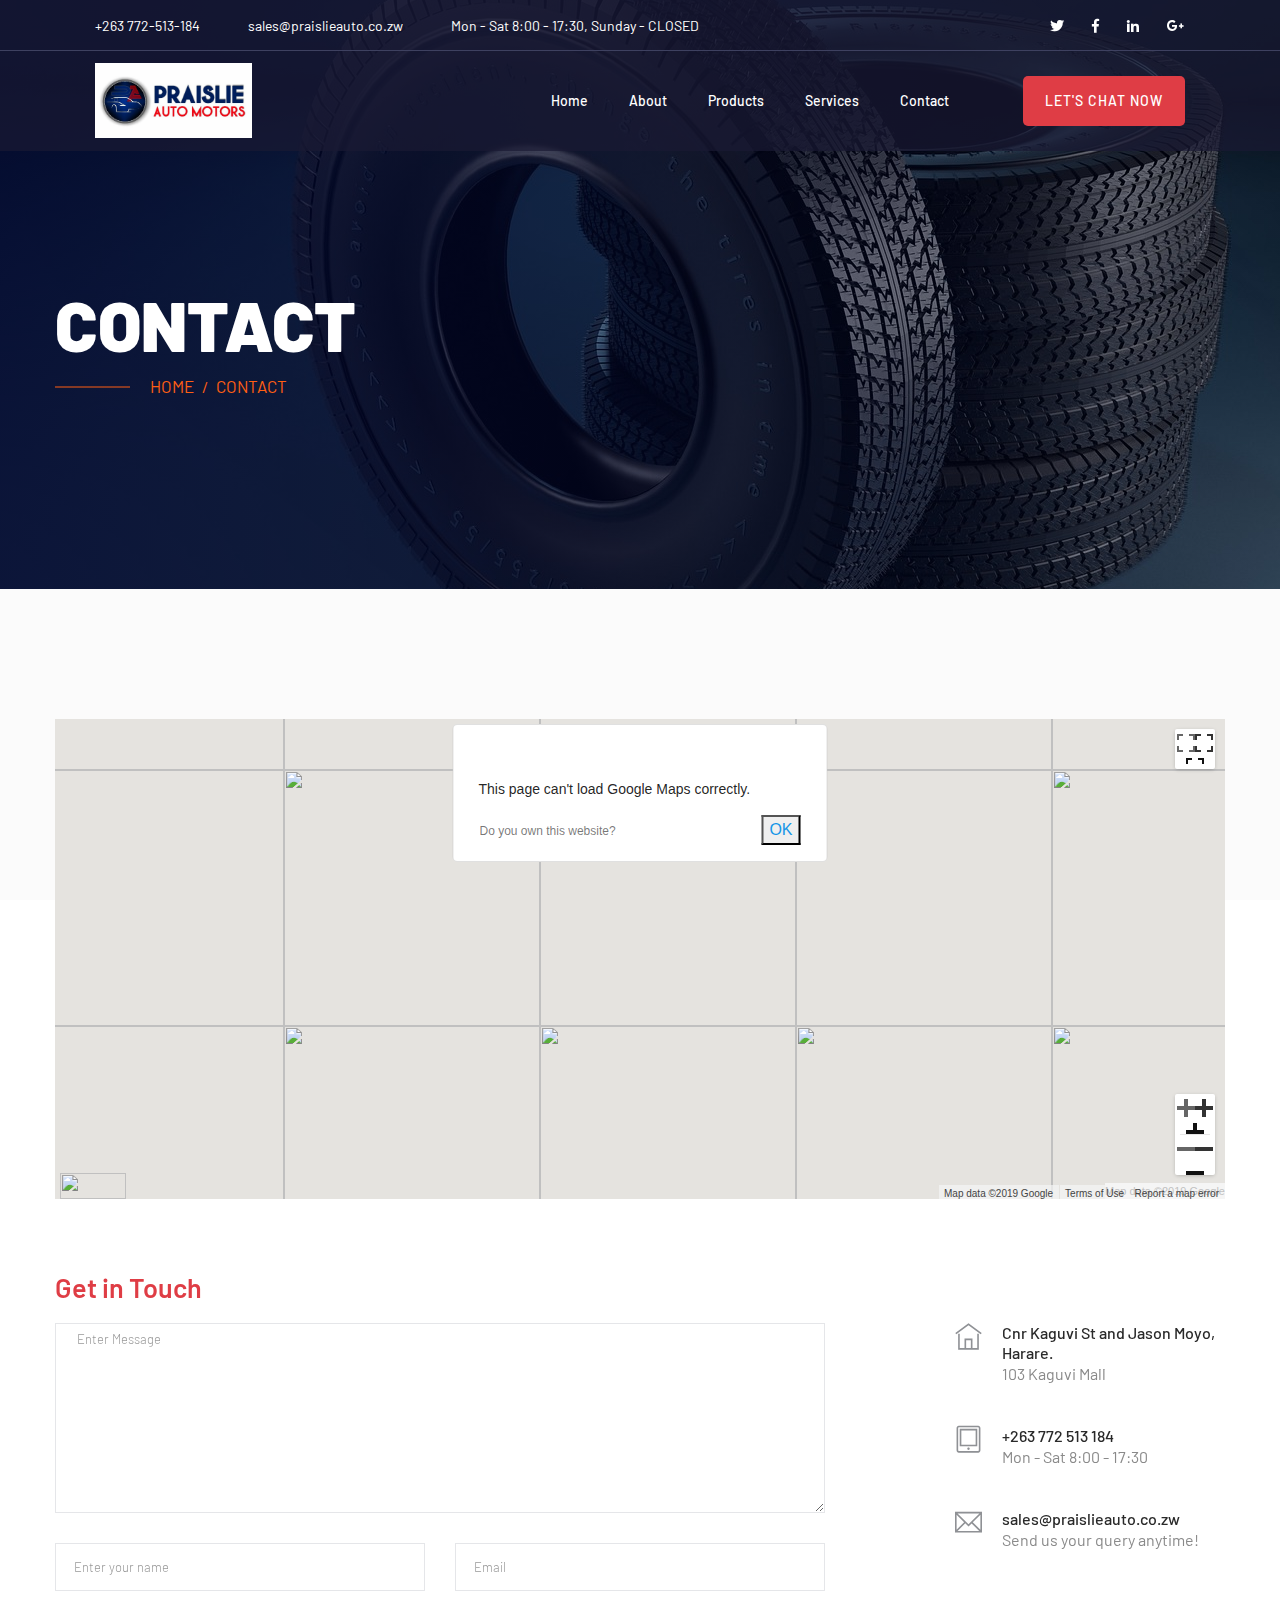
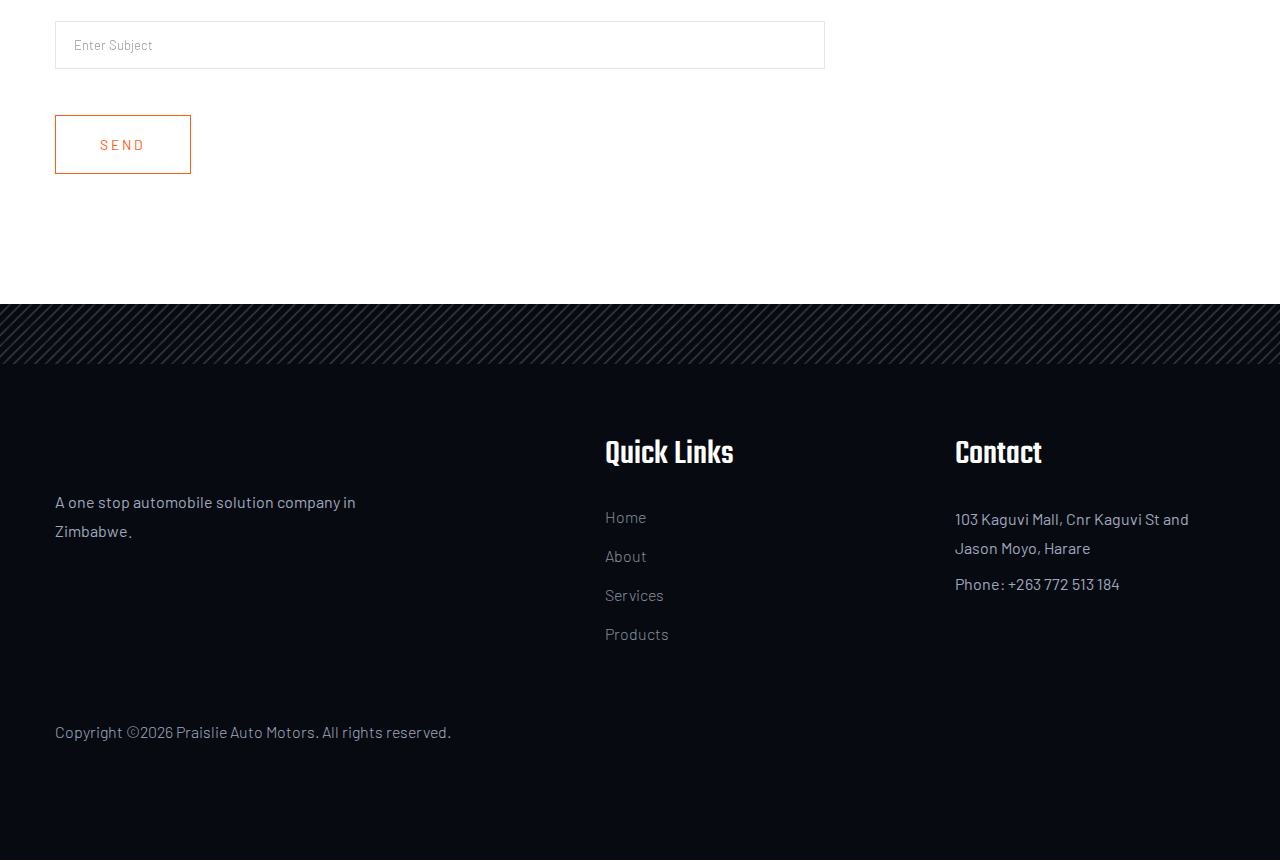
==== commit 1853d992: "Add files via upload" ====
--- a/contact.html
+++ b/contact.html
@@ -4,7 +4,7 @@
 <head>
     <meta charset="utf-8">
     <meta http-equiv="x-ua-compatible" content="ie=edge">
-    <title>Construction HTML-5 Template</title>
+    <title>Praislie Auto Motors</title>
     <meta name="description" content="">
     <meta name="viewport" content="width=device-width, initial-scale=1">
     <link rel="shortcut icon" type="image/x-icon" href="img/favicon.png">
@@ -23,6 +23,7 @@
         <link rel="stylesheet" href="assets/css/nice-select.css">
         <link rel="stylesheet" href="assets/css/style.css">
         <link rel="stylesheet" href="assets/css/responsive.css">
+		<link rel="stylesheet" href="assets/css/kudzi.css">
 </head>
 
 <body>
@@ -32,7 +33,7 @@
             <div class="preloader-inner position-relative">
                 <div class="preloader-circle"></div>
                 <div class="preloader-img pere-text">
-                    <img src="assets/img/logo/loder-logo.png" alt="">
+                    <img src="assets/pics/car.png" alt="">
                 </div>
             </div>
         </div>
@@ -48,8 +49,8 @@
                             <div class="row d-flex justify-content-between align-items-center">
                                 <div class="header-info-left">
                                     <ul>     
-                                        <li>+(123) 1234-567-8901</li>
-                                        <li>info@domain.com</li>
+                                        <li>+263 772-513-184</li>
+                                        <li>sales@praislieauto.co.zw</li>
                                         <li>Mon - Sat 8:00 - 17:30, Sunday - CLOSED</li>
                                     </ul>
                                 </div>
@@ -70,11 +71,14 @@
                         <div class="row align-items-center">
                             <!-- Logo -->
                             <div class="col-xl-2 col-lg-2 col-md-1">
-                                <div class="logo">
+                                <div >
                                     <!-- logo-1 -->
-                                    <a href="index.html" class="big-logo"><img src="assets/img/logo/logo.png" alt=""></a>
+                                    
+                                    <a href="index.html"><img class="logoo" src="assets/pics/logo.jpg" alt=""></a>
                                     <!-- logo-2 -->
-                                    <a href="index.html" class="small-logo"><img src="assets/img/logo/loder-logo.png" alt=""></a>
+                                    <!-- <a href="index.html" class="small-logo"><img src="assets/img/logo/loder-logo.png" alt=""></a> -->
+                                    
+                                    
                                 </div>
                             </div>
                             <div class="col-xl-8 col-lg-8 col-md-8">
@@ -84,21 +88,9 @@
                                         <ul id="navigation">                                                                                                                   
                                             <li><a href="index.html">Home</a></li>
                                             <li><a href="about.html">About</a></li>
-                                            <li><a href="project.html">Projects</a></li>
-                                            <li><a href="services.html">Services</a></li>
-                                            <li><a href="blog.html">Blog</a>
-                                                <ul class="submenu">
-                                                    <li><a href="blog.html">Blog</a></li>
-                                                    <li><a href="single-blog.html">Blog Details</a></li>
-                                                </ul>
-                                            </li>
-                                            <li><a href="#">Pages</a>
-                                                <ul class="submenu">
-                                                    <li><a href="elements.html">Element</a></li>
-                                                    <li><a href="project_details.html">Projects Details</a></li>
-                                                    <li><a href="services_details.html">Services Details</a></li>
-                                                </ul>
-                                            </li>
+                                            <li><a href="product.html">Products</a></li>
+                                            <li><a href="services.html">Services</a></li>                                           
+                                            
                                             <li><a href="contact.html">Contact</a></li>
                                         </ul>
                                     </nav>
@@ -106,7 +98,7 @@
                             </div>             
                             <div class="col-xl-2 col-lg-2 col-md-3">
                                 <div class="header-right-btn f-right d-none d-lg-block">
-                                    <a href="#" class="btn">Contact Now</a>
+                                    <a href="javascript:void(Tawk_API.toggle())" class="btn">Let's Chat Now</a>
                                 </div>
                             </div>
                             <!-- Mobile Menu -->
@@ -122,7 +114,7 @@
     </header>
     <!-- slider Area Start-->
     <div class="slider-area ">
-        <div class="single-slider hero-overly slider-height2 d-flex align-items-center" data-background="assets/img/hero/about.jpg">
+        <div class="single-slider hero-overly slider-height2 d-flex align-items-center" data-background="assets/img/hero/tires.jpg">
             <div class="container">
                 <div class="row">
                     <div class="col-xl-12">
@@ -181,7 +173,10 @@
                         }
                     </script>
                     <script src="https://maps.googleapis.com/maps/api/js?key=AIzaSyDpfS1oRGreGSBU5HHjMmQ3o5NLw7VdJ6I&amp;callback=initMap">
-                    </script>
+                    
+					</script>
+					
+					
     
                 </div>
     
@@ -223,21 +218,21 @@
                         <div class="media contact-info">
                             <span class="contact-info__icon"><i class="ti-home"></i></span>
                             <div class="media-body">
-                                <h3>Buttonwood, California.</h3>
-                                <p>Rosemead, CA 91770</p>
+                                <h3>Cnr Kaguvi St and Jason Moyo, Harare.</h3>
+                                <p>103 Kaguvi Mall</p>
                             </div>
                         </div>
                         <div class="media contact-info">
                             <span class="contact-info__icon"><i class="ti-tablet"></i></span>
                             <div class="media-body">
-                                <h3>+1 253 565 2365</h3>
-                                <p>Mon to Fri 9am to 6pm</p>
+                                <h3>+263 772 513 184</h3>
+                                <p> Mon - Sat 8:00 - 17:30</p>
                             </div>
                         </div>
                         <div class="media contact-info">
                             <span class="contact-info__icon"><i class="ti-email"></i></span>
                             <div class="media-body">
-                                <h3>support@colorlib.com</h3>
+                                <h3>sales@praislieauto.co.zw</h3>
                                 <p>Send us your query anytime!</p>
                             </div>
                         </div>
@@ -246,89 +241,89 @@
             </div>
         </section>
     <!-- ================ contact section end ================= -->
-    <footer>
+<footer>
         <!-- Footer Start-->
         <div class="footer-main">
-             <div class="footer-area footer-padding">
-                 <div class="container">
-                     <div class="row  justify-content-between">
-                         <div class="col-lg-4 col-md-4 col-sm-8">
-                             <div class="single-footer-caption mb-30">
-                                 <!-- logo -->
-                                 <div class="footer-logo">
-                                     <a href="index.html"><img src="assets/img/logo/logo2_footer.png" alt=""></a>
-                                 </div>
-                                 <div class="footer-tittle">
-                                     <div class="footer-pera">
-                                         <p class="info1">Lorem ipsum dolor sit amet, consectetur adipisicing elit sed do eiusmod tempor incididunt ut labore.</p>
-                                     </div>
-                                 </div>
-                             </div>
-                         </div>
-                         <div class="col-lg-2 col-md-4 col-sm-5">
-                             <div class="single-footer-caption mb-50">
-                                 <div class="footer-tittle">
-                                     <h4>Quick Links</h4>
-                                     <ul>
-                                         <li><a href="#">About</a></li>
-                                         <li><a href="#">Services</a></li>
-                                         <li><a href="#">Projects</a></li>
-                                         <li><a href="#">Contact Us</a></li>
-                                     </ul>
-                                 </div>
-                             </div>
-                         </div>
-                         <div class="col-lg-3 col-md-4 col-sm-7">
-                             <div class="single-footer-caption mb-50">
-                                 <div class="footer-tittle">
-                                     <h4>Contact</h4>
-                                     <div class="footer-pera">
-                                         <p class="info1">198 West 21th Street,
-                                             Suite 721 New York,NY 10010</p>
-                                     </div>
-                                     <ul>
-                                         <li><a href="#">Phone: +95 (0) 123 456 789</a></li>
-                                         <li><a href="#">Cell: +95 (0) 123 456 789</a></li>
-                                     </ul>
-                                 </div>
-                             </div>
-                         </div>
-                         <div class="col-lg-3 col-md-6 col-sm-8">
-                             <div class="single-footer-caption mb-50">
-                                 <!-- Form -->
-                                 <div class="footer-form">
-                                     <div id="mc_embed_signup">
-                                         <form target="_blank" action="https://spondonit.us12.list-manage.com/subscribe/post?u=1462626880ade1ac87bd9c93a&amp;id=92a4423d01" method="get" class="subscribe_form relative mail_part" novalidate="true">
-                                             <input type="email" name="EMAIL" id="newsletter-form-email" placeholder=" Email Address " class="placeholder hide-on-focus" onfocus="this.placeholder = ''" onblur="this.placeholder = ' Email Address '">
-                                             <div class="form-icon">
-                                                 <button type="submit" name="submit" id="newsletter-submit" class="email_icon newsletter-submit button-contactForm">
-                                                     SIGN UP
-                                                 </button>
-                                             </div>
-                                             <div class="mt-10 info"></div>
-                                         </form>
-                                     </div>
-                                 </div>
-                                 <!-- Map -->
-                                 <div class="map-footer">
-                                     <img src="assets/img/gallery/map-footer.png" alt="">
-                                 </div>
-                             </div>
-                         </div>
-                     </div>
-                     <!-- Copy-Right -->
-                     <div class="row align-items-center">
-                         <div class="col-xl-12 ">
-                             <div class="footer-copy-right">
-                                <p><!-- Link back to Colorlib can't be removed. Template is licensed under CC BY 3.0. -->
-  Copyright &copy;<script>document.write(new Date().getFullYear());</script> All rights reserved | This template is made with <i class="fa fa-heart" aria-hidden="true"></i> by <a href="https://colorlib.com" target="_blank">Colorlib</a>
-  <!-- Link back to Colorlib can't be removed. Template is licensed under CC BY 3.0. --></p>
-                             </div>
-                         </div>
-                     </div>
-                 </div>
-             </div>
-       </div>
+                <div class="footer-area footer-padding">
+                    <div class="container">
+                        <div class="row  justify-content-between">
+                            <div class="col-lg-4 col-md-4 col-sm-8">
+                                <div class="single-footer-caption mb-30">
+                                    <!-- logo -->
+                                    <div class="footer-logo">
+                                        <a href="index.html"><img src="assets/pics/logo2_footer.jpg" alt=""></a>
+                                    </div>
+                                    <div class="footer-tittle">
+                                        <div class="footer-pera">
+                                            <p class="info1">A one stop automobile solution company in Zimbabwe.</p>
+                                        </div>
+                                    </div>
+                                </div>
+                            </div>
+                            <div class="col-lg-2 col-md-4 col-sm-5">
+                                <div class="single-footer-caption mb-50">
+                                    <div class="footer-tittle">
+                                        <h4>Quick Links</h4>
+                                        <ul>
+										    <li><a href="index.html">Home</a></li>
+                                            <li><a href="about.html">About</a></li>
+                                            <li><a href="services.html">Services</a></li>
+                                            <li><a href="product.html">Products</a></li>
+                                           
+                                        </ul>
+                                    </div>
+                                </div>
+                            </div>
+                            <div class="col-lg-3 col-md-4 col-sm-7">
+                                <div class="single-footer-caption mb-50">
+                                    <div class="footer-tittle">
+                                        <h4>Contact</h4>
+                                        <div class="footer-pera">
+                                            <p class="info1">103 Kaguvi Mall, Cnr Kaguvi St and Jason Moyo, Harare</p>
+                                        </div>
+                                        <ul>
+                                            <li>Phone: +263 772 513 184</li>
+                                           <!-- <li><a href="#">Cell: +95 (0) 123 456 789</a></li>-->
+                                        </ul>
+                                    </div>
+                                </div>
+                            </div>
+                            <!--<div class="col-lg-3 col-md-6 col-sm-8">
+                                <div class="single-footer-caption mb-50">
+                                    <!-- Form -->
+                                    <!--<div class="footer-form">
+                                        <div id="mc_embed_signup">
+                                            <form target="_blank" action="https://spondonit.us12.list-manage.com/subscribe/post?u=1462626880ade1ac87bd9c93a&amp;id=92a4423d01" method="get" class="subscribe_form relative mail_part" novalidate="true">
+                                                <input type="email" name="EMAIL" id="newsletter-form-email" placeholder=" Email Address " class="placeholder hide-on-focus" onfocus="this.placeholder = ''" onblur="this.placeholder = ' Email Address '">
+                                                <div class="form-icon">
+                                                    <button type="submit" name="submit" id="newsletter-submit" class="email_icon newsletter-submit button-contactForm">
+                                                        SIGN UP
+                                                    </button>
+                                                </div>
+                                                <div class="mt-10 info"></div>
+                                            </form>
+                                        </div>
+                                    </div>
+                                    <!-- Map -->
+                                    <!--<div class="map-footer">
+                                        <img src="assets/img/gallery/map-footer.png" alt="">
+                                    </div>
+                                </div>
+                            </div>-->
+                        </div>
+                        <!-- Copy-Right -->
+                        <div class="row align-items-center">
+                            <div class="col-xl-12">
+                                <div class="footer-copy-right ">
+                                    <p>
+                                     Copyright &copy;<script>document.write(new Date().getFullYear());</script> Praislie Auto Motors. All rights reserved.
+                                    </p>
+                                </div>
+                            </div>
+                        </div>
+                    </div>
+                </div>
+        </div>
         <!-- Footer End-->
     </footer>
     <!-- JS here -->
--- a/assets/css/kudzi.css
+++ b/assets/css/kudzi.css
@@ -0,0 +1,64 @@
+.logoo{
+    width: 100%;
+    height: 100%;    
+}
+
+.btn{
+    background: #DF3D45;
+}
+
+#scrollUp {
+    background: #DF3D45;
+}
+
+.slider-area .hero__caption h1 {
+    color: #DF3D45;
+}
+
+h2{
+    color: #DF3D45;
+}
+
+.slider-area .hero__caption .stock-text h2:nth-child(2) {
+    color: #DF3D45;
+}
+
+.header-area .header-top .header-info-right .header-social li a:hover {
+    color: #DF3D45;
+}
+
+.single-team .team-caption span {
+    color: #DF3D45;
+}
+
+.main-header .main-menu ul li:hover > a {
+    color: #DF3D45;
+}
+
+.main-header .main-menu ul ul.submenu {
+    border-top: 5px solid #DF3D45;;
+}
+
+.services-area1 .single-service-cap .service-cap h4 a:hover {
+    color: #DF3D45;
+}
+
+#overlay {
+    position: fixed; /* Sit on top of the page content */
+    display: none; /* Hidden by default */
+    width: 100%; /* Full width (cover the whole page) */
+    height: 100%; /* Full height (cover the whole page) */
+    top: 0;
+    left: 0;
+    right: 0;
+    bottom: 0;
+    background-color: rgba(0,0,0,0.5); /* Black background with opacity */
+    z-index: 2; /* Specify a stack order in case you're using a different order for other elements */
+    cursor: pointer; /* Add a pointer on hover */
+  }
+
+
+.section-padding30 {
+    padding-top: 50px;
+    padding-bottom: 40px;
+}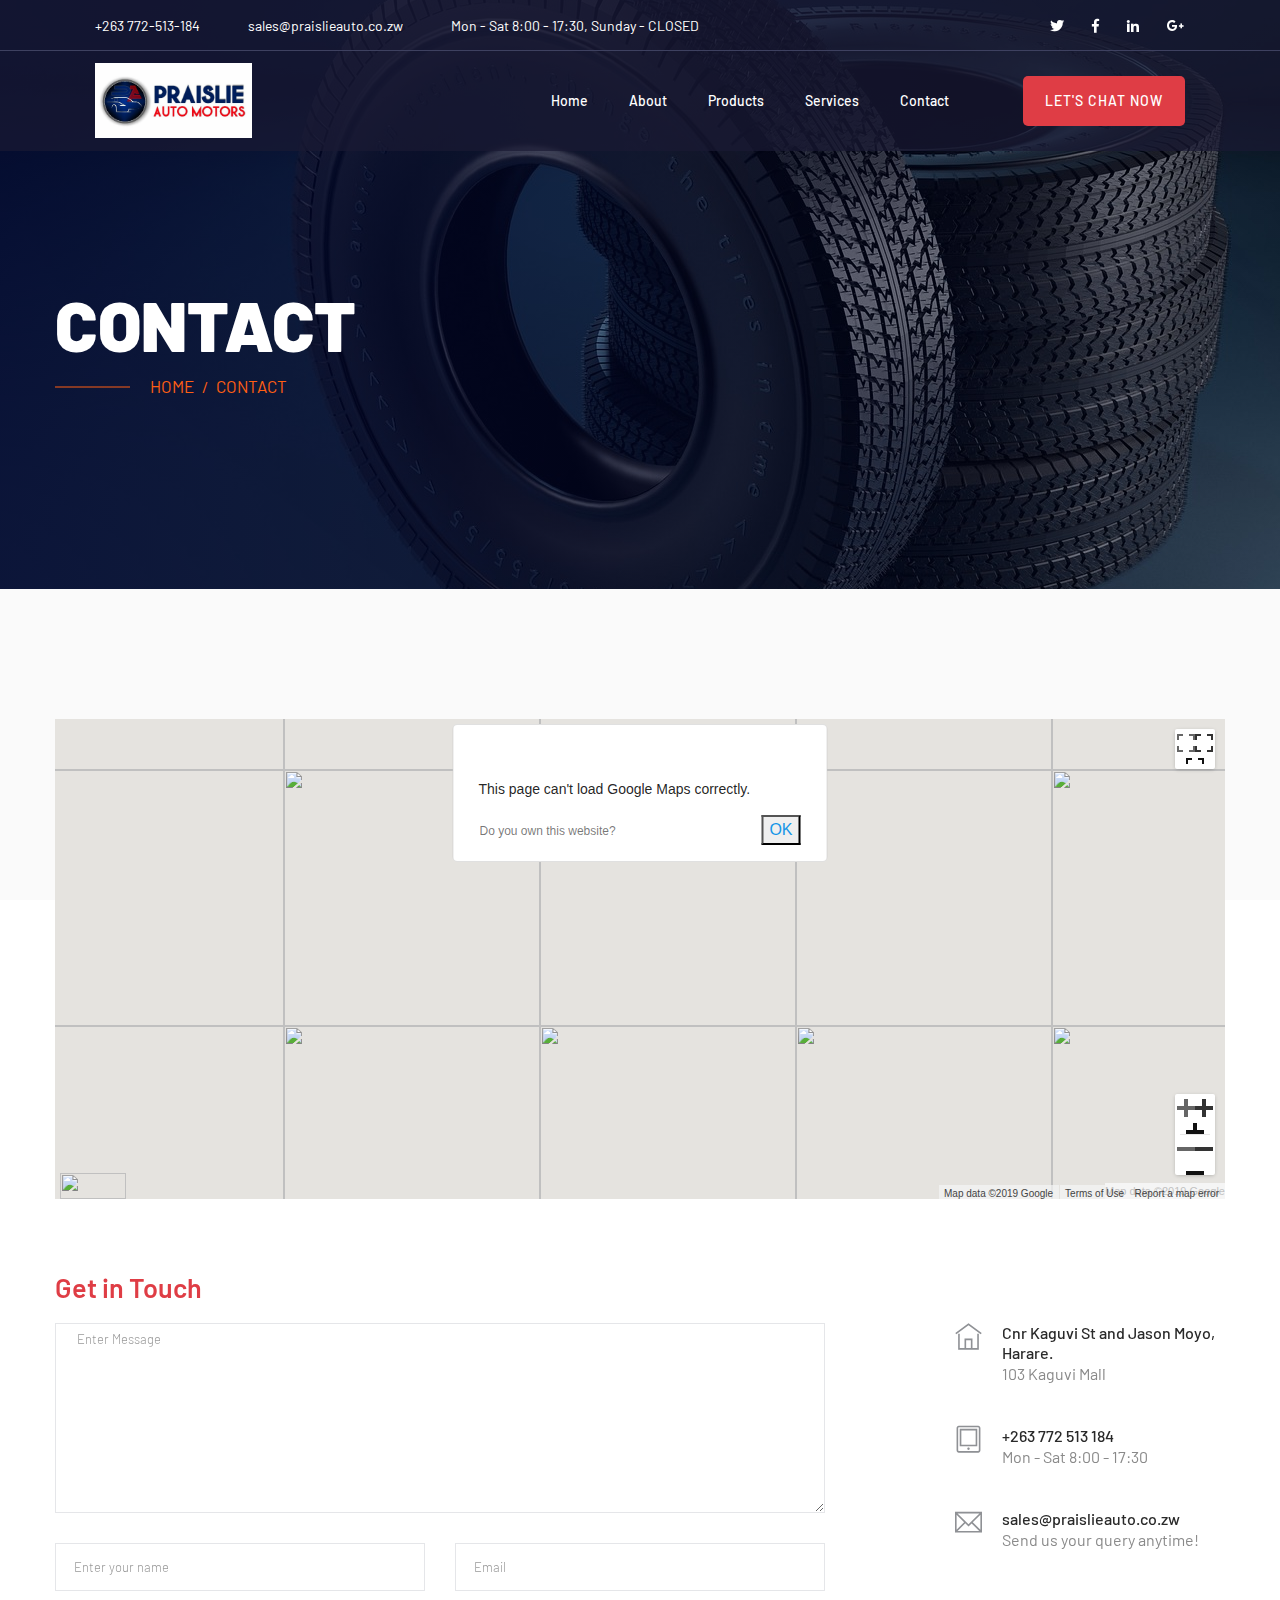
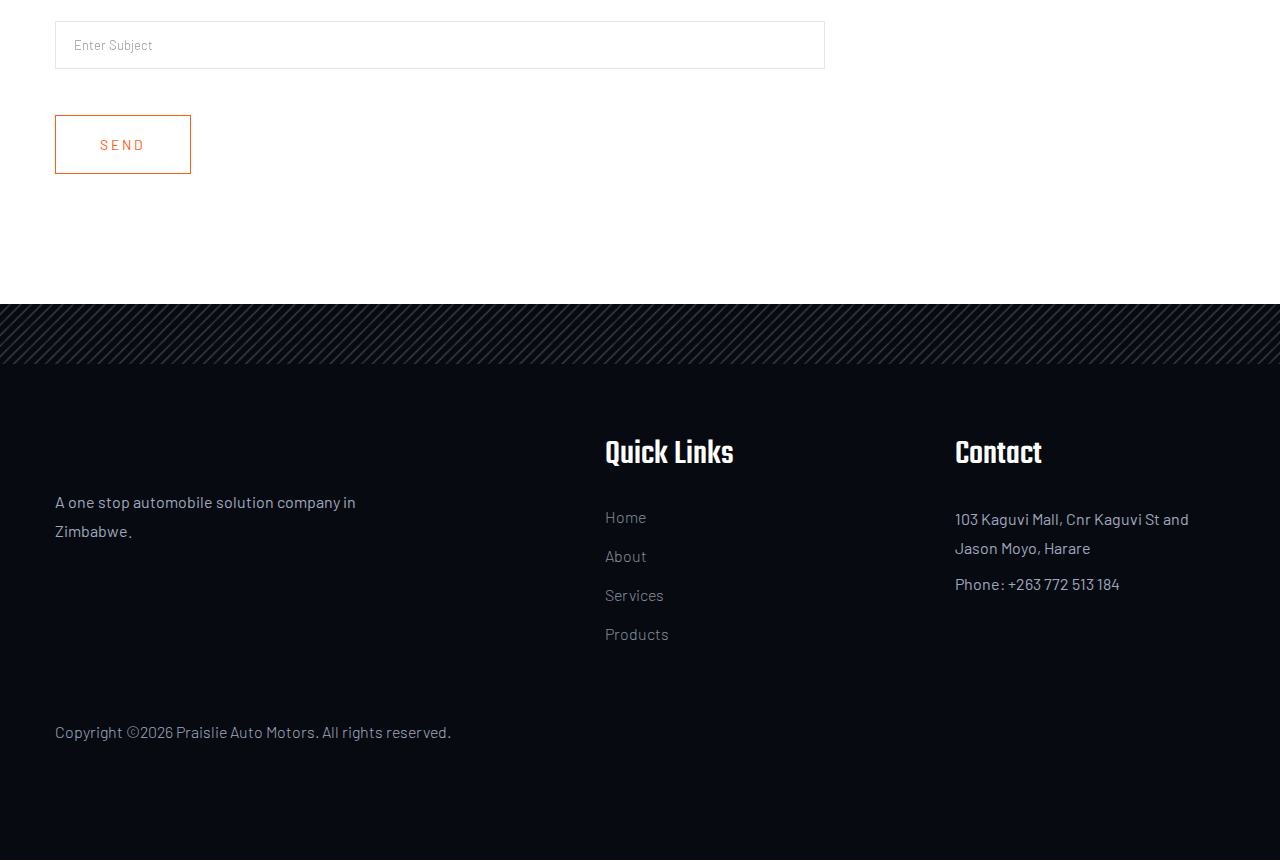
==== commit 69398884: "Update contact.html" ====
--- a/contact.html
+++ b/contact.html
@@ -362,7 +362,20 @@
 		<!-- Jquery Plugins, main Jquery -->	
         <script src="./assets/js/plugins.js"></script>
         <script src="./assets/js/main.js"></script>
-        
+       
+			<!--Start of Tawk.to Script-->
+<script type="text/javascript">
+var Tawk_API=Tawk_API||{}, Tawk_LoadStart=new Date();
+(function(){
+var s1=document.createElement("script"),s0=document.getElementsByTagName("script")[0];
+s1.async=true;
+s1.src='https://embed.tawk.to/5ed61bd84a7c62581799c019/default';
+s1.charset='UTF-8';
+s1.setAttribute('crossorigin','*');
+s0.parentNode.insertBefore(s1,s0);
+})();
+</script>
+<!--End of Tawk.to Script-->
     </body>
     
-    </html>+    </html>
